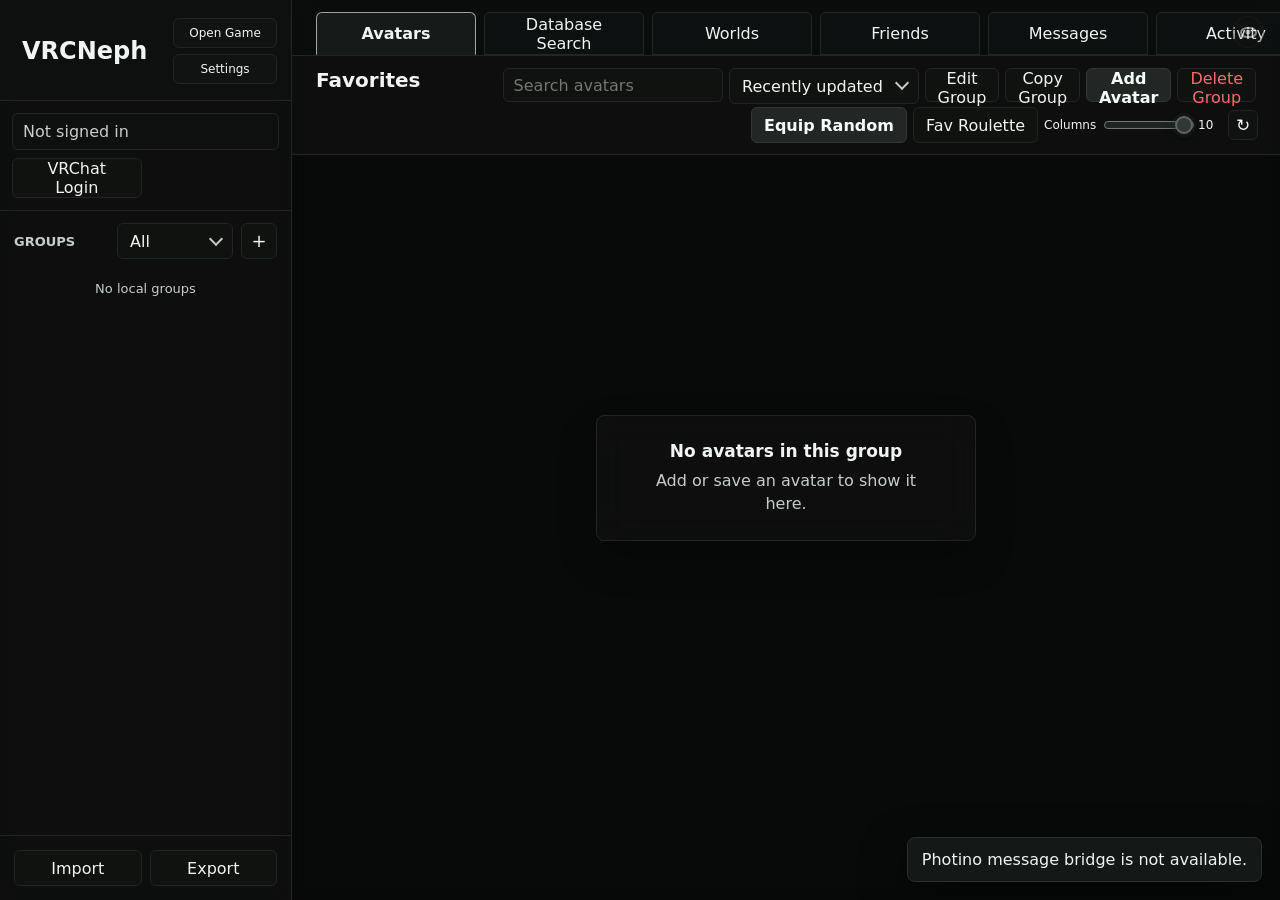
==== Source Code/src/App/index.html @ a921b08c "release: VRCNeph 1.0.37" ====
<!doctype html>
<html lang="en">
<head>
  <meta charset="utf-8">
  <meta name="viewport" content="width=device-width, initial-scale=1">
  <title>VRCNeph</title>
  <link rel="stylesheet" href="styles.css">
</head>
<body>
  <div id="backgroundLayer" class="background-layer" aria-hidden="true"></div>
  <button id="hideUiBtn" class="hide-ui-toggle icon-button" type="button" title="Hide UI" aria-label="Hide UI" aria-pressed="false"><span class="eye-icon" aria-hidden="true"></span></button>
  <div class="app-shell">
    <aside class="sidebar">
      <div class="brand">
        <div><h1>VRCNeph</h1></div>
        <div class="brand-actions">
          <button id="openGameBtn" type="button">Open Game</button>
          <button id="customizationBtn" type="button">Settings</button>
        </div>
      </div>
      <section class="account-panel">
        <button id="accountStatus" class="account-status" type="button">Not signed in</button>
        <button id="currentAvatarCard" class="current-avatar-card" type="button" hidden>
          <span class="current-avatar-thumb"><img id="currentAvatarImage" alt=""><span id="currentProfilePresenceDot" class="presence-dot offline" aria-hidden="true"></span></span>
          <span class="current-avatar-copy"><span id="currentProfileLabel">My Profile</span><strong id="currentAvatarName">Unknown avatar</strong><small id="currentAvatarId"></small></span>
        </button>
        <div class="account-actions"><button id="loginBtn">VRChat Login</button><button id="logoutBtn" hidden>Logout</button></div>
        <div id="inlineLoginPanel" class="inline-login" hidden>
          <label>Username or email<input id="inlineLoginUsernameInput" autocomplete="username"></label>
          <label>Password<input id="inlineLoginPasswordInput" type="password" autocomplete="current-password"></label>
          <div id="loginStatus" class="login-status"></div>
          <div class="account-actions"><button id="cancelInlineLoginBtn" type="button">Cancel</button><button id="runInlineLoginBtn" type="button" class="primary">Login</button></div>
        </div>
        <div id="inlineTwoFactorPanel" class="inline-login" hidden>
          <label>Method
            <div class="sort-control two-factor-method-control">
              <button id="inlineTwoFactorMethodBtn" type="button">TOTP</button>
              <div id="inlineTwoFactorMethodMenu" class="sort-menu" hidden></div>
              <select id="inlineTwoFactorMethodInput" hidden></select>
            </div>
          </label>
          <label>Code<input id="inlineTwoFactorCodeInput" inputmode="numeric" autocomplete="one-time-code"></label>
          <div id="twoFactorStatus" class="login-status"></div>
          <div class="account-actions"><button id="cancelInlineTwoFactorBtn" type="button">Cancel</button><button id="runInlineTwoFactorBtn" type="button" class="primary">Verify</button></div>
        </div>
        <button id="saveCurrentAvatarBtn" hidden>Save Current Avatar</button>
      </section>
      <div class="groups-header">
        <h2>Groups</h2>
        <div class="groups-header-actions">
          <div class="sort-control group-filter-sort">
            <button id="groupFilterMenuBtn" type="button">All</button>
            <div id="groupFilterMenu" class="sort-menu" hidden></div>
            <select id="groupFilterSelect" hidden>
              <option value="all">All</option>
              <option value="synced">Synced</option>
              <option value="local">Local</option>
            </select>
          </div>
          <button id="addGroupBtn" class="icon-button" title="Add group">+</button>
        </div>
      </div>
      <div id="groupList" class="group-list"></div>
      <div class="sidebar-actions"><button id="importBtn">Import</button><button id="exportBtn">Export</button></div>
    </aside>
    <main class="workspace">
      <nav class="page-tabs" aria-label="Pages">
        <button id="favoritesTabBtn" class="active" type="button">Avatars</button>
        <button id="databaseTabBtn" type="button">Database Search</button>
        <button id="worldsTabBtn" type="button">Worlds</button>
        <button id="friendsTabBtn" type="button">Friends</button>
        <button id="messagesTabBtn" type="button">Messages<span id="messagesTabBadge" class="tab-badge" hidden></span></button>
        <button id="notificationsTabBtn" type="button">Activity<span id="activityTabBadge" class="tab-badge" hidden></span></button>
        <div class="notification-popover-wrap">
          <button id="notificationBellBtn" class="notification-bell-button icon-button" type="button" title="Notifications" aria-label="Notifications" aria-expanded="false"><svg class="bell-icon" viewBox="0 0 24 24" aria-hidden="true"><path d="M18 9a6 6 0 0 0-12 0c0 7-3 7-3 9h18c0-2-3-2-3-9"></path><path d="M10 21h4"></path></svg><span id="notificationsTabBadge" class="tab-badge" hidden></span></button>
          <section id="notificationPopover" class="notification-popover" hidden>
            <header><h3>Notifications</h3><button id="refreshNotificationsBtn" type="button">Refresh</button></header>
            <div class="notification-popover-tabs">
              <div class="sort-control notification-filter-control">
                <button id="notificationFilterMenuBtn" type="button">All</button>
                <div id="notificationFilterMenu" class="sort-menu" hidden></div>
                <select id="notificationFilterSelect" hidden>
                  <option value="all">All</option>
                  <option value="invite">Invites</option>
                  <option value="request">Requests</option>
                  <option value="boop">Boops</option>
                  <option value="friend">Friends</option>
                  <option value="group">Groups</option>
                </select>
              </div>
            </div>
            <p id="notificationStatus" class="notification-popover-status">VRChat notifications.</p>
            <div id="notificationsList" class="notification-popover-list"></div>
          </section>
        </div>
      </nav>
      <section id="favoritesPage" class="workspace-page">
        <header class="toolbar toolbar-two-row">
          <div class="toolbar-title"><h2 id="activeGroupName">Favorites</h2><div class="toolbar-status-row"><p id="activeGroupDescription"></p><span id="rouletteCountdownFav" class="roulette-countdown toolbar-countdown" hidden></span></div></div>
          <div class="toolbar-actions">
            <div class="toolbar-action-row">
            <input id="searchInput" type="search" placeholder="Search avatars">
            <div class="sort-control">
              <button id="sortMenuBtn" type="button">Recently updated</button>
              <div id="sortMenu" class="sort-menu" hidden></div>
              <select id="sortSelect" hidden>
                <option value="updatedDesc">Recently updated</option>
                <option value="manual">Custom order</option>
                <option value="createdDesc">Recently added</option>
                <option value="nameAsc">Name A-Z</option>
                <option value="authorAsc">Author A-Z</option>
              </select>
            </div>
            <button id="replaceSyncedGroupBtn" type="button" hidden>Replace From Group</button>
            <button id="editGroupBtn">Edit Group</button>
            <button id="copyGroupBtn">Copy Group</button>
            <button id="addAvatarBtn" class="primary">Add Avatar</button>
            <button id="deleteGroupBtn" class="danger">Delete Group</button>
            <button id="unfavoriteAllBtn" type="button" class="danger">Unfavorite All</button>
            <button id="checkDeletedFavoritesBtn" type="button" hidden>Check for Deleted/Private</button>
            </div>
            <div class="toolbar-action-row">
            <span class="toolbar-secondary-actions">
              <button id="applySyncedAvatarOrderBtn" class="primary" type="button" hidden>Save</button>
              <label id="syncedAvatarEditToggleWrap" class="edit-mode-toggle" hidden><input id="syncedAvatarEditToggle" type="checkbox"><span class="toggle-slider" aria-hidden="true"></span><span>Edit mode</span></label>
              <button id="equipRandomFavoriteBtn" type="button" class="primary" title="Equip a random favorite avatar">Equip Random</button>
              <button id="favRouletteBtn" type="button" title="Favorite avatar roulette">Fav Roulette</button>
            </span>
            <label class="range-control">Columns<input id="gridSizeInput" type="range" min="3" max="10" value="10"><output id="gridSizeValue">10</output><button id="gridSizeResetBtn" type="button" class="icon-button slider-reset-button" title="Reset to default" aria-label="Reset columns to default">↻</button></label>
            </div>
          </div>
        </header>
        <section id="avatarGrid" class="avatar-grid"></section>
        <section id="emptyState" class="empty-state" hidden><h3>No avatars in this group</h3><p>Add or save an avatar to show it here.</p></section>
        <footer id="avatarPagination" class="database-pagination" hidden><button id="avatarPrevPageBtn" type="button">Previous</button><button id="avatarPageStatus" class="page-jump-button" type="button"></button><button id="avatarNextPageBtn" type="button">Next</button></footer>
      </section>
      <section id="databasePage" class="workspace-page" hidden>
        <header class="toolbar toolbar-two-row">
          <div class="toolbar-title"><h2>Database Search</h2><div class="toolbar-status-row"><p id="avatarDatabaseStatus">Search AVTR.zip, Prismic PAS, and VRCX.</p><span id="rouletteCountdownDb" class="roulette-countdown toolbar-countdown" hidden></span></div></div>
          <div class="toolbar-actions database-toolbar-actions">
            <div class="toolbar-action-row">
            <div class="database-search-history-wrap">
              <input id="avatarDatabaseSearchInput" type="search" placeholder="Search all databases" autocomplete="off">
              <div id="databaseSearchHistoryMenu" class="database-search-history-menu" hidden></div>
            </div>
            <button id="searchAvatarDatabaseBtn" type="button" class="primary">Search</button>
            <button id="clearAvatarDatabaseBtn" type="button">Clear</button>
            <div id="databaseSearchScopeControl" class="segmented-control database-search-scope" role="group" aria-label="Database search scope">
              <button id="databaseScopeAvatarBtn" type="button" class="active" data-database-scope="avatar">Avatars</button>
              <button id="databaseScopeAuthorBtn" type="button" data-database-scope="author">Authors</button>
            </div>
            <div class="sort-control database-search-method-control">
              <button id="databaseSearchMethodMenuBtn" type="button">Match Phrase</button>
              <div id="databaseSearchMethodMenu" class="sort-menu" hidden></div>
              <select id="databaseSearchMethodSelect" hidden>
                <option value="phrase">Match Phrase</option>
                <option value="exact">Exact Phrase</option>
                <option value="startsWith">Starts With Phrase</option>
                <option value="endsWith">Ends With Phrase</option>
                <option value="allWords">Match All Words</option>
              </select>
            </div>
            <div class="database-field-dropdown">
              <button id="databaseFieldMenuBtn" type="button">Filters</button>
              <div id="databaseFieldMenu" class="database-field-menu" hidden aria-label="Database search filters">
                <section class="database-filter-section">
                  <h4>Search</h4>
                  <label id="databaseDescriptionTagsWrap" class="field-toggle database-description-tags-toggle"><input id="databaseSearchDescriptionTagsToggle" type="checkbox" checked>Description & Tags</label>
                  <label class="field-toggle"><input id="databaseHideOlderAvatarsToggle" type="checkbox">Hide older avatars</label>
                </section>
                <section class="database-filter-section">
                  <h4>Show only</h4>
                  <label class="field-toggle"><input id="databasePlatformPcToggle" type="checkbox">PC</label>
                  <label class="field-toggle"><input id="databasePlatformAndroidToggle" type="checkbox">Android</label>
                  <label class="field-toggle"><input id="databasePlatformIosToggle" type="checkbox">iOS</label>
                </section>
              </div>
            </div>
            <div class="sort-control database-provider-control">
              <button id="avatarDatabaseProviderMenuBtn" type="button">All Databases</button>
              <div id="avatarDatabaseProviderMenu" class="sort-menu" hidden></div>
              <select id="avatarDatabaseProviderSelect" class="database-provider-select" title="Database source" aria-label="Database source" hidden>
                <option value="all" selected>All Databases</option>
                <option value="avtrzip">AVTR.zip</option>
                <option value="pas">Prismic PAS</option>
                <option value="vrcx">VRCX</option>
              </select>
            </div>
            <div class="sort-control">
              <button id="databaseSortMenuBtn" type="button">Recently updated</button>
              <div id="databaseSortMenu" class="sort-menu" hidden></div>
              <select id="databaseSortSelect" hidden>
                <option value="updatedDesc" selected>Recently updated</option>
                <option value="createdDesc">Recently added</option>
                <option value="nameAsc">Name A-Z</option>
                <option value="authorAsc">Author A-Z</option>
              </select>
            </div>
            </div>
            <div class="toolbar-action-row">
            <span class="toolbar-secondary-actions">
              <button id="randomAvatarDatabaseBtn" type="button" title="Random page" data-random-title="Random page">Random Page</button>
              <button id="equipRandomAvatarBtn" type="button" class="primary" title="Equip random avatar" data-random-title="Equip random avatar">Equip Random</button>
              <button id="avatarRouletteBtn" type="button" title="Avatar roulette" data-random-title="Avatar roulette">Roulette</button>
            </span>
            <label class="range-control">Columns<input id="databaseGridSizeInput" type="range" min="3" max="10" value="10"><output id="databaseGridSizeValue">10</output><button id="databaseGridSizeResetBtn" type="button" class="icon-button slider-reset-button" title="Reset to default" aria-label="Reset database columns to default">↻</button></label>
            </div>
          </div>
        </header>
        <section id="avatarDatabaseResults" class="avatar-grid"></section>
        <section id="avatarDatabaseEmptyState" class="empty-state" hidden><h3>No database results</h3><p>Search at least three characters to show matches.</p></section>
        <footer id="avatarDatabasePagination" class="database-pagination" hidden><button id="databasePrevPageBtn" type="button">Previous</button><button id="databasePageStatus" class="page-jump-button" type="button"></button><button id="databaseNextPageBtn" type="button">Next</button></footer>
      </section>
      <section id="friendsPage" class="workspace-page social-page" hidden>
        <header class="toolbar">
          <div class="toolbar-title"><h2>Friends</h2><div class="toolbar-status-row"><p id="vrchatSocialStatus">Friends and profile details.</p></div></div>
        </header>
        <section class="social-layout friends-layout">
          <section class="social-panel">
            <header><h3>Friends</h3></header>
            <div id="friendsList" class="social-list"></div>
          </section>
          <section class="social-panel social-detail-panel">
            <header><h3 id="friendDetailsPanelTitle">Friend Details</h3></header>
            <div id="socialDetailsPanel" class="social-list"></div>
          </section>
        </section>
      </section>
      <section id="worldsPage" class="workspace-page social-page" hidden>
        <header class="toolbar toolbar-two-row">
          <div class="toolbar-title"><h2>Worlds</h2><div class="toolbar-status-row"><p id="worldSocialStatus">Search and inspect VRChat worlds.</p></div></div>
          <div class="toolbar-actions world-toolbar-actions">
            <div class="toolbar-action-row">
            <div class="world-search-history-wrap">
              <input id="worldSearchInput" type="search" placeholder="Search worlds" autocomplete="off">
              <div id="worldSearchHistoryMenu" class="database-search-history-menu" hidden></div>
            </div>
            <button id="worldSearchBtn" type="button" class="primary">Search Worlds</button>
            <button id="clearWorldSearchBtn" type="button">Clear</button>
            <div class="sort-control world-search-method-control">
              <button id="worldSearchMethodMenuBtn" type="button">Match Phrase</button>
              <div id="worldSearchMethodMenu" class="sort-menu" hidden></div>
              <select id="worldSearchMethodSelect" hidden>
                <option value="phrase">Match Phrase</option>
                <option value="exact">Exact Phrase</option>
                <option value="startsWith">Starts With Phrase</option>
                <option value="endsWith">Ends With Phrase</option>
                <option value="allWords">Match All Words</option>
              </select>
            </div>
            <div class="sort-control world-search-sort-control">
              <button id="worldSearchSortMenuBtn" type="button">Relevance</button>
              <div id="worldSearchSortMenu" class="sort-menu" hidden></div>
              <select id="worldSearchSortSelect" hidden>
                <option value="relevance">Relevance</option>
                <option value="popularity">Most popular</option>
                <option value="heat">Trending</option>
                <option value="updatedDesc">Recently updated</option>
                <option value="publishedDesc">Recently published</option>
                <option value="nameAsc">Name A-Z</option>
              </select>
            </div>
            <div id="worldGroupSortWrap" class="sort-control" hidden>
              <button id="worldGroupSortMenuBtn" type="button">Recently updated</button>
              <div id="worldGroupSortMenu" class="sort-menu" hidden></div>
              <select id="worldGroupSortSelect" hidden>
                <option value="updatedDesc">Recently updated</option>
                <option value="manual">Custom order</option>
                <option value="createdDesc">Recently added</option>
                <option value="nameAsc">Name A-Z</option>
                <option value="authorAsc">Author A-Z</option>
              </select>
            </div>
            <button id="editWorldGroupBtn" type="button" hidden>Edit Group</button>
            <button id="copyWorldGroupBtn" type="button" hidden>Copy Group</button>
            <button id="deleteWorldGroupBtn" type="button" class="danger" hidden>Delete Group</button>
            <button id="unfavoriteAllWorldsBtn" type="button" class="danger" hidden>Unfavorite All</button>
            </div>
            <div class="toolbar-action-row">
            <span class="toolbar-secondary-actions">
              <button id="randomWorldBtn" type="button" class="primary">Random World</button>
            </span>
            </div>
          </div>
        </header>
        <section class="social-layout worlds-layout">
          <section class="social-panel">
            <header>
              <h3>Worlds</h3>
              <div id="worldDiscoveryFilterWrap" class="sort-control world-discovery-filter-control">
                <button id="worldDiscoveryFilterMenuBtn" type="button">All Worlds</button>
                <div id="worldDiscoveryFilterMenu" class="sort-menu" hidden></div>
                <select id="worldDiscoveryFilterSelect" hidden>
                  <option value="all">All Worlds</option>
                  <option value="popular">Most Popular</option>
                  <option value="trending">Trending</option>
                  <option value="active">Active Worlds</option>
                  <option value="updated">Recently Updated</option>
                  <option value="published">Recently Published</option>
                  <option value="labs">Community Labs</option>
                  <option value="random">Random</option>
                </select>
              </div>
            </header>
            <div id="worldResults" class="social-list"></div>
          </section>
          <section class="social-panel social-detail-panel">
            <header><h3>World Details</h3></header>
            <div id="worldDetailsPanel" class="social-list"></div>
          </section>
        </section>
      </section>
      <section id="notificationsPage" class="workspace-page social-page" hidden>
        <header class="toolbar">
          <div class="toolbar-title"><h2>Activity</h2><div class="toolbar-status-row"><p>Local VRChat activity.</p></div></div>
          <div class="toolbar-actions">
            <div class="toolbar-action-row">
            <button id="clearPlayerActivityBtn" type="button" class="danger">Clear</button>
            <button id="refreshPlayerActivityBtn" type="button" class="primary">Refresh</button>
            </div>
          </div>
        </header>
        <section class="notifications-layout activity-only-layout">
          <section class="social-panel activity-panel">
            <header><h3 id="activityPanelTitle">Player Logs</h3></header>
            <div id="activityList" class="social-list"></div>
          </section>
        </section>
      </section>
      <section id="messagesPage" class="workspace-page social-page" hidden>
        <header class="toolbar">
          <div class="toolbar-title"><h2>Messages</h2><div class="toolbar-status-row"><p id="messagesStatus">VRChat messages grouped by user.</p></div></div>
          <div class="toolbar-actions">
            <div class="toolbar-action-row">
            <button id="openMessagePopoutBtn" type="button">Open Chat Popout</button>
            <button id="clearMessagesBtn" type="button" class="danger">Clear Messages</button>
            <button id="refreshMessagesBtn" type="button" class="primary">Refresh</button>
            </div>
          </div>
        </header>
        <section class="messages-layout">
          <section class="social-panel message-thread-panel">
            <header id="messageThreadHeader"><h3>Select a conversation</h3></header>
            <div id="messageThread" class="message-thread"></div>
          </section>
        </section>
      </section>
      <aside id="messagePopup" class="message-popup" hidden>
        <button id="messagePopupCloseBtn" type="button" class="icon-button">x</button>
        <button id="messagePopupOpenBtn" type="button" class="message-popup-body"></button>
      </aside>
      <div id="messagePopupDock" class="message-popup-dock" hidden></div>
      <aside id="notificationDetailsPanel" class="notification-details-panel" hidden>
        <header><h3 id="notificationDetailsTitle">Notification Details</h3><button id="closeNotificationDetailsBtn" type="button" class="icon-button">x</button></header>
        <div id="notificationDetailsContent" class="social-list"></div>
      </aside>
      <aside id="inlineMessagePanel" class="notification-details-panel inline-message-panel" hidden>
        <header id="inlineMessageHeader"><h3>Messages</h3><button id="closeInlineMessageBtn" type="button" class="icon-button">x</button></header>
        <div id="inlineMessageContent" class="message-thread"></div>
        <span class="inline-message-resize-handle resize-n" data-inline-message-resize="n" aria-hidden="true"></span>
        <span class="inline-message-resize-handle resize-e" data-inline-message-resize="e" aria-hidden="true"></span>
        <span class="inline-message-resize-handle resize-s" data-inline-message-resize="s" aria-hidden="true"></span>
        <span class="inline-message-resize-handle resize-w" data-inline-message-resize="w" aria-hidden="true"></span>
        <span class="inline-message-resize-handle resize-ne" data-inline-message-resize="ne" aria-hidden="true"></span>
        <span class="inline-message-resize-handle resize-nw" data-inline-message-resize="nw" aria-hidden="true"></span>
        <span class="inline-message-resize-handle resize-se" data-inline-message-resize="se" aria-hidden="true"></span>
        <span class="inline-message-resize-handle resize-sw" data-inline-message-resize="sw" aria-hidden="true"></span>
      </aside>
      <aside id="avatarDetailsPanel" class="avatar-details-panel" hidden>
        <form id="avatarDetailsForm" class="dialog-form wide">
          <header><h3 id="avatarDialogTitle">Avatar</h3><button id="closeAvatarDetailsBtn" type="button" class="icon-button">x</button></header>
          <div class="lookup-row"><label>Avatar ID<input id="avatarIdInput" placeholder="avtr_..."></label><button id="copyAvatarIdBtn" type="button">Copy ID</button><button id="fetchAvatarBtn">Fetch</button></div>
          <div class="avatar-detail-preview">
            <button id="avatarDetailThumbnailButton" class="avatar-detail-thumb" type="button" disabled><img id="avatarDetailThumbnail" alt="" hidden><span id="avatarDetailThumbnailEmpty">No thumbnail</span></button>
            <div class="avatar-detail-side"><div id="avatarDetailName" class="avatar-detail-name"></div><button id="avatarDetailAuthorBtn" class="avatar-detail-author" type="button" hidden></button><div id="avatarDetailBadges" class="avatar-detail-badges"></div><button id="avatarDetailUpdated" class="avatar-detail-updated" type="button"></button></div>
          </div>
          <div class="form-grid">
            <input id="avatarNameInput" type="hidden"><input id="authorNameInput" type="hidden"><input id="authorIdInput" type="hidden">
            <label>Thumbnail URL<input id="thumbnailInput"></label><label>Image URL<input id="imageInput"></label>
            <input id="releaseStatusInput" type="hidden"><input id="versionInput" type="hidden"><input id="platformsInput" type="hidden">
            <label>Tags<input id="tagsInput"></label><label>Source URL<input id="sourceUrlInput"></label>
            <label class="detail-wide detail-description">Description<textarea id="descriptionInput" rows="3"></textarea></label><label class="detail-wide detail-notes">Notes<textarea id="notesInput" rows="3"></textarea></label><label class="detail-wide detail-raw">Raw JSON<textarea id="rawJsonInput" rows="5" spellcheck="false"></textarea></label>
          </div>
          <menu><button id="unfavoriteAvatarBtn" class="danger">Unfavorite</button><button id="equipAvatarBtn" type="button" class="primary">Equip Avatar</button><button id="saveAvatarBtn" class="primary">Save Avatar</button></menu>
        </form>
      </aside>
    </main>
  </div>

  <dialog id="groupDialog" class="confirm-dialog favorite-group-dialog avatar-group-dialog"><form method="dialog" class="dialog-form">
    <header><h3 id="groupDialogTitle">Group</h3><div class="group-dialog-header-actions"><div id="groupIconWrap" class="group-icon-editor"><span id="groupIconPreview" class="custom-group-icon" hidden></span><button id="editGroupIconBtn" type="button">Edit Icon</button><input id="groupIconInput" type="hidden"></div><button id="editGroupBackgroundBtn" type="button">Edit Background</button><button type="button" class="icon-button" data-close="groupDialog">x</button></div></header>
    <div class="favorite-group-fields">
      <label>Group name<input id="groupNameInput" required maxlength="80" autocomplete="off"></label>
      <label>Description<textarea id="groupDescriptionInput" rows="3"></textarea></label>
    </div>
    <menu><button type="button" data-close="groupDialog">Cancel</button><button id="saveGroupBtn" class="primary">Save</button></menu>
  </form></dialog>

  <dialog id="copyGroupDialog"><form method="dialog" class="dialog-form">
    <header><h3>Copy Group</h3><button type="button" class="icon-button" data-close="copyGroupDialog">x</button></header>
    <p id="copyGroupMessage" class="dialog-note"></p>
    <div id="copyGroupTargetWrap" class="dialog-select-field" hidden><span>Target group</span>
      <div class="sort-control dialog-select-control copy-group-target-control">
        <button id="copyGroupTargetMenuBtn" type="button">Choose Group</button>
        <div id="copyGroupTargetMenu" class="sort-menu" hidden></div>
        <select id="copyGroupTargetInput" hidden></select>
      </div>
    </div>
    <menu><button type="button" data-close="copyGroupDialog">Cancel</button><button id="copyGroupFullBtn" type="button">Copy Full Group</button><button id="copyGroupToExistingBtn" type="button" class="primary">Copy to Existing</button></menu>
  </form></dialog>

  <dialog id="addDatabaseAvatarDialog"><form method="dialog" class="dialog-form">
    <header><h3>Add to Group</h3><button type="button" class="icon-button" data-close="addDatabaseAvatarDialog">x</button></header>
    <p id="addDatabaseAvatarName" class="dialog-note"></p><div class="dialog-select-field"><span>Group</span>
      <div class="sort-control dialog-select-control">
        <button id="databaseAvatarGroupMenuBtn" type="button" aria-expanded="false">Group</button>
        <div id="databaseAvatarGroupMenu" class="sort-menu" hidden></div>
        <select id="databaseAvatarGroupInput" hidden></select>
      </div>
    </div>
    <menu><button type="button" data-close="addDatabaseAvatarDialog">Cancel</button><button id="confirmAddDatabaseAvatarBtn" class="primary">Add Avatar</button></menu>
  </form></dialog>

  <dialog id="saveAvatarGroupDialog"><form method="dialog" class="dialog-form">
    <header><h3>Save Avatar</h3><button type="button" class="icon-button" data-close="saveAvatarGroupDialog">x</button></header>
    <p id="saveAvatarGroupName" class="dialog-note"></p>
    <div class="dialog-select-field"><span>Group</span>
      <div class="sort-control dialog-select-control">
        <button id="saveAvatarGroupMenuBtn" type="button">Group</button>
        <div id="saveAvatarGroupMenu" class="sort-menu" hidden></div>
        <select id="saveAvatarGroupInput" hidden></select>
      </div>
    </div>
    <menu><button id="unfavoriteAvatarGroupBtn" type="button" class="danger" hidden>Unfavorite</button><button type="button" data-close="saveAvatarGroupDialog">Cancel</button><button id="copyFavoriteAvatarGroupBtn" type="button" hidden>Copy to Group</button><button id="confirmSaveAvatarGroupBtn" class="primary">Save Avatar</button></menu>
  </form></dialog>

  <dialog id="databaseJumpDialog"><form method="dialog" class="dialog-form">
    <header><h3>Jump to Page</h3><button type="button" class="icon-button" data-close="databaseJumpDialog">x</button></header>
    <div class="page-slider-row"><button id="databaseJumpPrevBtn" type="button" class="icon-button" title="Previous page">&lt;</button><input id="databaseJumpPageInput" type="range" min="1" step="1" value="1"><button id="databaseJumpNextBtn" type="button" class="icon-button" title="Next page">&gt;</button><button id="databaseJumpResetBtn" type="button" class="icon-button slider-reset-button" title="Reset to first page" aria-label="Reset to first page">↻</button></div>
    <label id="databaseJumpPageValue" class="page-slider-value">Page <input id="databaseJumpPageNumber" type="number" min="1" step="1" value="1"> of <span id="databaseJumpPageMax">1</span></label>
    <menu><button type="button" data-close="databaseJumpDialog">Cancel</button><button id="confirmDatabaseJumpBtn" class="primary">Go</button></menu>
  </form></dialog>

  <dialog id="positionDialog"><form method="dialog" class="dialog-form">
    <header><h3 id="positionDialogTitle">Change Position</h3><button type="button" class="icon-button" data-close="positionDialog">x</button></header>
    <p id="positionDialogName" class="dialog-note"></p>
    <div class="page-slider-row"><button id="positionPrevBtn" type="button" class="icon-button" title="Previous position">&lt;</button><input id="positionInput" type="range" min="1" step="1" value="1"><button id="positionNextBtn" type="button" class="icon-button" title="Next position">&gt;</button><button id="positionResetBtn" type="button" class="icon-button slider-reset-button" title="Reset to first position" aria-label="Reset to first position">↻</button></div>
    <label id="positionValue" class="page-slider-value">Position <input id="positionNumber" type="number" min="1" step="1" value="1"> of <span id="positionMax">1</span></label>
    <menu><button type="button" data-close="positionDialog">Cancel</button><button id="confirmPositionBtn" class="primary">Move</button></menu>
  </form></dialog>
  <dialog id="avatarRouletteDialog"><form method="dialog" class="dialog-form">
    <header><h3>Avatar Roulette</h3><button type="button" class="icon-button" data-close="avatarRouletteDialog">x</button></header>
    <p id="avatarRouletteStatus" class="dialog-note">Equip a random favorite avatar on a timer.</p>
    <div class="form-grid">
      <label>Minutes<input id="avatarRouletteMinutesInput" type="number" min="0" step="1" value="1"></label>
      <label>Seconds<input id="avatarRouletteSecondsInput" type="number" min="0" max="59" step="1" value="0"></label>
    </div>
    <menu><button id="stopAvatarRouletteBtn" type="button" class="danger">Stop</button><button type="button" data-close="avatarRouletteDialog">Cancel</button><button id="startAvatarRouletteBtn" type="button" class="primary">Start</button></menu>
  </form></dialog>

  <dialog id="customizationDialog" class="settings-dialog"><form method="dialog" class="dialog-form">
    <header><h3>Settings</h3><button type="button" class="icon-button" data-close="customizationDialog">x</button></header>
    <div class="settings-tabs" role="tablist">
      <button id="settingsCustomizationTab" type="button" class="active">Customization</button>
      <button id="settingsKeybindsTab" type="button">Keybinds</button>
      <button id="settingsOverlayTab" type="button">Overlay</button>
      <button id="settingsSyncTab" type="button">Sync</button>
      <button id="settingsBackupsTab" type="button">Backups</button>
      <button id="settingsHistoryTab" type="button">Metadata History</button>
      <button id="settingsDiagnosticsTab" type="button">Diagnostics</button>
      <button id="settingsLogsTab" type="button">Logs</button>
    </div>
    <section id="settingsCustomizationPanel" class="settings-panel">
      <div class="settings-panel-actions"><button id="openBackgroundFolderBtn" type="button">Edit Global Background</button><button id="resetThemeBtn" type="button">Reset Theme</button><select id="bgEffectSelect" hidden><option value="">None</option><option value="aurora">Aurora</option><option value="aurorasnow">Aurora 2</option><option value="blizzard">Blizzard</option><option value="embers">Embers</option><option value="fog">Fog</option><option value="pulse">Gradient pulse</option><option value="lowpoly">Low-poly</option><option value="matrix">Matrix rain</option><option value="nebula">Nebula</option><option value="particles">Particles</option><option value="flow">Perlin flow</option><option value="rain">Rain</option><option value="snow">Snowfall</option><option value="stars">Starfield</option><option value="thunderstorm">Thunderstorm</option><option value="noise">White noise</option><option value="noise2">White noise 2</option></select></div>
      <div class="color-row"><label class="theme-control">Background Color<input id="themeColorInput" type="color" value="#303735"></label><label class="sync-toggle-label">Sync colors<input id="panelColorSyncToggle" type="checkbox"><span class="toggle-slider" aria-hidden="true"></span></label></div>
      <label>Background opacity</label>
      <div class="page-slider-row"><button id="backgroundOpacityPrevBtn" type="button" class="icon-button" title="Less opaque">&lt;</button><input id="backgroundOpacityInput" type="range" min="0" max="100" value="20"><button id="backgroundOpacityNextBtn" type="button" class="icon-button" title="More opaque">&gt;</button><button id="backgroundOpacityResetBtn" type="button" class="icon-button slider-reset-button" title="Reset to default" aria-label="Reset background opacity to default">↻</button></div>
      <label id="backgroundOpacityValue" class="page-slider-value">Opacity <input id="backgroundOpacityNumber" type="number" min="0" max="100" step="1" value="20">%</label>
      <label id="panelColorLabel" class="theme-control">Panel Color<input id="panelColorInput" type="color" value="#303735"><span id="panelColorOverlay" class="color-overlay" hidden></span></label>
      <label>Panel opacity</label>
      <div class="page-slider-row"><button id="panelOpacityPrevBtn" type="button" class="icon-button" title="Less opaque">&lt;</button><input id="panelOpacityInput" type="range" min="0" max="100" value="35"><button id="panelOpacityNextBtn" type="button" class="icon-button" title="More opaque">&gt;</button><button id="panelOpacityResetBtn" type="button" class="icon-button slider-reset-button" title="Reset to default" aria-label="Reset panel opacity to default">↻</button></div>
      <label id="panelOpacityValue" class="page-slider-value">Opacity <input id="panelOpacityNumber" type="number" min="0" max="100" step="1" value="35">%</label>
      <label class="sync-toggle-label blur-toggle-label">Enable blur<input id="blurEnabledToggle" type="checkbox" checked><span class="toggle-slider" aria-hidden="true"></span></label>
    </section>
    <section id="settingsKeybindsPanel" class="settings-panel keybinds-settings-panel" hidden>
      <label>Overlay keybind</label>
      <div class="overlay-hotkey-row"><input id="overlayHotkeyInput" type="text" value="F8" readonly><button id="resetOverlayHotkeyBtn" type="button">Reset</button></div>
      <label>Desktop random database keybind</label>
      <div class="overlay-hotkey-row"><input id="databaseRandomHotkeyInput" type="text" value="Ctrl+R" readonly><button id="resetDatabaseRandomHotkeyBtn" type="button">Reset</button></div>
      <label>Desktop random favorite keybind</label>
      <div class="overlay-hotkey-row"><input id="favoriteRandomHotkeyInput" type="text" value="Ctrl+Alt+R" readonly><button id="resetFavoriteRandomHotkeyBtn" type="button">Reset</button></div>
    </section>
    <section id="settingsOverlayPanel" class="settings-panel overlay-settings-panel" hidden>
      <div class="settings-panel-actions"><button id="openOverlayBtn" type="button" class="primary">Open Overlay</button><button id="closeOverlayBtn" type="button">Close Overlay</button><button id="resetOverlayLayoutBtn" type="button">Reset Layout</button></div>
      <div class="overlay-settings-grid">
        <article class="overlay-settings-card">
          <strong>Mouse control</strong>
          <kbd>Hold Tab</kbd>
          <span>In VRChat desktop mode, hold Tab to free your mouse so you can click, drag, resize, and use overlay controls without opening the VRChat menu.</span>
        </article>
      </div>
      <label class="sync-toggle-label overlay-toggle-label">Enable overlay<input id="overlayEnabledToggle" type="checkbox"><span class="toggle-slider" aria-hidden="true"></span></label>
      <label>Default panel
        <select id="overlayDefaultPanelSelect">
          <option value="avatars">Avatars</option>
          <option value="friends">Friends</option>
        </select>
      </label>
      <label>Panel opacity</label>
      <div class="page-slider-row"><button id="overlayOpacityPrevBtn" type="button" class="icon-button" title="Less opaque">&lt;</button><input id="overlayOpacityInput" type="range" min="45" max="100" value="85"><button id="overlayOpacityNextBtn" type="button" class="icon-button" title="More opaque">&gt;</button><button id="overlayOpacityResetBtn" type="button" class="icon-button slider-reset-button" title="Reset to default" aria-label="Reset overlay opacity to default">↻</button></div>
      <label id="overlayOpacityValue" class="page-slider-value">Panel opacity <input id="overlayOpacityNumber" type="number" min="45" max="100" step="1" value="85">%</label>
    </section>
    <section id="settingsSyncPanel" class="settings-panel" hidden>
      <div class="settings-panel-actions"><button id="syncNowBtn" type="button">Sync Now</button><button id="refreshSyncCenterBtn" type="button">Refresh</button></div>
      <div id="syncCenterHealth" class="sync-health-card"></div>
      <div id="pipelineDiagnostics" class="pipeline-diagnostics"></div>
      <div id="syncCenterConflicts" class="settings-list sync-conflict-list"></div>
      <div id="syncCenterActions" class="settings-list sync-action-list"></div>
    </section>
    <section id="settingsBackupsPanel" class="settings-panel" hidden>
      <div class="settings-panel-actions"><button id="createAccountBackupBtn" type="button">Create Account Backup</button><button id="openAccountBackupsFolderBtn" type="button">Open Account Backups Folder</button><button id="openBackupsFolderBtn" type="button">Open Group Backups Folder</button></div>
      <div id="settingsBackupsList" class="settings-list"></div>
    </section>
    <section id="settingsHistoryPanel" class="settings-panel" hidden>
      <div class="settings-panel-actions"><button id="refreshMetadataHistoryBtn" type="button">Refresh</button></div>
      <div id="metadataHistoryList" class="settings-list metadata-history-list"></div>
    </section>
    <section id="settingsDiagnosticsPanel" class="settings-panel" hidden>
      <div class="settings-panel-actions"><button id="refreshDiagnosticsBtn" type="button">Refresh</button></div>
      <div id="diagnosticsList" class="settings-list"></div>
    </section>
    <section id="settingsLogsPanel" class="settings-panel" hidden>
      <div class="settings-panel-actions"><div class="sort-control settings-log-filter-control"><button id="settingsLogFilterMenuBtn" type="button">All Logs</button><div id="settingsLogFilterMenu" class="sort-menu" hidden></div><select id="settingsLogFilterSelect" hidden><option value="all">All Logs</option><option value="area:App">App</option><option value="area:VRChat">VRChat</option><option value="area:Groups">Groups</option><option value="area:Avatars">Avatars</option><option value="area:Backups">Backups</option><option value="area:Import">Import</option><option value="area:Export">Export</option><option value="area:Settings">Settings</option><option value="area:Database">Database</option><option value="area:Updater">Updater</option><option value="level:Warning">Warnings</option><option value="level:Error">Errors</option></select></div><button id="refreshLogsBtn" type="button">Refresh</button><button id="copyLogsBtn" type="button">Copy Logs</button><button id="openLogsFolderBtn" type="button">Open Logs Folder</button><button id="clearLogsBtn" type="button" class="danger">Clear Logs</button></div>
      <div id="settingsLogsList" class="settings-list logs-list"></div>
    </section>
    <menu><button id="checkUpdateBtn" type="button">Check Updates</button><button id="cancelSettingsBtn" type="button">Cancel</button><button id="applySettingsBtn" type="button" class="primary">Apply</button></menu>
  </form></dialog>
  <dialog id="backupRestoreDialog"><form method="dialog" class="dialog-form">
    <header><h3>Restore Backup</h3><button type="button" class="icon-button" data-close="backupRestoreDialog">x</button></header>
    <p id="backupRestoreMessage" class="dialog-note"></p>
    <menu><button type="button" data-close="backupRestoreDialog">Cancel</button><button id="restoreBackupNewBtn" type="button">Restore as New Group</button><button id="restoreBackupReplaceBtn" type="button" class="primary">Replace Original</button></menu>
  </form></dialog>
  <dialog id="backgroundActionDialog"><form method="dialog" class="dialog-form">
    <header><h3 id="backgroundActionTitle">Edit Background</h3><button type="button" class="icon-button" data-close="backgroundActionDialog">x</button></header>
    <p id="backgroundActionInfo" class="dialog-note background-action-note"></p>
    <div class="dialog-section background-effect-section">
      <span>Background Effect</span>
      <div class="sort-control dialog-effect-control"><button id="backgroundEffectMenuBtn" type="button">Use Global</button><div id="backgroundEffectMenu" class="sort-menu" hidden></div><select id="backgroundEffectSelect" hidden></select></div>
    </div>
    <menu><button id="importBackgroundsBtn" type="button" class="primary">Add Backgrounds</button><button id="openBackgroundFolderActionBtn" type="button">Open Background Folder</button><button id="clearBackgroundsBtn" type="button" class="danger">Clear Backgrounds</button><button type="button" data-close="backgroundActionDialog">Cancel</button></menu>
  </form></dialog>
  <dialog id="groupIconActionDialog"><form method="dialog" class="dialog-form">
    <header><h3>Edit Icon</h3><button type="button" class="icon-button" data-close="groupIconActionDialog">x</button></header>
    <menu><button id="changeGroupIconActionBtn" type="button" class="primary">Change Icon</button><button id="removeGroupIconActionBtn" type="button" class="danger">Remove Icon</button><button type="button" data-close="groupIconActionDialog">Cancel</button></menu>
  </form></dialog>
  <dialog id="inviteMessageDialog" class="confirm-dialog"><form method="dialog" class="dialog-form">
    <header><h3 id="inviteMessageTitle">Send Invite</h3><button type="button" class="icon-button" data-close="inviteMessageDialog">x</button></header>
    <p id="inviteMessageText" class="dialog-note"></p>
    <div class="invite-message-picker">
      <div class="sort-control invite-message-slot-control">
        <button id="inviteMessageSlotBtn" type="button">Loading messages...</button>
        <div id="inviteMessageSlotMenu" class="sort-menu" hidden></div>
        <select id="inviteMessageSlotInput" hidden></select>
      </div>
      <label>Edit selected message<textarea id="inviteMessageEditInput" maxlength="64" rows="3" placeholder="VRChat message text"></textarea></label>
      <div class="invite-message-edit-actions"><span id="inviteMessageEditCount">0/64</span><button id="saveInviteMessageBtn" type="button">Save Message</button></div>
    </div>
    <menu><button id="cancelInviteMessageBtn" type="button">Cancel</button><button id="confirmInviteMessageBtn" type="button" class="primary">Send</button></menu>
  </form></dialog>
  <dialog id="favoriteWorldDialog" class="confirm-dialog"><form method="dialog" class="dialog-form">
    <header><h3>Favorite World</h3><button type="button" class="icon-button" data-close="favoriteWorldDialog">x</button></header>
    <p id="favoriteWorldText" class="dialog-note"></p>
    <label>Favorite group<select id="favoriteWorldGroupInput"></select></label>
    <menu><button id="cancelFavoriteWorldBtn" type="button">Cancel</button><button id="confirmFavoriteWorldBtn" type="button" class="primary">Favorite</button></menu>
  </form></dialog>
  <dialog id="worldGroupDialog" class="confirm-dialog favorite-group-dialog world-group-dialog"><form method="dialog" class="dialog-form">
    <header><h3 id="worldGroupDialogTitle">World Group</h3><button type="button" class="icon-button" data-close="worldGroupDialog">x</button></header>
    <div class="favorite-group-fields">
      <label>Group name<input id="worldGroupNameInput" maxlength="80" autocomplete="off"></label>
      <label>Description<textarea id="worldGroupDescriptionInput" rows="3"></textarea></label>
    </div>
    <menu><button id="cancelWorldGroupBtn" type="button">Cancel</button><button id="saveWorldGroupBtn" type="button" class="primary">Save</button></menu>
  </form></dialog>

  <dialog id="imagePreviewDialog" class="image-preview-dialog"><button type="button" class="icon-button image-preview-close" data-close="imagePreviewDialog">x</button><img id="imagePreviewFull" alt=""></dialog>
  <dialog id="confirmDeleteDialog" class="confirm-dialog"><form method="dialog" class="dialog-form"><header><h3 id="confirmDialogTitle">Delete</h3><button type="button" class="icon-button" data-close="confirmDeleteDialog">x</button></header><p id="confirmDeleteMessage" class="confirm-message"></p><menu><button id="cancelConfirmBtn" type="button">Cancel</button><button id="runConfirmBtn" type="button" class="danger">Delete</button></menu></form></dialog>
  <dialog id="startupSummaryDialog" class="confirm-dialog startup-summary-dialog"><form method="dialog" class="dialog-form"><header><h3>Startup Summary</h3><button type="button" class="icon-button" data-close="startupSummaryDialog">x</button></header><div id="startupSummaryList" class="startup-summary-list"></div><menu><button id="startupSummaryActionBtn" type="button" class="primary" hidden>Update</button><button type="button" data-close="startupSummaryDialog" class="primary">OK</button></menu></form></dialog>
  <dialog id="avatarUpdateHistoryDialog" class="confirm-dialog"><form method="dialog" class="dialog-form"><header><h3>Update History</h3><button type="button" class="icon-button" data-close="avatarUpdateHistoryDialog">x</button></header><div id="avatarUpdateHistoryList" class="update-history-list"></div><menu><button type="button" data-close="avatarUpdateHistoryDialog" class="primary">OK</button></menu></form></dialog>
  <dialog id="playerHistoryDialog" class="wide-dialog player-history-dialog"><form method="dialog" class="dialog-form wide"><header><h3 id="playerHistoryTitle">Player History</h3><button type="button" class="icon-button" data-close="playerHistoryDialog">x</button></header><div id="playerHistoryContent" class="player-history-content"></div><menu><button type="button" data-close="playerHistoryDialog" class="primary">OK</button></menu></form></dialog>
  <dialog id="importDialog" class="wide-dialog"><form method="dialog" class="dialog-form wide"><header><h3>Import Library</h3><button type="button" class="icon-button" data-close="importDialog">x</button></header><label id="importDropZone" class="import-drop-zone">JSON<textarea id="importJsonInput" rows="12" spellcheck="false"></textarea></label><menu><button type="button" data-close="importDialog">Cancel</button><button id="runImportBtn" class="primary">Import</button></menu></form></dialog>
  <div id="toast" role="status" aria-live="polite"></div>
  <div id="zoomIndicator" class="zoom-indicator" role="status" aria-live="polite" hidden>100%</div>
  <div id="contextMenu" class="context-menu" hidden></div>
  <script src="app.js"></script>
</body>
</html>
---- Source Code/src/App/styles.css ----
:root {
  color-scheme: dark;
  --avatar-columns: 10;
  --avatar-grid-gap: 12px;
  --avatar-card-size: 120px;
  --avatar-card-padding: 7px;
  --avatar-name-size: 12px;
  --avatar-meta-size: 11px;
  --avatar-badge-size: 11px;
  --avatar-details-width: clamp(410px, 34vw, 520px);
  --bg: #101312;
  --panel: #181d1b;
  --panel-2: #202724;
  --line: #2d3733;
  --text: #f1f5f2;
  --text-secondary: #c5cec8;
  --text-tertiary: #a9b4ad;
  --muted: var(--text-secondary);
  --description-text: color-mix(in srgb, var(--text) 62%, var(--text-secondary));
  --accent: #303735;
  --accent-ink: #f6fff8;
  --accent-highlight: color-mix(in srgb, var(--accent) 45%, var(--accent-ink));
  --drag-placement: var(--accent-highlight);
  --danger: #ff6b6b;
  --blue: #6bb7ff;
  --gold: #f4c95d;
  --green: #70e0a2;
  --presence-green: #67c23a;
  --presence-blue: #00b8ff;
  --presence-orange: #ff9500;
  --presence-red: #ff2c2c;
  --presence-core: #909399;
  --panel-rgb: 24, 29, 27;
  --panel-2-rgb: 32, 39, 36;
  --accent-rgb: 48, 55, 53;
  --bg-obscure-opacity: 0.2;
  --panel-opacity: 0.42;
  --glass: rgba(var(--panel-rgb), var(--panel-opacity));
  --glass-strong: rgba(var(--panel-2-rgb), var(--panel-opacity));
  --glass-soft: rgba(var(--panel-rgb), calc(var(--panel-opacity) * .72));
  --glass-hover: rgba(var(--accent-rgb), var(--panel-opacity));
  --glass-input: rgba(var(--panel-rgb), var(--panel-opacity));
  --popup-surface: var(--glass);
  --surface-filter: blur(16px) saturate(1.18);
  --region-filter: blur(8px) saturate(1.18);
  font-family: "Segoe UI", system-ui, sans-serif;
}
html.blur-disabled {
  --surface-filter: none;
  --region-filter: none;
}
* { box-sizing: border-box; }
[hidden] { display: none !important; }
* { scrollbar-width: thin; scrollbar-color: color-mix(in srgb, var(--accent) 72%, var(--muted)) color-mix(in srgb, var(--panel) 36%, transparent); }
*::-webkit-scrollbar { width: 10px; height: 10px; }
*::-webkit-scrollbar-track { background: color-mix(in srgb, var(--panel) 28%, transparent); border-left: 1px solid var(--line); }
*::-webkit-scrollbar-thumb { background: color-mix(in srgb, var(--accent) 72%, var(--muted)); border: 2px solid transparent; border-radius: 999px; background-clip: padding-box; }
*::-webkit-scrollbar-thumb:hover { background: color-mix(in srgb, var(--muted) 70%, var(--accent)); background-clip: padding-box; }
html, body { height: 100%; }
body {
  margin: 0;
  min-width: 980px;
  background: var(--bg);
  color: var(--text);
  overflow: hidden;
}
.background-layer {
  position: fixed;
  inset: 0;
  z-index: -2;
  overflow: hidden;
  background: var(--bg);
  pointer-events: none;
}
.background-layer img,
.background-layer video {
  width: 100%;
  height: 100%;
  object-fit: cover;
  display: block;
}
body.ui-hidden .app-shell,
body.ui-hidden dialog[open] {
  opacity: 0;
  pointer-events: none;
}
body.ui-hidden::before { background: transparent; }
body::before {
  content: "";
  position: fixed;
  inset: 0;
  z-index: -1;
  background: rgba(16, 19, 18, var(--bg-obscure-opacity));
  pointer-events: none;
}
body.user-detail-popup-open::after {
  content: "";
  position: fixed;
  inset: 0;
  z-index: 2395;
  background: rgba(0,0,0,.62);
  pointer-events: auto;
}
body.group-details-popup-open::after {
  content: "";
  position: fixed;
  inset: 0;
  z-index: 1895;
  background: transparent;
  pointer-events: auto;
}
body.user-detail-popup-open.group-details-popup-open::after { z-index: 2395; }
button, input, select, textarea, a, [role="button"], [tabindex] { touch-action: manipulation; }
button, input, select, textarea { font: inherit; }
button {
  border: 1px solid var(--line);
  border-radius: 6px;
  color: var(--text);
  background: var(--popup-surface);
  min-height: 36px;
  padding: 0 12px;
  cursor: pointer;
}
button:hover, input:hover, select:hover, textarea:hover { border-color: var(--accent-highlight); }
button.primary { background: color-mix(in srgb, var(--accent) 62%, transparent); border-color: var(--accent); color: var(--accent-ink); font-weight: 600; }
button.primary:hover { border-color: var(--accent-highlight); }
button.danger { color: var(--danger); }
.icon-button { width: 36px; padding: 0; display: inline-grid; place-items: center; line-height: 1; font-size: 18px; }
.hide-ui-toggle {
  position: fixed;
  right: 16px;
  top: 16px;
  z-index: 1800;
  width: 32px;
  min-height: 32px;
  height: 32px;
  padding: 0;
  border-radius: 999px;
  opacity: .52;
  background: color-mix(in srgb, var(--glass-strong) 72%, transparent);
  transition: opacity 160ms ease, background-color 160ms ease, border-color 160ms ease;
}
.hide-ui-toggle::before {
  content: "";
  position: absolute;
  inset: -22px;
  border-radius: 999px;
}
.hide-ui-toggle:hover,
.hide-ui-toggle[aria-pressed="true"] {
  opacity: .95;
  border-color: var(--accent);
  background: color-mix(in srgb, var(--accent) 30%, var(--glass-strong));
}
body.ui-hidden .hide-ui-toggle {
  opacity: 0;
  background: transparent;
  border-color: transparent;
  transition: opacity 3s ease, background-color 160ms ease, border-color 160ms ease;
}
body.ui-hidden .hide-ui-toggle:hover,
body.ui-hidden .hide-ui-toggle:focus-visible {
  opacity: .95;
  border-color: var(--accent);
  background: color-mix(in srgb, var(--accent) 30%, var(--glass-strong));
  transition: opacity 160ms ease, background-color 160ms ease, border-color 160ms ease;
}
.eye-icon {
  position: relative;
  width: 17px;
  height: 11px;
  border: 2px solid currentColor;
  border-radius: 999px / 760px;
}
.eye-icon::before {
  content: "";
  position: absolute;
  left: 50%;
  top: 50%;
  width: 5px;
  height: 5px;
  border-radius: 999px;
  background: currentColor;
  transform: translate(-50%, -50%);
}
.hide-ui-toggle[aria-pressed="true"] .eye-icon::after {
  content: "";
  position: absolute;
  left: -4px;
  right: -4px;
  top: 50%;
  height: 2px;
  border-radius: 2px;
  background: currentColor;
  transform: rotate(-38deg);
}
input, select, textarea {
  width: 100%;
  border: 1px solid var(--line);
  border-radius: 6px;
  background: var(--glass-input);
  color: var(--text);
  padding: 9px 10px;
  outline: none;
}
input[readonly], textarea[readonly] { cursor: text; }
input.readonly-field, textarea.readonly-field { color: var(--muted); background: var(--glass-input); }
select option { background: var(--panel-2); color: var(--text); }
input[type="range"] {
  appearance: none;
  -webkit-appearance: none;
  height: 18px;
  padding: 0;
  border: 0;
  border-radius: 999px;
  background: transparent;
  accent-color: var(--accent);
  cursor: pointer;
}
input[type="range"]:hover, input[type="range"]:focus-visible, input[type="range"]:active { border: 0; background: transparent; }
input[type="range"]::-webkit-slider-runnable-track {
  height: 8px;
  border: 1px solid color-mix(in srgb, var(--accent) 58%, var(--muted));
  border-radius: 999px;
  background: color-mix(in srgb, var(--accent) 32%, var(--panel));
}
input[type="range"]:hover::-webkit-slider-runnable-track, input[type="range"]:focus-visible::-webkit-slider-runnable-track {
  border-color: color-mix(in srgb, var(--accent) 72%, var(--text));
  background: color-mix(in srgb, var(--accent) 46%, var(--panel-2));
}
input[type="range"]::-webkit-slider-thumb {
  -webkit-appearance: none;
  width: 18px;
  height: 18px;
  margin-top: -6px;
  border: 2px solid color-mix(in srgb, var(--accent) 76%, var(--text));
  border-radius: 999px;
  background: var(--accent);
  box-shadow: 0 0 0 3px color-mix(in srgb, var(--accent) 22%, transparent), 0 3px 10px rgba(0,0,0,.38);
}
input[type="range"]:hover::-webkit-slider-thumb, input[type="range"]:focus-visible::-webkit-slider-thumb, input[type="range"]:active::-webkit-slider-thumb {
  border-color: color-mix(in srgb, var(--accent) 70%, var(--muted));
  background: color-mix(in srgb, var(--accent) 82%, var(--text));
  box-shadow: 0 0 0 4px color-mix(in srgb, var(--accent) 30%, transparent), 0 4px 12px rgba(0,0,0,.42);
}
input[type="range"]::-moz-range-track {
  height: 8px;
  border: 1px solid color-mix(in srgb, var(--accent) 58%, var(--muted));
  border-radius: 999px;
  background: color-mix(in srgb, var(--accent) 32%, var(--panel));
}
input[type="range"]:hover::-moz-range-track, input[type="range"]:focus-visible::-moz-range-track {
  border-color: color-mix(in srgb, var(--accent) 72%, var(--text));
  background: color-mix(in srgb, var(--accent) 46%, var(--panel-2));
}
input[type="range"]::-moz-range-thumb {
  width: 18px;
  height: 18px;
  border: 2px solid color-mix(in srgb, var(--accent) 76%, var(--text));
  border-radius: 999px;
  background: var(--accent);
  box-shadow: 0 0 0 3px color-mix(in srgb, var(--accent) 22%, transparent), 0 3px 10px rgba(0,0,0,.38);
}
input[type="range"]:hover::-moz-range-thumb, input[type="range"]:focus-visible::-moz-range-thumb, input[type="range"]:active::-moz-range-thumb {
  border-color: color-mix(in srgb, var(--accent) 70%, var(--muted));
  background: color-mix(in srgb, var(--accent) 82%, var(--text));
  box-shadow: 0 0 0 4px color-mix(in srgb, var(--accent) 30%, transparent), 0 4px 12px rgba(0,0,0,.42);
}
input[type="range"]:disabled { cursor: default; opacity: .55; }
textarea { resize: vertical; }
label { display: grid; gap: 6px; color: var(--muted); font-size: 13px; }
.app-shell { position: relative; display: grid; grid-template-columns: 292px 1fr; height: 100vh; min-height: 0; overflow: hidden; }
.sidebar, .workspace { position: relative; }
.sidebar::before, .workspace::before { content: ""; position: absolute; inset: 0; z-index: 0; -webkit-backdrop-filter: var(--region-filter); backdrop-filter: var(--region-filter); pointer-events: none; }
.sidebar::before { background: var(--glass); }
.workspace::before { background: transparent; }
.sidebar > *, .workspace > * { z-index: 3; }
.sidebar { border-right: 1px solid var(--line); background: transparent; display: grid; grid-template-rows: auto auto auto 1fr auto; height: 100vh; min-height: 0; overflow: hidden; }
.brand { display: flex; align-items: center; justify-content: space-between; gap: 14px; padding: 18px 14px 16px 22px; border-bottom: 1px solid var(--line); background: var(--glass-soft); }
.brand h1, .toolbar h2, dialog h3, .avatar-details-panel h3, .notification-details-panel h3 { margin: 0; letter-spacing: 0; }
.brand h1 { font-size: 24px; }
.brand p, .toolbar p { margin: 4px 0 0; color: var(--muted); }
.brand-actions { display: grid; gap: 6px; width: 104px; }
.brand-actions button { min-height: 30px; padding: 0 9px; font-size: 12px; white-space: nowrap; }
.account-panel { display: grid; gap: 8px; padding: 12px; border-bottom: 1px solid var(--line); }
.account-status { min-height: 34px; padding: 8px 10px; border: 1px solid var(--line); border-radius: 6px; color: var(--muted); background: var(--glass-soft); overflow: hidden; text-overflow: ellipsis; white-space: nowrap; text-align: left; }
.account-status.logged-in { color: var(--text); cursor: pointer; }
.current-avatar-card { display: grid; grid-template-columns: 48px 1fr; gap: 10px; align-items: center; min-height: 66px; padding: 8px 10px; text-align: left; }
.current-avatar-card[hidden], .inline-login[hidden] { display: none; }
.current-avatar-thumb { position: relative; width: 48px; height: 48px; border: 1px solid var(--line); border-radius: 50%; display: grid; place-items: center; overflow: visible; background: var(--panel-2); }
.current-avatar-thumb img { width: 100%; height: 100%; object-fit: cover; border-radius: 50%; display: block; }
.current-avatar-thumb .presence-dot { position: absolute; right: -1px; bottom: -1px; width: 14px; height: 14px; min-width: 14px; --presence-ring-size: 2px; --presence-ring-color: var(--panel); }
.current-avatar-copy { min-width: 0; display: grid; align-content: center; gap: 3px; }
.current-avatar-copy span, .current-avatar-copy small { color: var(--muted); overflow: hidden; text-overflow: ellipsis; white-space: nowrap; }
.current-avatar-copy #currentProfileLabel { color: var(--muted); }
.current-avatar-copy #currentProfileLabel .friend-name-rank { font-weight: 900; }
.current-avatar-copy strong { min-width: 0; line-height: 1.18; color: var(--text); overflow: hidden; text-overflow: ellipsis; white-space: nowrap; }
.current-avatar-copy small { display: grid; gap: 2px; }
.account-actions { display: grid; grid-template-columns: 1fr 1fr; gap: 8px; }
#saveCurrentAvatarBtn { overflow: hidden; text-overflow: ellipsis; white-space: nowrap; }
#saveCurrentAvatarBtn.equip-progress-status { cursor: wait; color: var(--blue); border-color: color-mix(in srgb, var(--blue) 62%, var(--line)); }
#saveCurrentAvatarBtn.equip-progress-status.waiting { color: var(--gold); border-color: color-mix(in srgb, var(--gold) 62%, var(--line)); }
#saveCurrentAvatarBtn.equip-progress-status.failed { cursor: pointer; color: var(--danger); border-color: color-mix(in srgb, var(--danger) 62%, var(--line)); }
#saveCurrentAvatarBtn.equip-progress-status.running::before { content: ""; display: inline-block; width: 7px; height: 7px; margin-right: 7px; border-radius: 999px; vertical-align: 1px; background: currentColor; box-shadow: 0 0 0 3px color-mix(in srgb, currentColor 16%, transparent); animation: syncPulse 900ms ease-in-out infinite; }
.sync-queue-status { min-height: 32px; display: grid; grid-template-columns: 10px minmax(0, 1fr); gap: 8px; align-items: center; padding: 8px 10px; border: 1px solid var(--line); border-radius: 6px; background: var(--glass-soft); color: var(--muted); font-size: 12px; line-height: 1.3; }
.sync-queue-status[hidden] { display: none; }
.sync-queue-status span:last-child { min-width: 0; overflow: hidden; text-overflow: ellipsis; white-space: nowrap; }
.sync-queue-dot { width: 9px; height: 9px; border-radius: 999px; background: currentColor; box-shadow: 0 0 0 3px color-mix(in srgb, currentColor 18%, transparent); }
.sync-queue-status.running .sync-queue-dot { animation: syncPulse 900ms ease-in-out infinite; }
.sync-queue-status.running { color: var(--blue); border-color: color-mix(in srgb, var(--blue) 40%, var(--line)); }
.sync-queue-status.failed { color: var(--danger); border-color: color-mix(in srgb, var(--danger) 52%, var(--line)); }
.sync-queue-status.waiting { color: var(--gold); border-color: color-mix(in srgb, var(--gold) 48%, var(--line)); }
@keyframes syncPulse {
  0%, 100% { opacity: .42; transform: scale(.78); }
  50% { opacity: 1; transform: scale(1); }
}
.inline-login { display: grid; gap: 8px; padding: 10px; border: 1px solid var(--line); border-radius: 8px; background: var(--glass-soft); }
.inline-login .sort-control { width: 100%; }
.inline-login .sort-menu { width: 100%; }
.dialog-select-field { display: grid; gap: 6px; color: var(--muted); font-size: 13px; }
.dialog-select-control { width: 100%; }
.dialog-select-control .sort-menu { max-height: min(260px, 42vh); overflow-y: auto; overscroll-behavior: contain; }
#saveAvatarGroupDialog, #addDatabaseAvatarDialog { overflow: visible; }
#saveAvatarGroupDialog .dialog-form, #addDatabaseAvatarDialog .dialog-form { overflow: visible; }
#saveAvatarGroupDialog .dialog-select-control, #addDatabaseAvatarDialog .dialog-select-control { position: relative; z-index: 1200; }
#saveAvatarGroupDialog .dialog-select-control.open, #addDatabaseAvatarDialog .dialog-select-control.open { z-index: 1600; }
#saveAvatarGroupDialog .dialog-select-control .sort-menu, #addDatabaseAvatarDialog .dialog-select-control .sort-menu {
  max-height: clamp(170px, 44vh, 320px);
  overflow-y: auto;
  overscroll-behavior: contain;
}
#copyGroupDialog { overflow: visible; }
#copyGroupDialog .dialog-form { overflow: visible; }
#copyGroupDialog .dialog-select-control { position: relative; z-index: 1200; }
#copyGroupDialog .dialog-select-control.open { z-index: 1600; }
#copyGroupDialog .copy-group-target-control .sort-menu {
  top: calc(100% + 6px);
  bottom: auto;
  max-height: clamp(150px, 38vh, 280px);
  overflow-y: auto;
  overscroll-behavior: contain;
}
.login-status { min-height: 18px; color: var(--muted); font-size: 12px; line-height: 1.35; }
.groups-header { display: flex; align-items: center; justify-content: space-between; gap: 10px; padding: 12px 14px 0; }
.groups-header h2 { margin: 0; color: var(--muted); font-size: 13px; text-transform: uppercase; }
.groups-header-actions { display: flex; align-items: center; gap: 8px; }
.groups-header-actions .sort-control { width: 116px; }
.group-list { padding: 8px 10px; min-height: 0; overflow-y: auto; overflow-x: hidden; }
.social-sidebar-tabs { display: grid; grid-template-columns: 1fr 1fr; gap: 6px; margin-bottom: 10px; }
.social-sidebar-tabs button { min-height: 30px; padding: 6px 8px; border: 1px solid var(--line); border-radius: 6px; background: var(--glass-soft); color: var(--muted); font-weight: 500; }
.social-sidebar-tabs button:hover, .social-sidebar-tabs button.active { border-color: var(--accent); background: var(--glass-hover); color: var(--text); }
.social-sidebar-select-label { display: grid; gap: 5px; margin-bottom: 10px; color: var(--muted); font-size: 11px; font-weight: 800; text-transform: uppercase; letter-spacing: .06em; }
.social-sidebar-select { width: 100%; min-height: 34px; padding: 6px 32px 6px 10px; border: 1px solid var(--line); border-radius: 6px; background: var(--glass-soft); color: var(--text); font: inherit; font-weight: 500; outline: none; }
.social-sidebar-select:hover, .social-sidebar-select:focus { border-color: var(--accent); background: var(--glass-hover); }
.group-list .social-list-section { display: grid; gap: 8px; }
.group-list .social-list-section + .social-list-section { margin-top: 10px; padding-top: 10px; border-top: 1px solid var(--line); }
.group-list .social-list-section h4 { margin: 0; color: var(--muted); font-size: 12px; text-transform: uppercase; letter-spacing: .06em; }
.group-list .social-card { margin: 0 0 6px; }
.world-group-item { width: 100%; min-height: 42px; display: grid; grid-template-columns: minmax(0, 1fr) auto; gap: 8px; align-items: center; margin-bottom: 5px; padding: 8px 10px; border: 1px solid var(--line); border-radius: 6px; background: var(--glass-soft); color: var(--text); text-align: left; }
.world-group-item:hover, .world-group-item.active { border-color: var(--muted); background: var(--glass-hover); }
.world-group-item span { min-width: 0; overflow: hidden; text-overflow: ellipsis; white-space: nowrap; font-weight: 600; }
.world-group-item small { color: var(--muted); font-size: 12px; }
.group-empty { padding: 14px 8px; color: var(--muted); font-size: 13px; text-align: center; }
.group-list.drag-over { outline: 1px dashed var(--accent); outline-offset: -4px; background: var(--glass-hover); }
.group-item { position: relative; display: grid; grid-template-columns: auto 1fr; align-items: stretch; min-height: 42px; margin-bottom: 5px; border: 1px solid var(--line); border-radius: 6px; background: var(--glass-soft); overflow: hidden; transition: opacity 120ms ease, transform 150ms ease, box-shadow 150ms ease; }
.group-item:hover, .group-item.active { border-color: var(--muted); background: var(--glass-hover); }
.group-position { min-height: 0; width: 34px; padding: 0 4px; border: 0; border-right: 1px solid var(--line); border-radius: 0; background: transparent; color: var(--muted); font-size: 11px; }
.group-position:hover { color: var(--text); background: var(--glass-hover); }
.group-item.locked .group-position { color: color-mix(in srgb, var(--muted) 42%, transparent); opacity: .34; cursor: default; filter: grayscale(1); }
.group-item.locked .group-position:hover { color: color-mix(in srgb, var(--muted) 42%, transparent); background: transparent; }
.group-select { border: 0; background: transparent; display: grid; grid-template-columns: 1fr auto; gap: 8px; align-items: center; text-align: left; min-height: 40px; padding: 6px 8px; }
.activity-filter-item { grid-template-columns: minmax(0, 1fr); }
.activity-filter-item .group-select { width: 100%; }
.group-title { font-weight: 600; overflow: hidden; text-overflow: ellipsis; white-space: nowrap; }
.custom-group-icon { display: inline-grid; place-items: center; width: 18px; height: 18px; margin-right: 6px; border: 1px solid var(--line); border-radius: 5px; background: var(--glass-soft); color: var(--text); font-size: 13px; line-height: 1; vertical-align: -3px; overflow: hidden; }
.custom-group-icon img { width: 100%; height: 100%; object-fit: cover; display: block; }
.group-icon-editor { display: flex; align-items: center; gap: 10px; }
.group-icon-editor .custom-group-icon { width: 30px; height: 30px; margin-right: 0; border-radius: 7px; font-size: 18px; }
.sync-icon { display: inline-flex; align-items: center; justify-content: center; width: 18px; height: 18px; margin-right: 6px; color: var(--blue); vertical-align: -4px; opacity: .96; }
.sync-icon svg { width: 17px; height: 17px; display: block; stroke: currentColor; stroke-width: 2.4; stroke-linecap: round; stroke-linejoin: round; fill: none; }
.updated-icon, .uploaded-icon, .recent-icon, .unfavorite-icon { display: inline-flex; align-items: center; justify-content: center; width: 18px; height: 18px; margin-right: 6px; vertical-align: -4px; opacity: .96; }
.updated-icon { color: var(--accent); }
.uploaded-icon { color: var(--green); }
.recent-icon { color: var(--gold); }
.unfavorite-icon { color: var(--danger); }
.updated-icon svg, .uploaded-icon svg, .recent-icon svg, .unfavorite-icon svg { width: 17px; height: 17px; display: block; stroke: currentColor; stroke-width: 2.2; stroke-linecap: round; stroke-linejoin: round; fill: none; }
.trash-icon { display: inline-flex; align-items: center; justify-content: center; width: 18px; height: 18px; margin-right: 6px; color: var(--danger); vertical-align: -4px; opacity: .96; }
.trash-icon svg { width: 17px; height: 17px; display: block; stroke: currentColor; stroke-width: 2.2; stroke-linecap: round; stroke-linejoin: round; fill: none; }
.group-count { color: var(--muted); font-size: 12px; }
.sidebar-actions { display: grid; grid-template-columns: 1fr 1fr; gap: 8px; padding: 14px; border-top: 1px solid var(--line); }
.workspace { min-width: 0; min-height: 0; height: 100vh; display: grid; grid-template-columns: minmax(0, 1fr) auto; grid-template-rows: auto 1fr; overflow: hidden; }
.page-tabs { position: relative; z-index: 1500; grid-column: 1 / -1; display: flex; gap: 8px; padding: 12px 24px 0; border-bottom: 1px solid var(--line); background: var(--glass-soft); }
.page-tabs button { position: relative; border-bottom-left-radius: 0; border-bottom-right-radius: 0; min-width: 160px; background: var(--glass-soft); }
.page-tabs button.active { border-color: var(--accent-highlight); border-bottom-color: transparent; background: var(--glass-hover); font-weight: 600; }
.tab-badge { position: absolute; top: 5px; right: 8px; min-width: 17px; height: 17px; display: inline-grid; place-items: center; padding: 0 5px; border-radius: 999px; background: #ef233c; color: white; font-size: 10px; font-weight: 900; line-height: 1; box-shadow: 0 0 0 2px color-mix(in srgb, var(--panel) 70%, black); }
.notification-popover-wrap { position: relative; margin-left: auto; margin-right: 48px; align-self: stretch; display: flex; align-items: center; padding-bottom: 7px; }
.page-tabs .notification-bell-button { min-width: 36px; width: 36px; height: 36px; min-height: 36px; display: inline-grid; place-items: center; padding: 0; border-radius: 999px; color: var(--muted); background: color-mix(in srgb, var(--glass-strong) 88%, transparent); border-color: color-mix(in srgb, var(--line) 78%, transparent); box-shadow: inset 0 0 0 1px color-mix(in srgb, var(--text) 6%, transparent), 0 6px 16px rgba(0,0,0,.22); transition: color 140ms ease, border-color 140ms ease, background-color 140ms ease, box-shadow 140ms ease, transform 140ms ease; }
.page-tabs .notification-bell-button:hover,
.page-tabs .notification-bell-button[aria-expanded="true"] { color: var(--text); border-color: var(--accent); background: color-mix(in srgb, var(--accent) 30%, var(--glass-strong)); box-shadow: inset 0 0 0 1px color-mix(in srgb, var(--text) 10%, transparent), 0 0 18px color-mix(in srgb, var(--accent) 24%, transparent); transform: translateY(-1px); }
.notification-bell-button .tab-badge { top: -4px; right: -5px; box-shadow: 0 0 0 2px color-mix(in srgb, var(--panel-2) 82%, black); }
.bell-icon { width: 18px; height: 18px; display: block; fill: none; stroke: currentColor; stroke-width: 2.2; stroke-linecap: round; stroke-linejoin: round; }
.notification-popover { position: fixed; right: 48px; top: 58px; z-index: 1700; width: min(390px, calc(100vw - 32px)); max-height: min(560px, calc(100vh - 86px)); display: grid; grid-template-rows: auto auto auto minmax(0, 1fr); border: 1px solid var(--line); border-radius: 10px; background: var(--popup-surface); -webkit-backdrop-filter: var(--surface-filter); backdrop-filter: var(--surface-filter); box-shadow: 0 22px 58px rgba(0,0,0,.48); overflow: hidden; }
.notification-popover[hidden] { display: none; }
.notification-popover header { display: flex; align-items: center; justify-content: space-between; gap: 10px; padding: 8px 12px 6px; }
.notification-popover h3 { margin: 0; font-size: 18px; }
.notification-popover header button { min-height: 30px; padding: 0 10px; }
.notification-popover-tabs { padding: 0 16px 8px; }
.notification-popover-tabs .sort-control { width: 132px; }
.notification-popover-status { margin: 0; padding: 0 16px 10px; color: var(--muted); font-size: 12px; line-height: 1.35; }
.notification-popover-list { min-height: 180px; overflow: auto; display: grid; align-content: start; gap: 8px; padding: 0 12px 12px; }
.notification-popover-list .settings-empty { min-height: 220px; display: grid; place-content: center; text-align: center; }
.workspace-page { grid-column: 1; min-height: 0; height: 100%; position: relative; display: grid; grid-template-rows: auto minmax(0, 1fr) auto; overflow: hidden; }
.workspace-page[hidden] { display: none; }
.social-page { display: grid; grid-template-rows: auto minmax(0, 1fr); min-height: 0; height: 100%; overflow: hidden; }
.social-page > .toolbar { min-height: 0; }
.social-page > .social-layout { min-height: 0; height: 100%; }
.avatar-details-panel { grid-column: 2; grid-row: 2; width: var(--avatar-details-width); height: 100%; min-height: 0; border-left: 1px solid var(--line); background: var(--glass); overflow: hidden; }
.avatar-details-panel[hidden] { display: none; }
body.details-open #favoritesPage,
body.details-open #databasePage { grid-column: 1 / -1; grid-row: 2; }
body.details-open .avatar-details-panel { margin-top: 99px; height: calc(100% - 99px); }
body.details-open #favoritesPage .avatar-grid,
body.details-open #databasePage .avatar-grid,
body.details-open #favoritesPage .database-pagination,
body.details-open #databasePage .database-pagination { margin-right: var(--avatar-details-width); }
body.details-open #favoritesPage .empty-state,
body.details-open #databasePage .empty-state { left: calc((100% - var(--avatar-details-width)) / 2); }
.notification-details-panel { grid-column: 2; grid-row: 2; width: min(620px, 40vw); min-width: 480px; max-width: 680px; height: 100%; min-height: 0; display: grid; grid-template-rows: auto minmax(0, 1fr); border-left: 1px solid var(--line); background: var(--glass); overflow: hidden; }
.notification-details-panel[hidden] { display: none; }
.notification-details-panel > header { display: flex; align-items: center; justify-content: space-between; gap: 12px; padding: 12px 14px; border-bottom: 1px solid var(--line); }
.notification-details-panel .social-list { padding: 12px; }
.notification-details-panel.user-detail-popup {
  position: fixed;
  left: 50%;
  top: 50%;
  grid-column: auto;
  grid-row: auto;
  width: min(980px, calc(100vw - 48px));
  min-width: min(560px, calc(100vw - 64px));
  max-width: calc(100vw - 48px);
  height: auto;
  max-height: calc(100vh - 20px);
  transform: translate(-50%, -50%);
  border: 1px solid var(--line);
  border-radius: 8px;
  background: var(--popup-surface);
  backdrop-filter: var(--surface-filter);
  box-shadow: 0 24px 70px rgba(0,0,0,.46);
  z-index: 2400;
}
.notification-details-panel.user-detail-popup > header {
  min-height: 48px;
  padding: 11px 16px;
  background: var(--popup-surface);
}
.notification-details-panel.user-detail-popup .social-list,
.notification-details-panel.user-detail-popup .friend-tab-content {
  overscroll-behavior: contain;
}
.notification-details-panel.user-detail-popup .social-list { padding: 10px; }
.notification-details-panel.user-detail-popup .friend-detail-host .friend-detail { gap: 8px; }
.notification-details-panel.user-detail-popup .friend-profile-header {
  grid-template-columns: 78px minmax(0, 1fr);
  align-items: center;
  min-height: 96px;
}
.notification-details-panel.user-detail-popup .friend-profile-avatar {
  width: 78px;
  height: 78px;
  display: grid;
  place-items: center;
  color: var(--muted);
  font-size: 28px;
  font-weight: 900;
}
.notification-details-panel.user-detail-popup .social-detail-actions { gap: 5px; }
.notification-details-panel.user-detail-popup .social-detail-tabs { gap: 7px; padding-bottom: 5px; }
.notification-details-panel.user-detail-popup .friend-tab-content { gap: 7px; padding-right: 4px; }
.notification-details-panel.user-detail-popup .friend-info-vrcx { display: grid; grid-template-rows: auto auto minmax(0, auto); gap: 8px; overflow: visible; }
.notification-details-panel.user-detail-popup .friend-info-stack {
  display: grid;
  grid-template-columns: minmax(0, 1fr);
  gap: 10px;
  overflow: visible;
  align-items: start;
}
.notification-details-panel.user-detail-popup .friend-info-stack section {
  min-height: 0;
  align-content: start;
  padding: 0;
  border: 0;
  border-radius: 0;
  background: transparent;
}
.notification-details-panel.user-detail-popup .friend-info-stack h5 {
  font-size: 13px;
  line-height: 1.2;
}
.notification-details-panel.user-detail-popup .friend-avatar-inline {
  width: 100%;
  max-width: 460px;
}
.notification-details-panel.user-detail-popup .friend-info-represented {
  max-width: 460px;
}
.notification-details-panel.user-detail-popup .friend-info-bio p {
  max-height: clamp(90px, 18vh, 160px);
  overflow: auto;
  overscroll-behavior: contain;
  padding-right: 6px;
}
.notification-details-panel.user-detail-popup .friend-link-list {
  margin-top: 6px;
}
.notification-details-panel.user-detail-popup .friend-info-metrics-section {
  margin-top: 2px;
  padding-top: 10px;
  border-top: 1px solid var(--line);
}
.notification-details-panel.user-detail-popup .friend-info-metrics { grid-template-columns: repeat(auto-fit, minmax(132px, 1fr)); }
.notification-details-panel.user-detail-popup .friend-info-metrics span { min-height: 46px; }
.notification-details-panel.user-detail-popup .user-popup-detail {
  height: auto;
  min-height: 0;
  display: flex;
  flex-direction: column;
  gap: 7px;
  overflow: visible;
}
.notification-details-panel.user-detail-popup .user-popup-info {
  flex: 0 0 auto;
  min-height: 0;
  display: grid;
  grid-template-columns: minmax(0, 1fr);
  gap: 8px;
  overflow: visible;
  padding: 0 4px 2px;
  align-content: start;
}
.notification-details-panel.user-detail-popup .user-popup-info > h4 {
  margin: 0;
  padding: 0;
  border: 0;
  color: var(--text);
  font-size: 15px;
  line-height: 1.25;
}
.notification-details-panel.user-detail-popup .user-popup-info > .friend-info-divider {
  height: 1px;
  margin: 6px 0 3px;
  background: var(--line);
}
.notification-details-panel.user-detail-popup .user-popup-info > section {
  min-width: 0;
  min-height: 0;
  display: grid;
  gap: 1px;
  margin: 0;
  padding: 0 0 0 16px;
  border: 0;
  border-radius: 0;
  background: transparent;
  overflow: visible;
}
.notification-details-panel.user-detail-popup .user-popup-info > section > h5 {
  display: block;
  margin: 0;
  color: var(--text);
  font-size: 13px;
  line-height: 1.14;
}
.notification-details-panel.user-detail-popup .user-popup-info p {
  margin: 0;
  min-width: 0;
  color: var(--text);
  font-size: 13px;
  line-height: 1.16;
  overflow-wrap: anywhere;
  white-space: pre-wrap;
}
.notification-details-panel.user-detail-popup .friend-profile-title {
  display: grid;
  grid-template-columns: minmax(0, auto) max-content;
  justify-content: start;
  align-items: center;
  gap: 8px;
  flex-wrap: nowrap;
  max-width: 100%;
}
.notification-details-panel.user-detail-popup .user-popup-name-button {
  min-height: 0;
  max-width: 100%;
  padding: 0;
  border: 0;
  border-radius: 0;
  background: transparent;
  color: var(--text);
  font-size: 18px;
  font-weight: 900;
  line-height: 1.2;
  text-align: left;
  overflow: hidden;
  text-overflow: ellipsis;
  white-space: nowrap;
}
.notification-details-panel.user-detail-popup .user-popup-name-button:hover {
  color: var(--blue);
  background: transparent;
  text-decoration: underline;
}
.notification-details-panel.user-detail-popup .user-popup-info .friend-avatar-inline {
  width: min(100%, 360px);
  max-width: 360px;
  min-height: 44px;
  grid-template-columns: 44px minmax(0, 1fr);
  gap: 8px;
}
.notification-details-panel.user-detail-popup .user-popup-bio p {
  max-height: clamp(90px, 18vh, 160px);
  display: block;
  overflow: auto;
  overscroll-behavior: contain;
  padding-right: 6px;
  white-space: pre-wrap;
}
.notification-details-panel.user-detail-popup .user-popup-info .friend-info-metrics-section {
  padding: 0 0 0 16px;
  border-top: 0;
}
.notification-details-panel.user-detail-popup .user-popup-info .friend-info-metrics {
  grid-template-columns: repeat(5, minmax(0, 1fr));
  gap: 10px 28px;
  padding-top: 0;
}
.notification-details-panel.user-detail-popup .user-popup-info .friend-info-metrics span {
  min-height: 0;
  padding: 0;
  border: 0;
  border-radius: 0;
  background: transparent;
  gap: 2px;
  color: var(--text);
  overflow: visible;
}
.notification-details-panel.user-detail-popup .user-popup-info .friend-info-metrics strong,
.notification-details-panel.user-detail-popup .user-popup-info .friend-info-metrics em {
  color: var(--text);
  font-size: 12px;
  line-height: 1.12;
  overflow: visible;
  text-overflow: clip;
  white-space: normal;
  overflow-wrap: anywhere;
}
.notification-details-panel.user-detail-popup .friend-info-represented {
  max-width: none;
  grid-template-columns: 34px minmax(0, 1fr);
  gap: 8px;
  background: transparent;
}
.notification-details-panel.user-detail-popup .friend-info-represented img {
  width: 34px;
  height: 34px;
}
.notification-details-panel.user-detail-popup .friend-info-represented strong,
.notification-details-panel.user-detail-popup .friend-info-represented span {
  white-space: normal;
  overflow: visible;
  text-overflow: clip;
}
.notification-details-panel.user-detail-popup .friend-link-list {
  min-height: 0;
  overflow: visible;
  flex-wrap: wrap;
}
.notification-details-panel.user-detail-popup .friend-profile-header,
.notification-details-panel.user-detail-popup .social-detail-section,
.notification-details-panel.user-detail-popup .friend-info-represented {
  background: transparent;
}
.inline-message-panel {
  position: fixed;
  right: 18px;
  bottom: 18px;
  grid-column: auto;
  grid-row: auto;
  width: min(420px, calc(100vw - 36px));
  min-width: 360px;
  max-width: calc(100vw - 36px);
  height: min(560px, calc(100vh - 96px));
  min-height: 360px;
  max-height: calc(100vh - 96px);
  border: 1px solid var(--line);
  border-radius: 10px;
  background: var(--popup-surface);
  box-shadow: 0 16px 42px rgba(0,0,0,.42);
  z-index: 1690;
}
.inline-message-panel > header { min-height: 54px; padding: 6px 8px; }
.inline-message-panel .message-thread-heading { flex: 1 1 auto; min-width: 0; }
.inline-message-panel > header > .icon-button { flex: 0 0 auto; }
.inline-message-panel .message-thread-heading { grid-template-columns: auto minmax(0, 1fr); gap: 6px; }
.inline-message-panel .message-thread-heading .message-avatar.large { width: 36px; height: 36px; }
.inline-message-panel .message-thread-heading button { display: none; }
.inline-message-panel > header > .icon-button { width: 30px; height: 30px; min-height: 30px; }
.inline-message-panel .message-bubbles { padding: 10px; }
.inline-message-panel .message-bubble { max-width: 88%; }
.inline-message-panel .message-composer { gap: 8px; padding: 9px; }
.inline-message-panel .message-composer textarea { min-height: 54px; max-height: 82px; }
.inline-message-panel .message-composer-actions { gap: 6px; }
.inline-message-panel .message-composer-actions button { min-height: 32px; padding-inline: 10px; }
.inline-message-panel.resizing { user-select: none; }
.inline-message-resize-handle { position: absolute; z-index: 2; }
.inline-message-resize-handle.resize-n { top: -4px; left: 12px; right: 12px; height: 8px; cursor: ns-resize; }
.inline-message-resize-handle.resize-s { bottom: -4px; left: 12px; right: 12px; height: 8px; cursor: ns-resize; }
.inline-message-resize-handle.resize-e { top: 12px; right: -4px; bottom: 12px; width: 8px; cursor: ew-resize; }
.inline-message-resize-handle.resize-w { top: 12px; left: -4px; bottom: 12px; width: 8px; cursor: ew-resize; }
.inline-message-resize-handle.resize-ne,
.inline-message-resize-handle.resize-nw,
.inline-message-resize-handle.resize-se,
.inline-message-resize-handle.resize-sw { width: 16px; height: 16px; }
.inline-message-resize-handle.resize-ne { top: -5px; right: -5px; cursor: nesw-resize; }
.inline-message-resize-handle.resize-nw { top: -5px; left: -5px; cursor: nwse-resize; }
.inline-message-resize-handle.resize-se { right: -5px; bottom: -5px; cursor: nwse-resize; }
.inline-message-resize-handle.resize-sw { left: -5px; bottom: -5px; cursor: nesw-resize; }
.avatar-details-panel .dialog-form { max-height: 100%; height: 100%; grid-template-rows: auto auto auto minmax(0, 1fr) auto; align-content: stretch; gap: 8px; padding: 10px; overflow: hidden; }
.toolbar { position: relative; z-index: 30; display: grid; grid-template-columns: minmax(210px, 230px) minmax(0, 1fr); gap: 12px; padding: 12px 24px; border-bottom: 1px solid var(--line); background: var(--glass); overflow: visible; }
.toolbar-two-row { min-height: 99px; }
.toolbar-title { min-width: 0; display: grid; align-content: start; gap: 2px; }
.toolbar h2 { font-size: 20px; overflow: hidden; text-overflow: ellipsis; white-space: nowrap; }
.toolbar p { min-height: 18px; max-width: 560px; display: -webkit-box; -webkit-line-clamp: 2; -webkit-box-orient: vertical; overflow: hidden; font-size: 13px; line-height: 1.35; }
.toolbar-status-row { min-width: 0; min-height: 18px; display: flex; align-items: flex-start; gap: 8px; flex-wrap: wrap; }
.toolbar-status-row p { width: 100%; max-width: 100%; margin-top: 0; }
.toolbar-actions { min-width: 0; display: grid; grid-template-rows: 34px; gap: 6px; align-content: start; }
.toolbar-two-row > .toolbar-actions { grid-template-rows: 34px 34px; min-height: 74px; }
.toolbar-action-row { min-width: 0; height: 34px; display: flex; flex-wrap: nowrap; align-items: stretch; justify-content: flex-end; gap: 6px; }
.toolbar-action-row > button { min-height: 34px; height: 34px; }
.toolbar-action-row > input, .toolbar-action-row .database-search-history-wrap > input { min-height: 34px; height: 34px; padding-block: 7px; }
.toolbar-action-row .sort-control, .toolbar-action-row .segmented-control, .toolbar-action-row .range-control { height: 34px; flex: 0 0 auto; }
.toolbar-action-row .sort-control > button { height: 34px; }
.toolbar-actions input[type="search"] { width: 220px; }
.world-discovery-filter-control { width: 176px; flex: 0 0 176px; }
#favoritesPage .toolbar p:has(.toolbar-main-status) { display: grid; gap: 1px; max-height: none; }
.toolbar-main-status, .toolbar-sync-status { min-width: 0; overflow: hidden; text-overflow: ellipsis; white-space: nowrap; }
.toolbar-sync-status { color: color-mix(in srgb, var(--muted) 86%, var(--text)); }
#databasePage .toolbar { align-items: start; }
.database-toolbar-actions { overflow: visible; }
.database-toolbar-actions input[type="search"] { width: 215px; flex: 0 0 215px; }
.database-search-history-wrap { position: relative; flex: 0 0 215px; width: 215px; }
.database-search-history-wrap input[type="search"] { width: 100%; flex: none; }
.world-search-history-wrap { position: relative; flex: 0 0 220px; width: 220px; }
.world-search-history-wrap input[type="search"] { width: 100%; }
.world-toolbar-actions { overflow: visible; }
.world-toolbar-actions .sort-control { width: 176px; flex: 0 0 176px; }
#worldSearchBtn { min-width: 112px; padding-inline: 12px; }
#clearWorldSearchBtn { min-width: 62px; padding-inline: 12px; }
#randomWorldBtn { flex: 0 0 auto; white-space: nowrap; padding-inline: 12px; }
.database-search-history-menu { position: absolute; top: calc(100% + 6px); left: 0; z-index: 1400; width: min(360px, calc(100vw - 24px)); max-height: min(360px, 52vh); overflow-y: auto; overscroll-behavior: contain; padding: 6px; border: 1px solid var(--line); border-radius: 8px; background: var(--popup-surface); backdrop-filter: var(--surface-filter); box-shadow: 0 18px 40px rgba(0,0,0,.38); }
.database-search-history-menu[hidden] { display: none; }
.database-search-history-header { display: flex; align-items: center; justify-content: space-between; gap: 10px; padding: 5px 7px 7px; color: var(--muted); font-size: 12px; font-weight: 800; }
.database-search-history-header button { min-height: 26px; padding: 3px 8px; font-size: 12px; }
.database-search-history-item { display: grid; grid-template-columns: minmax(0, 1fr) auto; align-items: center; gap: 4px; border: 1px solid color-mix(in srgb, var(--accent) 20%, transparent); border-radius: 7px; background: color-mix(in srgb, var(--glass-soft) 78%, transparent); overflow: hidden; }
.database-search-history-item:hover { border-color: color-mix(in srgb, var(--accent) 65%, var(--line)); background: color-mix(in srgb, var(--accent) 22%, var(--glass-hover)); }
.database-search-history-item > button:first-child { min-width: 0; min-height: 32px; padding: 7px 8px; border: 0; background: transparent; text-align: left; overflow: hidden; text-overflow: ellipsis; white-space: nowrap; }
.database-search-history-remove { width: 30px; min-height: 30px; padding: 0; border: 0; border-left: 1px solid color-mix(in srgb, var(--accent) 20%, transparent); background: transparent; color: var(--muted); font-size: 16px; line-height: 1; }
.database-search-history-remove:hover { color: var(--text); background: color-mix(in srgb, var(--danger) 24%, transparent); }
#searchAvatarDatabaseBtn { min-width: 70px; padding-inline: 12px; }
#clearAvatarDatabaseBtn { min-width: 62px; padding-inline: 12px; }
.sort-control.database-provider-control { width: 150px; flex: 0 0 150px; }
.database-provider-control .sort-menu { width: 170px; }
.database-provider-select { width: 150px; min-width: 150px; height: 36px; flex: 0 0 auto; padding-right: 28px; }
.database-search-scope { flex: 0 0 172px; width: 172px; }
.segmented-control { height: 36px; display: inline-flex; align-items: stretch; border: 1px solid var(--line); border-radius: 8px; background: var(--glass-soft); overflow: hidden; }
.segmented-control button { flex: 1 1 0; min-width: 0; min-height: 0; height: 100%; border: 0; border-radius: 0; background: transparent; color: color-mix(in srgb, var(--text) 72%, var(--muted)); padding: 0 12px; white-space: nowrap; box-shadow: none; font-weight: 500; }
.segmented-control button + button { border-left: 1px solid var(--line); }
.segmented-control button:hover { color: var(--text); background: var(--glass-hover); }
.segmented-control button.active { color: var(--text); background: color-mix(in srgb, var(--accent) 28%, var(--glass-strong)); font-weight: 600; }
.database-description-tags-toggle { height: 36px; padding: 0 10px; border-radius: 8px; }
.database-description-tags-toggle.is-disabled { opacity: .48; filter: grayscale(.25); cursor: default; pointer-events: none; }
.database-description-tags-toggle.is-disabled input { cursor: default; }
.database-field-dropdown { position: relative; flex: 0 0 110px; width: 110px; z-index: 2; }
.database-field-dropdown.open { z-index: 80; }
.database-field-dropdown::after { content: ""; position: absolute; right: 12px; top: 14px; width: 8px; height: 8px; border-right: 2px solid var(--muted); border-bottom: 2px solid var(--muted); transform: rotate(45deg); pointer-events: none; }
.database-field-dropdown > button { width: 100%; height: 36px; padding: 0 34px 0 12px; text-align: left; white-space: nowrap; overflow: hidden; text-overflow: ellipsis; }
.database-field-menu { position: fixed; top: 0; left: 0; z-index: 2000; width: 190px; max-height: min(600px, calc(100vh - 96px)); overflow-y: auto; padding: 9px; border: 1px solid var(--line); border-radius: 8px; background: var(--popup-surface); -webkit-backdrop-filter: var(--surface-filter); backdrop-filter: var(--surface-filter); box-shadow: 0 18px 40px rgba(0,0,0,.38); display: grid; gap: 10px; }
.database-field-menu[hidden] { display: none; }
.database-filter-section { display: grid; gap: 6px; }
.database-filter-section + .database-filter-section { padding-top: 8px; border-top: 1px solid var(--line); }
.database-filter-section h4 { margin: 0; color: var(--muted); font-size: 11px; font-weight: 900; text-transform: uppercase; letter-spacing: .04em; }
#databaseSortMenuBtn { min-width: 0; }
.database-toolbar-actions .sort-control:not(.database-provider-control) { width: 176px; flex: 0 0 176px; }
#randomAvatarDatabaseBtn, #equipRandomAvatarBtn, #avatarRouletteBtn, #equipRandomFavoriteBtn, #favRouletteBtn { flex: 0 0 auto; white-space: nowrap; padding-inline: 12px; }
.toolbar-secondary-actions { display: inline-flex; align-items: center; justify-content: flex-end; gap: 6px; min-width: 0; }
.roulette-running { border-color: var(--accent); background: color-mix(in srgb, var(--accent) 28%, var(--glass-strong)); box-shadow: inset 0 0 0 1px var(--accent), 0 0 16px color-mix(in srgb, var(--accent) 30%, transparent); color: var(--text); }
.roulette-running:hover { border-color: var(--accent-highlight); background: color-mix(in srgb, var(--accent) 38%, var(--glass-strong)); }
.field-toggle { display: inline-flex; grid-template-columns: none; align-items: center; gap: 6px; min-height: 30px; padding: 5px 8px; border: 1px solid var(--line); border-radius: 999px; background: var(--glass-soft); color: var(--text); font-size: 12px; white-space: nowrap; cursor: pointer; }
.database-field-menu .field-toggle { width: 100%; border-radius: 6px; }
.field-toggle:hover { border-color: var(--muted); background: var(--glass-hover); }
.field-toggle input { width: 14px; height: 14px; padding: 0; accent-color: var(--accent); cursor: pointer; }
.sort-control { position: relative; z-index: 2; width: 190px; height: 36px; }
.sort-control.open { z-index: 80; }
.sort-control::after { content: ""; position: absolute; right: 12px; top: 50%; width: 8px; height: 8px; border-right: 2px solid var(--muted); border-bottom: 2px solid var(--muted); transform: translateY(-70%) rotate(45deg); pointer-events: none; }
.sort-control > button { width: 100%; inline-size: 100%; max-width: 100%; max-inline-size: 100%; min-width: 0; height: 36px; display: grid; grid-template-columns: minmax(0, 1fr); align-items: center; padding-right: 34px; text-align: left; overflow: hidden; contain: paint; }
.sort-control > button .app-dropdown-label { display: block; min-width: 0; max-width: 100%; overflow: hidden; text-overflow: ellipsis; white-space: nowrap; }
.sort-menu { position: absolute; top: calc(100% + 6px); left: 0; z-index: 2000; width: 100%; max-width: min(100%, calc(100vw - 24px)); max-height: min(280px, 42vh); padding: 6px; border: 1px solid var(--line); border-radius: 8px; background: var(--popup-surface); backdrop-filter: var(--surface-filter); box-shadow: 0 18px 40px rgba(0,0,0,.38); overflow-x: hidden; overflow-y: auto; overscroll-behavior: contain; }
.sort-menu.sort-menu-portal { position: fixed; inset: auto; z-index: 2200; margin: 0; pointer-events: auto; }
.sort-menu button { width: 100%; min-width: 0; min-height: 36px; border: 1px solid color-mix(in srgb, var(--accent) 20%, transparent); border-radius: 7px; background: color-mix(in srgb, var(--glass-soft) 78%, transparent); color: var(--text); padding: 8px 9px; overflow: hidden; text-overflow: ellipsis; white-space: nowrap; text-align: left; font-weight: 500; }
.sort-menu button .app-dropdown-label { display: block; min-width: 0; max-width: 100%; overflow: hidden; text-overflow: ellipsis; white-space: nowrap; }
.sort-menu button:hover { border-color: color-mix(in srgb, var(--accent) 65%, var(--line)); background: color-mix(in srgb, var(--accent) 22%, var(--glass-hover)); color: var(--text); }
.sort-menu button[aria-checked="true"] { border-color: color-mix(in srgb, var(--accent) 52%, var(--line)); background: color-mix(in srgb, var(--accent) 42%, var(--glass-strong)); color: var(--text); }
.range-control, .theme-control { height: 36px; display: grid; align-items: center; gap: 6px; color: var(--muted); font-size: 12px; position: relative; }
.range-control { color: var(--text); }
.range-control { grid-template-columns: auto minmax(0, 1fr) 24px 28px; width: 212px; }
.range-control input { padding: 0; accent-color: var(--accent); }
.slider-reset-button { width: 30px; min-width: 30px; min-height: 30px; height: 30px; padding: 0; font-size: 17px; line-height: 1; }
.edit-mode-toggle { height: 36px; min-height: 36px; display: inline-grid; grid-template-columns: auto auto; align-items: center; gap: 8px; padding: 0 4px; border: 0; border-radius: 6px; background: transparent; color: var(--text); font-size: 16px; font-weight: 600; line-height: 1; white-space: nowrap; cursor: pointer; }
.edit-mode-toggle input { position: absolute; opacity: 0; pointer-events: none; }
.edit-mode-toggle:hover { color: var(--text); background: transparent; }
.toggle-slider { --toggle-w: 34px; --toggle-h: 18px; --toggle-knob: 12px; --toggle-shift: 16px; position: relative; flex: 0 0 var(--toggle-w); width: var(--toggle-w); height: var(--toggle-h); border: 1px solid color-mix(in srgb, var(--muted) 50%, var(--line)); border-radius: 999px; background: color-mix(in srgb, var(--panel-2) 72%, transparent); box-shadow: inset 0 1px 3px rgba(0,0,0,.34); transition: border-color 140ms ease, background-color 140ms ease, box-shadow 140ms ease; }
.toggle-slider::before { content: ""; position: absolute; left: 2px; top: 50%; width: var(--toggle-knob); height: var(--toggle-knob); border: 1px solid color-mix(in srgb, var(--text) 18%, transparent); border-radius: 999px; background: color-mix(in srgb, var(--muted) 88%, var(--text)); box-shadow: 0 2px 6px rgba(0,0,0,.4); transform: translateY(-50%); transition: transform 160ms ease, background-color 140ms ease, border-color 140ms ease, box-shadow 140ms ease; }
.edit-mode-toggle:has(input:checked) { color: var(--text); }
.edit-mode-toggle:has(input:checked) .toggle-slider, .sync-toggle-label:has(input:checked) .toggle-slider, .world-instance-toggle.active .toggle-slider { border-color: color-mix(in srgb, var(--accent) 76%, var(--text)); background: color-mix(in srgb, var(--accent) 66%, var(--panel)); box-shadow: inset 0 1px 5px rgba(0,0,0,.32); }
.edit-mode-toggle:has(input:checked) .toggle-slider::before, .sync-toggle-label:has(input:checked) .toggle-slider::before, .world-instance-toggle.active .toggle-slider::before { transform: translate(var(--toggle-shift), -50%); border-color: color-mix(in srgb, var(--accent-ink) 72%, var(--accent)); background: var(--accent-ink); box-shadow: 0 2px 7px rgba(0,0,0,.42); }
.edit-mode-toggle .toggle-slider { --toggle-w: 34px; --toggle-h: 16px; --toggle-knob: 10px; --toggle-shift: 18px; }
.edit-mode-toggle > span:not(.toggle-slider) { display: block; line-height: 16px; }
.theme-control { grid-template-columns: auto 44px; width: 150px; position: relative; }
.theme-control input { height: 30px; padding: 2px; cursor: pointer; }
.avatar-grid { padding: 24px; display: grid; grid-template-columns: repeat(var(--avatar-columns), var(--avatar-card-size)); grid-auto-rows: max-content; align-content: start; gap: var(--avatar-grid-gap); min-height: 0; overflow-y: auto; overflow-x: hidden; }
.avatar-card { position: relative; width: var(--avatar-card-size); border: 1px solid var(--line); border-radius: 8px; background: var(--glass); overflow: visible; content-visibility: auto; contain-intrinsic-size: 0 220px; transition: border-color 120ms ease, background-color 120ms ease, transform 150ms ease, opacity 120ms ease, box-shadow 150ms ease; padding-bottom: 34px; }
.avatar-card:hover { border-color: var(--accent); background: var(--glass-hover); transform: translateY(-2px); }
.avatar-card.selected, .avatar-card.details-selected { border-color: var(--accent); background: color-mix(in srgb, var(--accent) 24%, var(--glass)); box-shadow: inset 0 0 0 1px var(--accent), 0 0 18px color-mix(in srgb, var(--accent) 18%, transparent); }
.avatar-card.favorite-syncing { border-color: color-mix(in srgb, var(--blue) 58%, var(--line)); box-shadow: inset 0 0 0 1px color-mix(in srgb, var(--blue) 36%, transparent); }
.synced-edit-card { cursor: grab; }
.synced-edit-card:active { cursor: grabbing; }
.avatar-card > button:first-child { width: 100%; border: 0; border-radius: 0; padding: 0; background: transparent; text-align: left; }
.avatar-card > button:first-child:hover { border-color: transparent; background: transparent; }
.thumb { aspect-ratio: 1/1; background: color-mix(in srgb, var(--panel) 48%, transparent); display: grid; place-items: center; color: var(--muted); overflow: hidden; }
.thumb img { width: 100%; height: 100%; object-fit: contain; display: block; }
.avatar-info { padding: var(--avatar-card-padding); display: grid; gap: 5px; align-content: start; min-height: 88px; }
.avatar-name { font-weight: 600; font-size: var(--avatar-name-size); line-height: 1.2; min-height: 0; display: -webkit-box; -webkit-line-clamp: 3; -webkit-box-orient: vertical; overflow: hidden; overflow-wrap: anywhere; }
.meta-line { color: var(--muted); font-size: var(--avatar-meta-size); line-height: 1.2; display: -webkit-box; -webkit-line-clamp: 2; -webkit-box-orient: vertical; overflow: hidden; overflow-wrap: anywhere; }
.badges { display: flex; gap: 4px; flex-wrap: wrap; align-content: flex-start; min-height: 22px; }
.avatar-card-footer { display: flex; align-items: center; justify-content: space-between; gap: 6px; min-width: 0; margin: 0 7px; padding-top: 6px; border-top: 1px solid color-mix(in srgb, var(--line) 72%, transparent); position: absolute; bottom: 7px; left: 7px; right: 7px; }
.avatar-card-footer button { box-sizing: border-box; height: 24px; min-height: 24px; line-height: 1; }
.avatar-card-actions { flex: 0 0 auto; margin-left: auto; display: flex; align-items: center; justify-content: flex-end; gap: 6px; min-width: 0; }
.avatar-sync-badge { flex: 1 1 auto; min-width: 0; height: 22px; display: inline-flex; align-items: center; justify-content: center; padding: 0 6px; border: 1px solid color-mix(in srgb, var(--blue) 48%, var(--line)); border-radius: 999px; color: var(--blue); background: color-mix(in srgb, var(--blue) 14%, transparent); font-size: 10px; font-weight: 800; line-height: 1; overflow: hidden; text-overflow: ellipsis; white-space: nowrap; }
.avatar-position { flex: 0 0 auto; width: auto; max-width: 38px; min-width: 31px; padding: 0 7px; border-radius: 999px; color: var(--muted); font-size: 11px; background: transparent; overflow: hidden; text-overflow: ellipsis; white-space: nowrap; }
.avatar-position:hover { border-color: var(--muted); background: var(--glass-hover); color: var(--text); }
.avatar-card-equip { flex: 0 0 42px; width: 42px; min-width: 0; padding: 0; border-radius: 999px; font-size: 11px; overflow: hidden; }
.avatar-card-save { flex: 0 0 28px; width: 28px; min-width: 0; padding: 0; border-radius: 999px; font-size: 0; overflow: hidden; display: inline-grid; place-items: center; color: var(--muted); background: color-mix(in srgb, var(--glass) 74%, transparent); }
.avatar-card-save svg { width: 15px; height: 15px; stroke: currentColor; stroke-width: 2; stroke-linejoin: round; fill: transparent; }
.avatar-card-save:hover { color: var(--text); border-color: color-mix(in srgb, var(--accent) 72%, var(--line)); background: var(--glass-hover); }
.avatar-card-save.active { color: var(--gold); border-color: color-mix(in srgb, var(--gold) 72%, var(--line)); background: color-mix(in srgb, var(--gold) 16%, var(--glass)); }
.avatar-card-save.active svg { fill: currentColor; }
.avatar-reorder-locked .avatar-position { opacity: .42; cursor: default; filter: grayscale(.75); }
.avatar-reorder-enabled, .group-item[data-can-reorder="true"] { user-select: none; -webkit-user-drag: none; }
.dragging { pointer-events: none; background: transparent !important; border-color: color-mix(in srgb, var(--line) 68%, transparent) !important; box-shadow: none !important; -webkit-backdrop-filter: none !important; backdrop-filter: none !important; transition: none !important; }
.dragging > * { visibility: hidden !important; }
.floating-drag-preview { position: fixed; left: 0; top: 0; z-index: 2000; pointer-events: none; opacity: .78; border: 2px solid var(--drag-placement); background: color-mix(in srgb, var(--panel) 78%, transparent) !important; -webkit-backdrop-filter: none !important; backdrop-filter: none !important; box-shadow: 0 12px 24px rgba(0,0,0,.32), 0 0 14px color-mix(in srgb, var(--drag-placement) 30%, transparent); border-radius: 8px; overflow: hidden; will-change: transform; contain: layout paint; transition: none !important; }
.floating-drag-preview:hover { background: color-mix(in srgb, var(--panel) 78%, transparent) !important; }
.floating-drag-preview button { -webkit-backdrop-filter: none !important; backdrop-filter: none !important; }
.floating-drag-preview > * { visibility: visible !important; }
.drop-before, .drop-after { border-color: var(--drag-placement); background: color-mix(in srgb, var(--drag-placement) 16%, transparent); }
.drop-target { border-color: var(--accent); background: color-mix(in srgb, var(--accent) 32%, transparent); box-shadow: inset 0 0 0 1px var(--accent), 0 0 18px color-mix(in srgb, var(--accent) 18%, transparent); }
.drop-before::before, .drop-after::after { content: ""; position: absolute; z-index: 2; background: var(--drag-placement); opacity: 1; box-shadow: 0 0 14px color-mix(in srgb, var(--drag-placement) 74%, transparent); pointer-events: none; }
.group-item.drop-before::before, .group-item.drop-after::after { left: 0; right: 0; height: 4px; }
.group-item.drop-before::before { top: 0; }
.group-item.drop-after::after { bottom: 0; }
.avatar-card.drop-before::before, .avatar-card.drop-after::after { top: 0; bottom: 0; width: 5px; }
.avatar-card.drop-before::before { left: 0; }
.avatar-card.drop-after::after { right: 0; }
.badge { border: 1px solid var(--line); border-radius: 999px; padding: 2px 6px; font-size: var(--avatar-badge-size); color: var(--muted); line-height: 1.15; }
.badge.public { color: #7ee6a6; border-color: #3d8d5b; background: transparent; }
.badge.private { color: var(--gold); border-color: #6f5d2a; }
.badge.deleted { color: var(--danger); border-color: color-mix(in srgb, var(--danger) 58%, var(--line)); }
.badge.source { color: var(--blue); border-color: #315a79; }
.badge.platform-pc { color: #8bd3ff; border-color: #37779b; }
.badge.platform-android { color: #8cffb1; border-color: #3b8755; }
.badge.platform-ios, .badge.platform { color: #d7b7ff; border-color: #6a4f92; }
.badge.platform-all { color: var(--gold); border-color: color-mix(in srgb, var(--gold) 62%, var(--line)); background: color-mix(in srgb, var(--gold) 12%, transparent); }
.empty-state { position: absolute; left: 50%; top: 50%; transform: translate(-50%, -50%); width: min(380px, calc(100% - 48px)); min-height: 126px; padding: 20px 22px; border: 1px solid var(--line); border-radius: 8px; background: var(--popup-surface); backdrop-filter: var(--surface-filter); text-align: center; box-shadow: 0 18px 38px rgba(0,0,0,.22); pointer-events: none; display: grid; place-content: center; gap: 7px; }
.empty-state h3 { margin: 0; font-size: 17px; line-height: 1.2; color: var(--text); }
.empty-state p { margin: 0 auto; max-width: 300px; color: var(--muted); line-height: 1.45; }
dialog { position: relative; border: 1px solid var(--line); border-radius: 8px; background: var(--popup-surface); backdrop-filter: var(--surface-filter); color: var(--text); width: min(520px, calc(100vw - 48px)); max-height: calc(100vh - 48px); padding: 0; overflow: hidden; box-shadow: 0 24px 70px rgba(0,0,0,.46); }
dialog:has(> .sort-menu:not([hidden])) { overflow: visible; }
dialog.wide-dialog { width: min(1180px, calc(100vw - 32px)); }
body.settings-live-preview #customizationDialog::backdrop,
body.settings-live-preview #backgroundActionDialog::backdrop {
  background: transparent;
  transition: none;
}
body.settings-live-preview::before { background: transparent; }
body.settings-live-preview.settings-preview-background-opacity::before {
  background: rgba(16, 19, 18, var(--bg-obscure-opacity));
}
#backgroundActionDialog, #backgroundActionDialog .dialog-form { overflow: visible; }
#backgroundActionDialog::backdrop { transition: none; }
body.background-effect-preview .app-shell,
body.background-effect-preview #customizationDialog {
  opacity: 0;
  pointer-events: none;
}
body.background-effect-preview #groupDialog {
  opacity: 0;
  pointer-events: none;
}
body.background-effect-preview #backgroundActionDialog {
  background: transparent;
  border-color: transparent;
  box-shadow: none;
  backdrop-filter: none;
}
body.background-effect-preview #customizationDialog::backdrop,
body.background-effect-preview #groupDialog::backdrop,
body.background-effect-preview #backgroundActionDialog::backdrop {
  background: transparent;
  transition: none;
  pointer-events: none;
}
body.background-effect-preview::before { background: transparent; }
body.background-effect-preview #backgroundActionDialog .dialog-form {
  background: transparent;
}
body.background-effect-preview #backgroundActionDialog header,
body.background-effect-preview #backgroundActionDialog menu,
body.background-effect-preview #backgroundActionDialog .background-effect-section > span,
body.background-effect-preview #backgroundActionDialog .background-action-note {
  opacity: 0;
  pointer-events: none;
}
body.background-effect-preview #backgroundActionDialog .dialog-effect-control {
  opacity: 1;
  pointer-events: auto;
}
dialog::backdrop { background: rgba(0,0,0,.62); transition: background-color 900ms ease; }
.dialog-form { padding: 0; display: grid; gap: 0; max-height: calc(100vh - 48px); overflow: auto; }
.dialog-form > :not(header):not(menu) { margin: 0 16px; }
.dialog-form > header { margin: 0; padding: 6px 12px; border-bottom: 1px solid var(--line); background: var(--popup-surface); }
.dialog-form > header + * { margin-top: 14px; }
.dialog-form > :not(header):not(menu) + :not(menu) { margin-top: 12px; }
.dialog-form header { display: flex; justify-content: space-between; align-items: center; gap: 12px; }
.dialog-form header h3 { min-width: 0; line-height: 1.1; }
.dialog-form > header > .icon-button { width: 30px; height: 30px; min-height: 30px; font-size: 15px; }
.group-dialog-header-actions { flex: 0 0 auto; display: flex; align-items: center; gap: 8px; }
.group-dialog-header-actions button:not(.icon-button) { min-width: max-content; white-space: nowrap; }
.dialog-note { margin: 0; color: var(--muted); line-height: 1.45; }
.background-action-note { white-space: pre-line; }
.dialog-form menu { margin: 14px 0 0; padding: 12px 16px 14px; display: flex; justify-content: flex-end; align-items: center; gap: 8px; flex-wrap: wrap; background: var(--popup-surface); border-top: 1px solid var(--line); }
.dialog-form menu button { min-height: 34px; height: 34px; padding: 0 13px; max-width: 100%; }
.dialog-section { padding: 14px 16px 0; display: grid; gap: 8px; }
.background-effect-section { grid-template-columns: minmax(0, 1fr) 190px; align-items: center; }
.dialog-effect-control.open { z-index: 1200; }
.dialog-effect-control .sort-menu { max-height: 170px; overflow-y: auto; overscroll-behavior: contain; }
.settings-dialog { width: min(980px, calc(100vw - 48px)); }
.settings-dialog .dialog-form {
  height: min(720px, calc(100vh - 48px));
  grid-template-rows: auto auto minmax(0, 1fr) auto;
  overflow: hidden;
}
.settings-tabs { display: flex; flex-wrap: nowrap; gap: 6px; padding: 0 16px; border-bottom: 1px solid var(--line); overflow: visible; }
.settings-tabs button { flex: 0 0 auto; min-height: 34px; height: 34px; border-bottom-left-radius: 0; border-bottom-right-radius: 0; color: var(--muted); background: transparent; white-space: nowrap; }
.settings-tabs button.active { color: var(--text); border-color: var(--accent); background: color-mix(in srgb, var(--accent) 16%, transparent); }
.settings-panel { min-height: 0; display: grid; gap: 12px; align-content: start; overflow: auto; padding-right: 2px; }
.settings-panel-actions { display: flex; align-items: center; justify-content: flex-end; gap: 8px; flex-wrap: wrap; }
.settings-panel-actions .sort-control { width: 150px; flex: 0 0 auto; }
.settings-log-filter-control .sort-menu { max-height: min(280px, 42vh); overflow-y: auto; overscroll-behavior: contain; }
.settings-list { display: grid; align-content: start; gap: 8px; min-height: 0; overflow: auto; }
.settings-list-item { width: 100%; display: grid; grid-template-columns: minmax(0, 1fr) auto auto; gap: 12px; align-items: center; padding: 10px 12px; border: 1px solid var(--line); border-radius: 8px; background: var(--glass-soft); text-align: left; }
.settings-list-item div { min-width: 0; display: grid; gap: 3px; }
.settings-list-item strong, .settings-list-item span { overflow: hidden; text-overflow: ellipsis; white-space: nowrap; }
.settings-list-item span, .settings-list-item small { color: var(--muted); }
.backup-group { border: 1px solid var(--line); border-radius: 8px; background: color-mix(in srgb, var(--panel) 72%, transparent); overflow: hidden; }
.backup-group summary { display: grid; grid-template-columns: auto minmax(0, 1fr) auto; gap: 12px; align-items: center; padding: 10px 12px; cursor: pointer; list-style: none; }
.backup-group summary::-webkit-details-marker { display: none; }
.backup-group summary::before { content: "\25B6"; color: var(--accent); font-size: 10px; transform: translateY(1px); }
.backup-group[open] summary::before { content: "\25BC"; }
.backup-group summary div { min-width: 0; display: grid; gap: 3px; }
.backup-group summary strong, .backup-group summary span { overflow: hidden; text-overflow: ellipsis; white-space: nowrap; }
.backup-group summary span, .backup-group summary small { color: var(--muted); }
.backup-group-items { display: grid; gap: 6px; padding: 0 8px 8px; }
.backup-group-items .settings-list-item { background: color-mix(in srgb, var(--glass-soft) 84%, transparent); }
.logs-list { max-height: 360px; }
#settingsSyncPanel { display: block; overflow: auto; padding-right: 2px; }
#settingsSyncPanel > * + * { margin-top: 12px; }
#settingsSyncPanel .settings-list { min-height: auto; overflow: visible; }
.sync-action-list, .sync-conflict-list { max-height: none; }
#settingsSyncPanel .sync-health-grid { grid-template-columns: max-content minmax(0, 1fr); gap: 5px 18px; align-items: baseline; }
#settingsSyncPanel .sync-health-grid span,
#settingsSyncPanel .sync-health-grid strong { display: block; min-width: 0; }
#settingsSyncPanel .sync-health-grid strong { white-space: normal; overflow: visible; text-overflow: clip; }
.sync-conflict-toolbar { width: 100%; display: flex; justify-content: flex-start; align-items: baseline; gap: 8px; padding: 10px 12px; border: 1px solid var(--line); border-radius: 8px; background: var(--glass-soft); text-align: left; }
.sync-conflict-toolbar strong { flex: 0 0 auto; color: var(--text); text-align: left; }
.sync-conflict-toolbar span { min-width: 0; color: var(--muted); font-size: 12px; line-height: 1.35; text-align: left; }
.settings-section-label { color: var(--muted); font-size: 12px; text-transform: uppercase; letter-spacing: .06em; padding: 0 2px; }
.overlay-settings-panel { grid-template-columns: minmax(0, 1fr); }
.overlay-settings-panel { gap: 8px; overflow: visible; padding-right: 0; }
.overlay-settings-panel .settings-panel-actions { gap: 6px; }
.overlay-settings-grid { display: grid; grid-template-columns: repeat(2, minmax(0, 1fr)); gap: 8px; }
.overlay-settings-card { min-width: 0; display: grid; gap: 5px; padding: 9px 10px; border: 1px solid var(--line); border-radius: 8px; background: var(--glass-soft); }
.overlay-settings-grid .overlay-settings-card:only-child { grid-column: 1 / -1; grid-template-columns: auto auto minmax(0, 1fr); align-items: center; gap: 10px; padding: 8px 10px; }
.overlay-settings-card strong { color: var(--text); }
.overlay-settings-card span { color: var(--muted); line-height: 1.4; }
.overlay-settings-grid .overlay-settings-card:only-child span { line-height: 1.2; }
.overlay-settings-card kbd { justify-self: start; padding: 4px 7px; border: 1px solid color-mix(in srgb, var(--accent) 62%, var(--line)); border-radius: 6px; background: color-mix(in srgb, var(--accent) 20%, transparent); color: var(--text); font: 800 12px "Segoe UI", system-ui, sans-serif; }
.overlay-hotkey-row { display: grid; grid-template-columns: minmax(0, 1fr) auto; gap: 6px; align-items: center; }
.overlay-hotkey-row.vr-hotkey-row { grid-template-columns: minmax(0, 1fr) auto auto; }
.settings-help { display: block; color: var(--muted); line-height: 1.35; margin-top: -4px; }
.overlay-hotkey-row input { cursor: pointer; text-align: center; font-weight: 900; }
.overlay-toggle-label { justify-self: start; height: 26px; min-height: 26px; }
.settings-toggle-row { display: grid; grid-template-columns: minmax(0, 1fr) auto auto; align-items: center; gap: 12px; padding: 10px 12px; border: 1px solid var(--line); border-radius: 8px; background: var(--glass-soft); cursor: pointer; }
.settings-toggle-row input { position: absolute; opacity: 0; pointer-events: none; }
.settings-toggle-row strong, .settings-toggle-row small { display: block; min-width: 0; }
.settings-toggle-row small { color: var(--muted); font-size: 12px; line-height: 1.35; }
.settings-toggle-row:has(input:checked) .toggle-slider { border-color: color-mix(in srgb, var(--accent) 76%, var(--text)); background: color-mix(in srgb, var(--accent) 66%, var(--panel)); box-shadow: inset 0 1px 5px rgba(0,0,0,.32); }
.settings-toggle-row:has(input:checked) .toggle-slider::before { transform: translate(var(--toggle-shift), -50%); border-color: color-mix(in srgb, var(--accent-ink) 72%, var(--accent)); background: var(--accent-ink); box-shadow: 0 2px 7px rgba(0,0,0,.42); }
.keybind-row { grid-template-columns: minmax(0, 1fr) auto; }
.keybind-row kbd { min-width: 96px; padding: 6px 10px; border: 1px solid color-mix(in srgb, var(--accent) 45%, var(--line)); border-radius: 7px; background: color-mix(in srgb, var(--panel) 68%, transparent); color: var(--text); font: inherit; font-weight: 900; text-align: center; white-space: nowrap; }
.settings-empty.compact { padding: 10px; }
.sync-conflict-item { display: grid; grid-template-columns: minmax(0, 1fr); gap: 12px; align-items: start; padding: 10px 12px; border: 1px solid color-mix(in srgb, var(--gold) 42%, var(--line)); border-radius: 8px; background: var(--glass-soft); }
.sync-conflict-item.resolved { border-color: var(--line); opacity: .72; }
.sync-conflict-item div { min-width: 0; display: grid; gap: 3px; }
.sync-conflict-item strong { color: var(--text); overflow: hidden; text-overflow: ellipsis; white-space: nowrap; }
.sync-conflict-item span, .sync-conflict-item small { color: var(--muted); min-width: 0; white-space: normal; overflow-wrap: anywhere; line-height: 1.35; }
.sync-action-buttons { display: flex; gap: 8px; margin-top: 7px; align-self: start; }
.sync-action-buttons button { min-height: 28px; padding: 0 10px; }
.sync-action-card { display: grid; gap: 5px; padding: 10px 12px; border: 1px solid var(--line); border-radius: 8px; background: var(--glass-soft); min-width: 0; }
.sync-action-card.failed { border-color: color-mix(in srgb, var(--danger) 56%, var(--line)); }
.sync-action-card.pending, .sync-action-card.queued { border-color: color-mix(in srgb, var(--gold) 52%, var(--line)); }
.sync-action-card-head { display: grid; grid-template-columns: minmax(0, 1fr) auto; gap: 10px; align-items: center; min-width: 0; }
.sync-action-card-head strong { min-width: 0; color: var(--text); overflow: hidden; text-overflow: ellipsis; white-space: nowrap; }
.sync-action-card-head span { justify-self: end; max-width: 120px; min-height: 22px; padding: 2px 9px; border: 1px solid var(--line); border-radius: 999px; color: var(--muted); font-size: 11px; font-weight: 800; overflow: hidden; text-overflow: ellipsis; white-space: nowrap; }
.sync-action-card.failed .sync-action-card-head span { color: var(--danger); border-color: color-mix(in srgb, var(--danger) 56%, var(--line)); }
.sync-action-card p { margin: 0; color: var(--text); line-height: 1.35; overflow-wrap: anywhere; }
.sync-action-card p + p { color: var(--muted); font-size: 12px; }
.sync-action-card time { color: var(--muted); font-size: 11px; line-height: 1.25; }
.sync-details { display: grid; gap: 8px; border: 1px solid var(--line); border-radius: 8px; background: color-mix(in srgb, var(--glass-soft) 76%, transparent); overflow: hidden; }
.sync-details summary { min-height: 34px; padding: 8px 12px; cursor: pointer; color: var(--text); font-weight: 800; list-style-position: inside; }
.sync-details-body { display: grid; gap: 8px; padding: 0 8px 8px; }
.sync-details-body .sync-conflict-item,
.sync-details-body .sync-action-card { background: color-mix(in srgb, var(--glass-soft) 72%, transparent); }
.pipeline-card { display: grid; gap: 9px; padding: 10px 12px; border: 1px solid var(--line); border-radius: 8px; background: var(--glass-soft); }
.pipeline-card-head { display: flex; align-items: center; justify-content: space-between; gap: 10px; }
.pipeline-card-head strong { color: var(--text); }
.pipeline-card-head span { color: var(--muted); font-size: 12px; font-weight: 900; }
.pipeline-card-head span.ok { color: var(--green); }
.pipeline-card-head span.bad { color: var(--danger); }
.pipeline-metrics { display: grid; grid-template-columns: max-content minmax(0, 1fr); gap: 5px 18px; font-size: 12px; }
.pipeline-metrics span { color: var(--muted); }
.pipeline-metrics strong { min-width: 0; color: var(--text); overflow-wrap: anywhere; }
.pipeline-validation { display: grid; grid-template-columns: max-content minmax(0, 1fr); gap: 5px 18px; padding-top: 2px; border-top: 1px solid color-mix(in srgb, var(--line) 70%, transparent); font-size: 12px; }
.pipeline-validation span { color: var(--muted); }
.pipeline-validation strong { color: var(--muted); font-weight: 800; }
.pipeline-validation strong.ok { color: var(--green); }
.pipeline-validation strong.bad { color: var(--danger); }
.pipeline-actions { display: flex; justify-content: flex-end; gap: 8px; }
.pipeline-actions button { min-height: 28px; padding: 0 10px; font-size: 12px; }
.pipeline-events { border: 1px solid color-mix(in srgb, var(--line) 78%, transparent); border-radius: 7px; background: color-mix(in srgb, var(--glass-soft) 72%, transparent); overflow: hidden; }
.pipeline-events summary { padding: 7px 9px; cursor: pointer; color: var(--text); font-size: 12px; font-weight: 900; }
.pipeline-events p { margin: 0; padding: 0 9px 9px; color: var(--muted); font-size: 12px; }
.pipeline-type-summary { display: flex; flex-wrap: wrap; gap: 6px; padding: 0 8px 8px; }
.pipeline-type-summary span { display: inline-flex; gap: 5px; align-items: center; min-height: 24px; padding: 2px 8px; border: 1px solid var(--line); border-radius: 999px; color: var(--muted); font-size: 11px; }
.pipeline-type-summary strong { color: var(--text); }
.pipeline-event-list { display: grid; gap: 6px; padding: 0 8px 8px; }
.pipeline-event-list article { display: grid; grid-template-columns: minmax(0, 1fr) auto; gap: 3px 8px; padding: 7px 8px; border: 1px solid var(--line); border-radius: 7px; background: color-mix(in srgb, var(--panel) 36%, transparent); }
.pipeline-event-list article.unknown { border-color: color-mix(in srgb, var(--gold) 52%, var(--line)); }
.pipeline-event-list strong { min-width: 0; color: var(--text); overflow: hidden; text-overflow: ellipsis; white-space: nowrap; }
.pipeline-event-list span { color: var(--muted); font-size: 11px; font-weight: 900; }
.pipeline-event-list small { grid-column: 1 / -1; color: var(--muted); overflow-wrap: anywhere; }
.pipeline-event-list code { grid-column: 1 / -1; max-height: 70px; overflow: auto; padding: 6px; border: 1px solid color-mix(in srgb, var(--line) 70%, transparent); border-radius: 6px; color: color-mix(in srgb, var(--text) 82%, var(--muted)); background: color-mix(in srgb, var(--panel) 55%, transparent); font-size: 10px; white-space: pre-wrap; overflow-wrap: anywhere; }
.diagnostic-item { width: 100%; display: grid; grid-template-columns: minmax(0, 1fr) auto; gap: 12px; align-items: center; padding: 10px 12px; border: 1px solid var(--line); border-radius: 8px; background: var(--glass-soft); }
.diagnostic-item div { min-width: 0; display: grid; gap: 3px; }
.diagnostic-item strong { color: var(--text); }
.diagnostic-item span, .diagnostic-item small { color: var(--muted); overflow: hidden; text-overflow: ellipsis; white-space: nowrap; }
.diagnostic-item.source-item span { overflow: visible; text-overflow: clip; white-space: normal; overflow-wrap: anywhere; }
.diagnostic-item.ok small { color: var(--green); }
.diagnostic-item.warning small { color: var(--gold); }
.diagnostic-item.error small { color: var(--danger); }
.metadata-history-list { max-height: 420px; }
.metadata-history-item { display: grid; grid-template-columns: minmax(0, .9fr) minmax(0, 1.2fr); gap: 12px; padding: 10px 12px; border: 1px solid var(--line); border-radius: 8px; background: var(--glass-soft); }
.metadata-history-item div { min-width: 0; display: grid; gap: 3px; }
.metadata-history-item strong { color: var(--text); overflow: hidden; text-overflow: ellipsis; white-space: nowrap; }
.metadata-history-item span, .metadata-history-item small { color: var(--muted); overflow: hidden; text-overflow: ellipsis; white-space: nowrap; }
.social-layout { min-height: 0; gap: 16px; padding: 24px; overflow: hidden; }
.friends-layout { display: grid; grid-template-columns: minmax(0, 1fr); width: 100%; }
.worlds-layout { display: grid; grid-template-columns: minmax(320px, .9fr) minmax(520px, 1.35fr); grid-auto-rows: minmax(0, 1fr); align-items: stretch; width: 100%; }
.worlds-layout .social-detail-panel { align-self: stretch; height: 100%; max-height: 100%; }
.notifications-layout { min-height: 0; display: grid; grid-template-columns: minmax(420px, 1fr) minmax(420px, 1fr); gap: 16px; padding: 24px; overflow: hidden; }
.activity-only-layout { grid-template-columns: minmax(0, 1fr); }
.messages-layout { min-height: 0; display: grid; grid-template-columns: minmax(0, 1fr); gap: 16px; padding: 24px; overflow: hidden; }
.friends-layout > .social-panel:first-child { display: none; }
.social-panel { min-height: 0; height: 100%; align-self: stretch; display: grid; grid-template-rows: auto minmax(0, 1fr); border: 1px solid var(--line); border-radius: 8px; background: var(--glass); overflow: hidden; }
.social-panel > header { display: flex; align-items: center; justify-content: space-between; gap: 10px; padding: 12px 14px; border-bottom: 1px solid var(--line); }
.social-panel h3 { margin: 0; font-size: 15px; }
.social-panel > header button { min-height: 28px; padding: 0 10px; }
.social-list { min-height: 0; display: grid; align-content: start; gap: 8px; padding: 12px; overflow: auto; }
.social-list.friend-detail-host { align-content: stretch; overflow: hidden; }
.social-list.world-detail-host { align-content: stretch; overflow: hidden; container-type: inline-size; }
.social-list.embedded-list { max-height: 360px; padding: 0; overflow: auto; }
.social-card { width: 100%; display: grid; grid-template-columns: 64px minmax(0, 1fr); gap: 10px; align-items: center; padding: 10px; border: 1px solid var(--line); border-radius: 8px; background: var(--glass-soft); text-align: left; }
.social-card:hover { border-color: var(--muted); background: var(--glass-hover); }
.social-card.selected { border-color: var(--muted); background: var(--glass-hover); box-shadow: inset 0 0 0 1px color-mix(in srgb, var(--accent) 46%, transparent); }
.social-card.online { border-color: color-mix(in srgb, var(--green) 32%, var(--line)); }
.social-card.active { border-color: color-mix(in srgb, var(--green) 34%, var(--line)); }
.social-card.offline { opacity: .72; }
.social-card.favorite { border-color: color-mix(in srgb, var(--accent) 42%, var(--line)); }
.social-card img { width: 64px; height: 48px; object-fit: cover; border-radius: 6px; background: var(--panel-2); }
.friend-card { grid-template-columns: 48px minmax(0, 1fr); min-height: 68px; align-items: center; }
.friend-card img { width: 48px; height: 48px; border-radius: 50%; }
.friend-card-avatar { position: relative; width: 48px; height: 48px; display: block; }
.friend-card-avatar img { width: 100%; height: 100%; object-fit: cover; }
.friend-card-avatar > .presence-dot { position: absolute; right: -1px; bottom: -1px; width: 14px; height: 14px; min-width: 14px; --presence-ring-size: 2px; --presence-ring-color: var(--panel); }
.friend-card-title { display: flex; align-items: center; gap: 7px; min-width: 0; }
.friend-card-title span:not(.presence-dot) { min-width: 0; overflow: hidden; text-overflow: ellipsis; white-space: nowrap; }
.message-sidebar-card.selected { border-color: var(--muted); background: var(--glass-hover); }
.message-sidebar-card .friend-card-title em { margin-left: auto; min-width: 18px; height: 18px; display: inline-grid; place-items: center; border-radius: 999px; background: color-mix(in srgb, var(--accent) 28%, transparent); color: var(--text); font-size: 11px; font-style: normal; font-weight: 900; }
.message-sidebar-avatar { position: relative; width: 48px; height: 48px; display: grid; place-items: center; border-radius: 50%; background: var(--panel-2); border: 1px solid var(--line); }
.message-sidebar-avatar img { width: 100%; height: 100%; object-fit: cover; border-radius: inherit; }
.message-sidebar-avatar > .presence-dot { position: absolute; right: 0; bottom: 0; width: 13px; height: 13px; min-width: 13px; --presence-ring-size: 2px; --presence-ring-color: var(--panel); }
.message-sidebar-card .friend-card-title > .presence-dot { width: 11px; height: 11px; min-width: 11px; }
.friend-name-rank.trusted { color: #b18cff; }
.friend-name-rank.known { color: #ff9f43; }
.friend-name-rank.user { color: #59d98e; }
.friend-name-rank.new { color: #63b3ff; }
.friend-name-rank.nuisance { color: var(--danger); }
.friend-name-rank.visitor { color: var(--text); }
.presence-badge { display: inline-flex; align-items: center; gap: 6px; min-height: 20px; color: color-mix(in srgb, var(--text) 92%, var(--muted)); font-size: 13px; font-weight: 800; line-height: 1; white-space: nowrap; vertical-align: middle; }
.friend-profile-title .presence-badge { align-self: center; margin-top: 1px; }
.presence-badge .presence-dot { width: 11px; height: 11px; min-width: 11px; }
.presence-dot { --presence-color: color-mix(in srgb, var(--muted) 68%, var(--panel-2)); --presence-ring-size: 0px; --presence-ring-color: transparent; position: relative; display: inline-block; flex: 0 0 auto; box-sizing: border-box; width: 10px; height: 10px; min-width: 10px; border: var(--presence-ring-size) solid var(--presence-ring-color); border-radius: 999px; background: transparent; overflow: hidden; }
.presence-dot::before { content: ""; position: absolute; inset: 0; border-radius: inherit; background: var(--presence-color); }
.presence-dot.limited::after { content: ""; position: absolute; inset: 2px; border-radius: inherit; background: color-mix(in srgb, #d8dde8 82%, var(--presence-core)); box-shadow: 0 0 0 1px rgba(10, 8, 16, .62), 0 0 5px rgba(255, 255, 255, .28); }
.presence-dot.online { --presence-color: var(--presence-green); }
.presence-dot.active { --presence-color: var(--presence-green); }
.presence-dot.joinme { --presence-color: var(--presence-blue); }
.presence-dot.askme { --presence-color: var(--presence-orange); }
.presence-dot.busy { --presence-color: var(--presence-red); }
.presence-dot.offline { --presence-color: color-mix(in srgb, var(--muted) 58%, transparent); }
.social-card div { min-width: 0; display: grid; gap: 3px; }
.social-card strong, .social-card span, .social-card small { overflow: hidden; text-overflow: ellipsis; white-space: nowrap; }
.social-card span, .social-card small { color: var(--muted); }
.social-list-section { display: grid; gap: 8px; }
.social-list-section + .social-list-section { margin-top: 8px; padding-top: 10px; border-top: 1px solid var(--line); }
.social-list-section h4 { margin: 0; color: var(--muted); font-size: 12px; text-transform: uppercase; letter-spacing: .06em; }
.world-group-description { margin: -2px 0 2px; color: var(--text); font-size: 13px; line-height: 1.4; overflow-wrap: anywhere; }
.world-discovery-section { gap: 10px; }
.world-section-row { display: grid; grid-template-columns: repeat(auto-fill, minmax(240px, 1fr)); gap: 8px; }
.social-detail { display: grid; align-content: start; gap: 12px; min-width: 0; min-height: 0; }
.friend-detail { height: 100%; min-height: 0; display: flex; flex-direction: column; overflow: hidden; }
.friend-detail > .friend-profile-header,
.friend-detail > .social-detail-actions,
.friend-detail > .social-detail-tabs { flex: 0 0 auto; }
.friend-tab-content { flex: 1 1 auto; min-height: 0; display: grid; align-content: start; gap: 12px; overflow: auto; padding-right: 4px; }
.friend-tab-content.group-tab-active { align-content: stretch; }
.friend-tab-content.mutual-tab-active { align-content: stretch; overflow: hidden; }
.friend-tab-content.info-tab-active { align-content: stretch; overflow: hidden; }
.friend-tab-content.activity-tab-active { align-content: stretch; overflow: hidden; }
.friend-tab-content.json-tab-active { align-content: stretch; overflow: hidden; padding-right: 0; }
.friend-profile-header { display: grid; grid-template-columns: 96px minmax(0, 1fr); gap: 14px; align-items: start; padding: 10px; border: 1px solid var(--line); border-radius: 8px; background: var(--glass-soft); }
.friend-profile-header.with-location { grid-template-columns: 96px minmax(0, 1fr) minmax(190px, .52fr); }
.friend-profile-avatar { width: 92px; height: 92px; border-radius: 8px; border: 1px solid var(--line); background: var(--panel-2); overflow: hidden; }
.friend-profile-avatar img { object-fit: cover; }
.friend-profile-avatar img { width: 100%; height: 100%; display: block; }
button.friend-profile-avatar, button.world-detail-image-card { min-height: 0; padding: 0; cursor: zoom-in; }
.friend-profile-main { min-width: 0; display: grid; gap: 8px; }
.friend-profile-title { min-width: 0; display: flex; align-items: center; flex-wrap: wrap; gap: 8px; }
.friend-profile-title h4 { margin: 0; color: var(--text); font-size: 18px; overflow-wrap: anywhere; }
.user-history-name-button {
  min-height: 0;
  max-width: 100%;
  padding: 0;
  border: 0;
  border-radius: 0;
  background: transparent;
  color: var(--text);
  font-size: 18px;
  font-weight: 900;
  line-height: 1.2;
  text-align: left;
  overflow-wrap: anywhere;
}
.user-history-name-button:hover {
  color: var(--blue);
  background: transparent;
  text-decoration: underline;
}
.friend-status-line { margin: 0; color: var(--text); font-weight: 700; }
.profile-edit-quick-actions { display: contents; }
.profile-field-editor { display: grid; gap: 7px; text-align: left; }
.profile-field-editor > span { color: var(--muted); font-size: 12px; font-weight: 800; text-transform: uppercase; letter-spacing: .04em; }
.profile-field-editor input,
.profile-field-editor select,
.profile-field-editor textarea { width: min(620px, 72vw); max-width: 100%; }
.profile-field-editor textarea { resize: vertical; line-height: 1.35; }
.profile-field-editor .sort-control { width: min(620px, 72vw); max-width: 100%; }
.profile-field-editor .dialog-select-control.open { z-index: 1600; }
.profile-field-editor .sort-control > button,
.profile-field-editor .sort-menu button { color: var(--text); }
.profile-field-editor .dialog-select-control .sort-menu { max-height: min(230px, 42vh); overflow-y: auto; overscroll-behavior: contain; }
.friend-chip-row, .social-detail-tabs, .friend-link-list { display: flex; align-items: center; flex-wrap: wrap; gap: 6px; }
.friend-chip-row span, .friend-link-list span, .friend-link-list a { max-width: 100%; overflow: hidden; text-overflow: ellipsis; white-space: nowrap; border: 1px solid var(--line); border-radius: 999px; padding: 3px 8px; color: var(--muted); background: color-mix(in srgb, var(--panel) 38%, transparent); font-size: 11px; font-weight: 800; }
.friend-chip-row span.trust.trusted { color: #c6a7ff; border-color: #8a5cff; background: rgb(138 92 255 / 12%); }
.friend-chip-row span.trust.known { color: #f2c46f; border-color: #b77d2a; background: rgb(183 125 42 / 12%); }
.friend-chip-row span.trust.user { color: #8cffb1; border-color: #3b8755; background: rgb(59 135 85 / 12%); }
.friend-chip-row span.trust.new { color: #76d7ff; border-color: #37779b; background: rgb(55 119 155 / 12%); }
.friend-chip-row span.trust.nuisance { color: var(--danger); border-color: color-mix(in srgb, var(--danger) 58%, var(--line)); background: color-mix(in srgb, var(--danger) 12%, transparent); }
.friend-chip-row span.age { color: #6bb7ff; border-color: #315a79; background: rgb(49 90 121 / 16%); }
.friend-chip-row span.vrc-plus { color: var(--gold); border-color: #9a7426; background: rgb(154 116 38 / 14%); }
.friend-chip-row span.platform.pc { color: #8bd3ff; border-color: #37779b; background: rgb(55 119 155 / 12%); }
.friend-chip-row span.platform.android { color: #8cffb1; border-color: #3b8755; background: rgb(59 135 85 / 12%); }
.friend-chip-row span.platform.ios { color: #d7b7ff; border-color: #6a4f92; background: rgb(106 79 146 / 14%); }
.friend-chip-row span.developer { color: var(--accent-ink); border-color: var(--accent); background: color-mix(in srgb, var(--accent) 28%, transparent); }
.social-detail-tabs { border-bottom: 1px solid var(--line); padding: 0 2px 6px; }
.social-detail-tabs button { min-height: 0; border: 0; border-radius: 0; background: transparent; padding: 0 2px 6px; color: var(--muted); font-size: 14px; font-weight: 500; }
.social-detail-tabs button:hover { color: var(--text); background: transparent; }
.social-detail-tabs button.active { color: var(--text); border-bottom: 2px solid var(--text); font-weight: 600; }
.friend-bio, .vrchat-formatted-text { white-space: pre-wrap; color: var(--text); }
.vrchat-formatted-text { overflow-wrap: anywhere; line-height: 1.35; }
.friend-info-vrcx { height: 100%; min-height: 0; display: grid; grid-template-rows: auto auto minmax(0, 1fr) auto; gap: 8px; overflow: hidden; padding: 2px 4px 4px; }
.friend-info-vrcx h4 { margin: 0; font-size: 15px; color: var(--text); }
.friend-info-divider { height: 1px; background: var(--line); }
.friend-info-stack { min-height: 0; display: grid; grid-template-rows: auto auto auto auto minmax(0, 1fr); gap: 8px; overflow: hidden; align-content: stretch; }
.friend-info-stack section { min-width: 0; display: grid; gap: 3px; }
.friend-info-stack h5 { margin: 0; color: var(--text); font-size: 13px; line-height: 1.14; }
.friend-info-stack p { margin: 0; color: var(--text); font-size: 13px; line-height: 1.16; overflow-wrap: anywhere; white-space: pre-wrap; }
.friend-info-empty { color: var(--muted) !important; }
.friend-info-bio { min-height: 0; display: grid !important; grid-template-rows: auto minmax(0, 1fr) auto; overflow: hidden; }
.friend-info-bio p {
  max-height: none;
  min-height: 0;
  overflow: auto;
  overscroll-behavior: contain;
  padding-right: 6px;
}
.friend-info-represented { display: grid; grid-template-columns: 44px minmax(0, 1fr); gap: 8px; align-items: center; max-width: 340px; }
.friend-info-represented img { width: 44px; height: 44px; object-fit: cover; border: 1px solid var(--line); border-radius: 999px; background: var(--panel-2); }
.friend-info-represented div { min-width: 0; display: grid; gap: 2px; }
.friend-info-represented strong, .friend-info-represented span { overflow: hidden; text-overflow: ellipsis; white-space: nowrap; }
.friend-info-represented span { color: var(--muted); font-size: 13px; }
.friend-avatar-inline { width: min(100%, 360px); min-height: 44px; display: grid; grid-template-columns: 44px minmax(0, 1fr); gap: 8px; align-items: center; padding: 0; border: 0; background: transparent; text-align: left; }
.friend-avatar-inline:hover { background: transparent; }
.friend-avatar-inline img { width: 44px; height: 44px; object-fit: cover; border-radius: 8px; border: 1px solid var(--line); background: var(--panel-2); }
.friend-avatar-inline span { min-width: 0; display: grid; gap: 2px; }
.friend-avatar-inline strong, .friend-avatar-inline small { overflow: hidden; text-overflow: ellipsis; white-space: nowrap; }
.friend-avatar-inline strong { color: var(--blue); }
.friend-avatar-inline small { color: var(--muted); font-size: 13px; }
.friend-info-metrics-section { min-width: 0; display: grid; gap: 2px; margin-top: 2px; padding-top: 0; border-top: 0; }
.friend-info-metrics-section h5 { margin: 0; color: var(--text); font-size: 13px; line-height: 1.14; }
.friend-info-metrics { display: grid; grid-template-columns: repeat(5, minmax(0, 1fr)); gap: 10px 28px; padding-top: 0; }
.friend-info-metrics span { min-width: 0; display: grid; gap: 2px; padding: 0; border: 0; border-radius: 0; background: transparent; color: var(--text); font-size: 12px; line-height: 1.12; overflow: visible; }
.friend-info-metrics strong { min-width: 0; color: var(--text); font-size: 12px; overflow: visible; text-overflow: clip; white-space: normal; }
.friend-info-metrics em { min-width: 0; color: var(--text); font-style: normal; overflow-wrap: anywhere; }
.friend-activity-tab { height: 100%; min-height: 0; min-width: 0; display: grid; gap: 8px; align-content: start; overflow: hidden; }
.friend-activity-tab .social-detail-section { min-height: 0; padding: 8px; }
.friend-activity-tab .encounter-list { max-height: 120px; overflow: hidden; }
.friend-avatar-preview { width: 100%; display: grid; grid-template-columns: 84px minmax(0, 1fr); gap: 10px; align-items: center; padding: 0; border: 0; background: transparent; text-align: left; }
.friend-avatar-preview:hover { background: transparent; }
.friend-avatar-preview img { width: 84px; height: 84px; object-fit: cover; border-radius: 8px; border: 1px solid var(--line); background: var(--panel-2); }
.friend-avatar-preview div { min-width: 0; display: grid; gap: 4px; }
.friend-avatar-preview strong, .friend-avatar-preview span { overflow: hidden; text-overflow: ellipsis; white-space: nowrap; }
.friend-avatar-preview span { color: var(--muted); }
.uploaded-avatar-list { display: grid; grid-template-columns: repeat(auto-fill, minmax(220px, 1fr)); gap: 8px; }
.uploaded-avatar-list .friend-avatar-preview { width: 100%; min-width: 0; }
.friend-metric-grid { display: grid; grid-template-columns: repeat(2, minmax(0, 1fr)); gap: 8px; }
.friend-metric-grid span { min-width: 0; display: grid; gap: 3px; padding: 8px; border: 1px solid var(--line); border-radius: 8px; background: color-mix(in srgb, var(--panel) 38%, transparent); color: var(--muted); font-size: 12px; }
.friend-metric-grid strong { min-width: 0; color: var(--text); overflow-wrap: anywhere; }
.friend-tab-content.mutual-tab-active .mutual-friends-section { min-height: 0; display: grid; grid-template-rows: auto minmax(0, 1fr); overflow: hidden; }
.friend-tab-content.mutual-tab-active .mutual-friends-section .embedded-list { height: 100%; max-height: none; min-height: 0; align-content: start; overflow: auto; }
.notification-details-panel .friend-detail-host { align-content: stretch; overflow: hidden; }
.notification-details-panel .friend-detail-host .friend-detail { height: 100%; min-height: 0; gap: 10px; }
.notification-details-panel .friend-profile-header { grid-template-columns: 76px minmax(0, 1fr); gap: 10px; padding: 8px; }
.notification-details-panel .friend-profile-avatar,
.notification-details-panel .profile-location-compact { display: none; }
.notification-details-panel .social-detail-actions { gap: 6px; }
.notification-details-panel .social-detail-actions button { min-height: 30px; padding: 0 9px; font-size: 12px; }
.notification-details-panel .social-detail-tabs { flex-wrap: nowrap; gap: 8px; overflow-x: auto; overflow-y: hidden; }
.notification-details-panel .social-detail-tabs button { flex: 0 0 auto; font-size: 12px; }
.notification-details-panel .friend-tab-content { min-width: 0; overflow: auto; padding-right: 4px; }
.notification-details-panel .friend-info-vrcx { min-width: 0; overflow: visible; padding: 0; }
.notification-details-panel .friend-info-stack,
.notification-details-panel .friend-info-stack section,
.notification-details-panel .friend-info-metrics-section,
.notification-details-panel .friend-activity-tab,
.notification-details-panel .friend-activity-tab .social-detail-section { min-width: 0; }
.notification-details-panel .friend-info-metrics,
.notification-details-panel .friend-metric-grid { grid-template-columns: repeat(2, minmax(0, 1fr)); }
.notification-details-panel .friend-link-list span,
.notification-details-panel .encounter-item strong,
.notification-details-panel .encounter-item span,
.notification-details-panel .encounter-item small { white-space: normal; overflow-wrap: anywhere; }
.notification-details-panel .name-history-item strong { flex-wrap: wrap; }
.profile-location-card { width: 100%; display: grid; gap: 3px; padding: 8px; border: 1px solid var(--line); border-radius: 8px; background: var(--glass-soft); text-align: left; }
.profile-location-card:hover { border-color: var(--muted); background: var(--glass-hover); }
.profile-location-card span { color: var(--muted); font-size: 11px; font-weight: 800; text-transform: uppercase; letter-spacing: .04em; }
.profile-location-card strong, .profile-location-card small { min-width: 0; overflow: hidden; text-overflow: ellipsis; white-space: nowrap; }
.profile-location-card small { color: var(--muted); }
.profile-location-card.rich { grid-template-columns: 78px minmax(0, 1fr); gap: 10px; align-items: center; padding: 10px; }
.profile-location-card.rich img,
.profile-location-thumb-placeholder { width: 78px; height: 56px; border-radius: 7px; border: 1px solid var(--line); background: var(--glass); object-fit: cover; }
.profile-location-card.rich > div { min-width: 0; display: grid; gap: 3px; }
.profile-location-chips { display: flex; align-items: center; flex-wrap: wrap; gap: 5px; margin-top: 2px; }
.profile-location-chips em { padding: 2px 7px; border: 1px solid color-mix(in srgb, var(--blue) 55%, var(--line)); border-radius: 999px; color: var(--blue); background: color-mix(in srgb, var(--blue) 12%, transparent); font-size: 11px; font-style: normal; font-weight: 800; line-height: 1.2; }
.profile-location-raw { opacity: .85; font-size: 11px; }
.profile-location-compact { min-width: 0; width: 100%; }
.profile-location-compact .profile-location-card { min-height: 92px; align-content: center; }
.world-detail { gap: 12px; max-width: 100%; overflow-x: hidden; }
.world-detail-host .world-detail { width: 100%; height: 100%; min-height: 0; grid-template-rows: auto minmax(0, 1fr); overflow: hidden; }
.world-detail-hero { display: grid; border: 1px solid var(--line); border-radius: 8px; background: var(--glass-soft); overflow: hidden; }
.world-detail-hero-copy { min-width: 0; display: grid; grid-template-columns: minmax(0, 1fr) auto; gap: 14px; align-items: center; padding: 12px 14px; }
.world-detail-hero-copy > div:first-child { min-width: 0; max-width: min(560px, 100%); display: grid; gap: 6px; align-content: start; }
.world-detail-hero-copy h4 { margin: 0; color: var(--text); font-size: 22px; line-height: 1.1; overflow-wrap: anywhere; }
.world-detail-hero-copy span { color: var(--text); font-weight: 800; }
.world-detail-hero-side { min-width: min(620px, 54vw); display: grid; justify-items: end; gap: 7px; }
.world-detail-chips { display: flex; align-items: center; flex-wrap: wrap; gap: 6px; }
.world-detail-chip { border: 1px solid var(--line); border-radius: 999px; padding: 4px 9px; background: color-mix(in srgb, var(--panel) 58%, transparent); color: var(--text); font-size: 11px; font-weight: 900; }
.world-detail-chip.favorite { color: var(--gold); border-color: color-mix(in srgb, var(--gold) 58%, var(--line)); }
.world-detail-actions { display: flex; justify-content: flex-end; align-items: center; flex-wrap: wrap; gap: 6px; }
.world-detail-action { min-height: 34px; height: 34px; padding: 0 12px; border-radius: 7px; font-size: 12px; font-weight: 900; white-space: nowrap; }
.world-detail-action.primary { background: color-mix(in srgb, var(--accent) 50%, var(--glass-soft)); border-color: var(--accent); color: var(--accent-ink); }
.world-actions-menu-btn { min-width: 0; min-height: 36px; height: 36px; display: inline-grid; place-items: center; padding: 0 14px; border: 1px solid color-mix(in srgb, var(--accent) 68%, var(--line)); border-radius: 7px; background: color-mix(in srgb, var(--accent) 24%, var(--glass-soft)); color: var(--text); font-size: 12px; font-weight: 900; line-height: 1; }
.world-actions-menu-btn:hover { border-color: var(--accent); background: color-mix(in srgb, var(--accent) 36%, var(--glass-strong)); }
.world-detail-tabs { flex: 0 0 auto; gap: 18px; padding: 0 2px 6px; }
.world-detail-body { min-width: 0; max-width: 100%; min-height: 0; display: grid; grid-template-columns: minmax(0, 1fr); gap: 12px; align-content: stretch; overflow: hidden; }
.world-detail-primary { position: relative; min-width: 0; min-height: 0; display: grid; grid-template-rows: auto auto minmax(0, 1fr); gap: 10px; align-content: stretch; overflow: hidden; padding-right: 0; }
.world-detail .social-detail-section { padding: 8px; }
.world-detail-summary { min-width: 0; max-width: 100%; min-height: 0; display: grid; grid-template-columns: minmax(210px, .42fr) minmax(0, 1fr); gap: 12px; align-items: start; }
.world-detail-media-stack { min-width: 0; min-height: 0; display: grid; gap: 10px; align-content: start; }
.world-detail-image-card { min-width: 0; display: grid; place-items: center; border: 1px solid var(--line); border-radius: 8px; background: var(--panel-2); overflow: hidden; }
.world-detail-image-card img { width: 100%; aspect-ratio: 16 / 9; object-fit: cover; display: block; }
.world-detail-image-card span { min-height: 150px; display: grid; place-items: center; color: var(--muted); font-weight: 800; }
.world-info-tab-content { min-width: 0; min-height: 0; height: 100%; display: grid; grid-template-rows: auto minmax(0, 1fr); gap: 8px; align-content: stretch; overflow: hidden; }
.world-lower-grid { min-width: 0; min-height: 0; display: grid; grid-template-columns: minmax(0, .95fr) minmax(260px, .85fr); gap: 10px; align-items: stretch; }
.world-metadata-stack { min-width: 0; min-height: 0; display: grid; grid-template-rows: auto minmax(0, 1fr); gap: 10px; overflow: hidden; }
.world-detail-tab-content { position: relative; z-index: 3; min-width: 0; min-height: 0; display: grid; align-content: stretch; overflow: hidden; }
.world-json-details { min-width: 0; align-content: start; }
.world-json-details pre { max-width: 100%; max-height: 210px; margin: 0; overflow: auto; }
.world-json-tab { min-height: 0; display: grid; grid-template-rows: auto minmax(0, 1fr); }
.world-json-tab pre { max-height: min(420px, 48vh); min-height: 0; overflow: auto; overscroll-behavior: contain; }
.world-about-section { position: relative; z-index: 1; min-height: 0; height: 164px; max-height: 164px; display: grid; grid-template-rows: auto minmax(0, 1fr); overflow: hidden; }
.world-about-section p { max-height: none; min-height: 0; overflow: auto; overscroll-behavior: contain; padding-right: 4px; }
.world-detail-tabs { position: relative; z-index: 4; }
.world-detail .social-stat-grid { gap: 7px; }
.world-detail .social-stat-grid span { min-height: 0; display: flex; align-items: baseline; gap: 6px; padding: 5px 8px; line-height: 1.15; }
.world-detail .social-stat-grid strong { flex: 0 0 auto; font-size: 16px; }
.world-detail .world-overview-section dl { grid-template-columns: 86px minmax(0, 1fr); gap: 4px 10px; font-size: 12px; }
.world-detail .world-overview-section { min-height: 0; overflow: auto; align-content: start; }
.world-overview-section dd { line-height: 1.25; }
.world-related-activity-section { min-height: 0; display: grid; grid-template-rows: auto auto minmax(0, 1fr); gap: 6px; overflow: hidden; }
.world-related-summary { display: grid; grid-template-columns: repeat(3, minmax(0, 1fr)); gap: 6px; }
.world-related-summary span { min-width: 0; display: grid; grid-template-columns: auto minmax(0, 1fr); align-items: baseline; gap: 5px; padding: 4px 7px; border: 1px solid var(--line); border-radius: 7px; background: color-mix(in srgb, var(--panel) 34%, transparent); color: var(--muted); font-size: 10px; line-height: 1.2; }
.world-related-summary strong { min-width: 0; color: var(--text); font-size: 13px; overflow: hidden; text-overflow: ellipsis; white-space: nowrap; }
.world-related-list { min-height: 0; display: grid; align-content: start; gap: 5px; overflow: auto; overscroll-behavior: contain; padding-right: 3px; }
.world-related-activity-section > .settings-empty.compact { min-height: 0; height: 100%; display: grid; place-content: center; align-content: center; justify-items: center; gap: 6px; padding: 8px 12px; text-align: center; overflow: hidden; }
.world-related-activity-section > .settings-empty.compact h4,
.world-related-activity-section > .settings-empty.compact p { max-width: 100%; overflow-wrap: anywhere; }
.world-related-item { min-width: 0; display: grid; grid-template-columns: minmax(112px, .8fr) minmax(0, 1fr) auto; align-items: center; gap: 8px; padding: 6px 8px; border: 1px solid var(--line); border-radius: 7px; background: color-mix(in srgb, var(--panel) 36%, transparent); }
.world-related-item strong, .world-related-item span, .world-related-item small { min-width: 0; overflow: hidden; text-overflow: ellipsis; white-space: nowrap; }
.world-related-item span, .world-related-item small { color: var(--muted); font-size: 12px; }
.world-related-user { min-height: 0; border: 0; padding: 0; background: transparent; color: var(--blue); font-weight: 900; text-align: left; overflow: hidden; text-overflow: ellipsis; white-space: nowrap; }
.world-related-user:hover { background: transparent; color: var(--text); text-decoration: underline; }
.world-detail .world-instances-section { min-height: 0; height: 100%; grid-template-rows: auto minmax(0, 1fr); padding: 8px; }
.world-detail .world-instances-section .section-title-row { align-items: flex-start; flex-direction: column; }
.world-detail .world-instances-section .world-instance-results { min-height: 0; max-height: none; overflow: auto; }
.world-detail .world-instances-section .settings-empty.compact { height: 100%; min-height: 92px; align-content: center; }
.notification-details-panel .world-detail-body { grid-template-columns: minmax(0, 1fr); overflow: visible; }
.notification-details-panel .world-detail-primary { overflow: visible; padding-right: 0; }
.notification-details-panel .world-detail-summary { grid-template-columns: minmax(0, 1fr); }
.notification-details-panel .notification-world-detail-host { align-content: stretch; overflow: hidden; }
.notification-details-panel .notification-world-detail-host .world-detail { height: 100%; grid-template-rows: auto minmax(0, 1fr); overflow: hidden; }
.notification-details-panel .notification-world-detail-host .compact-world-detail { height: 100% !important; grid-template-rows: auto minmax(0, 1fr) !important; align-content: stretch; overflow: hidden !important; gap: 8px; }
.compact-world-detail-content { min-width: 0; min-height: 0; display: grid; grid-template-rows: minmax(140px, auto) auto minmax(0, 1fr); grid-template-columns: minmax(0, 1fr); align-content: stretch; gap: 8px; overflow: hidden; padding-right: 0; }
.compact-world-detail .world-detail-hero-copy { padding: 10px 12px; }
.compact-world-detail .world-detail-hero-copy h4 { font-size: 20px; line-height: 1.15; }
.compact-world-detail .world-detail-image-card { aspect-ratio: 16 / 9; max-height: min(248px, 30vh); }
.compact-world-detail .world-detail-image-card img { width: 100%; height: 100%; aspect-ratio: auto; object-fit: contain; background: var(--panel-2); }
.compact-world-detail .world-instances-section,
.compact-world-detail .world-about-section,
.compact-world-detail .world-overview-section { min-height: 0; height: auto; }
.compact-world-info-tab { min-width: 0; min-height: 0; display: grid; align-content: start; gap: 10px; overflow: auto; overscroll-behavior: contain; padding-right: 4px; }
.compact-world-detail .world-detail-tab-content { min-height: 0; overflow: hidden; }
.compact-world-detail .world-instances-section { grid-template-rows: auto auto; padding: 8px; }
.compact-world-detail .section-title-row { align-items: flex-start; flex-direction: column; gap: 8px; }
.compact-world-detail .world-instance-controls { justify-content: flex-start; gap: 6px 8px; font-size: 11px; }
.compact-world-detail .world-instance-results { max-height: 280px; overflow: auto; }
.compact-world-detail .world-instance-list { gap: 6px; }
.compact-world-detail .world-instance-row { grid-template-columns: minmax(0, 1fr); align-items: stretch; gap: 6px; padding: 7px; }
.compact-world-detail .world-instance-heading { grid-template-columns: minmax(0, 1fr) auto; }
.compact-world-detail .world-instance-count { position: static; align-self: start; justify-self: end; }
.compact-world-detail .world-instance-main { grid-template-columns: minmax(0, 1fr); }
.compact-world-detail .world-instance-action { grid-template-columns: minmax(0, 1fr) auto; align-items: center; }
.compact-world-detail .world-instance-row button[data-social-action="joinWorld"] { width: 100%; justify-self: stretch; min-height: 27px; }
.compact-world-detail .world-about-section p { max-height: 180px; overflow: auto; }
.compact-world-detail .social-stat-grid { grid-template-columns: repeat(2, minmax(0, 1fr)); }
.compact-world-detail .world-overview-section dl { grid-template-columns: 82px minmax(0, 1fr); }
.compact-world-detail .world-json-details { min-height: 0; height: 100%; display: grid; grid-template-rows: auto minmax(0, 1fr); gap: 6px; }
.compact-world-detail .world-json-details pre { max-height: none; min-height: 0; overflow: auto; overscroll-behavior: contain; }
.activity-world-detail .world-detail-hero-copy { grid-template-columns: minmax(0, 1fr) auto; }
.activity-world-detail .world-detail-hero-copy > div:first-child { min-width: 0; }
.activity-world-detail .world-detail-hero-copy h4,
.activity-world-detail .world-detail-hero-copy span { min-width: 0; overflow: hidden; text-overflow: ellipsis; white-space: nowrap; }
.activity-world-detail .world-detail-tab-content { min-height: 0; overflow: hidden; }
.activity-world-info-tab { gap: 8px; padding-right: 5px; align-content: stretch; }
.activity-world-info-tab .social-stat-grid { grid-template-columns: repeat(2, minmax(0, 1fr)); }
.activity-world-info-tab .social-stat-grid span { min-height: 54px; align-content: center; }
.activity-world-info-tab .world-about-section { max-height: none; }
.activity-world-info-tab .world-about-section p { max-height: min(260px, 26vh); overflow: auto; }
.activity-world-info-tab .world-overview-section { max-height: none; overflow: visible; }
.activity-world-info-tab .world-overview-section dl { grid-template-columns: 76px minmax(0, 1fr); }
.activity-world-info-tab .world-overview-section dt,
.activity-world-info-tab .world-overview-section dd { min-width: 0; overflow-wrap: anywhere; }
.activity-world-detail .world-json-details pre { font-size: 11px; line-height: 1.22; }
.world-detail-host:not(.notification-world-detail-host) .world-detail-image-card img { min-height: 0; }
@container (min-width: 880px) {
  .world-detail-host:not(.notification-world-detail-host) .world-detail-body { grid-template-columns: minmax(0, 1fr); align-content: stretch; overflow: hidden; }
  .world-detail-host:not(.notification-world-detail-host) .world-detail-primary { overflow: hidden; padding-right: 4px; }
  .world-detail-host:not(.notification-world-detail-host) .world-detail-primary { overflow: hidden; padding-right: 4px; }
  .world-detail-host:not(.notification-world-detail-host) .world-detail-summary { min-height: 0; grid-template-columns: minmax(230px, .42fr) minmax(0, 1fr); }
  .world-detail-host:not(.notification-world-detail-host) .world-detail-media-stack { min-height: 0; display: grid; align-content: start; }
  .world-detail-host:not(.notification-world-detail-host) .world-json-details { min-height: 0; display: grid; grid-template-rows: auto minmax(0, 1fr); }
  .world-detail-host:not(.notification-world-detail-host) .world-json-details pre { max-height: min(420px, 48vh); min-height: 0; overflow: auto; overscroll-behavior: contain; font-size: 10px; line-height: 1.16; }
  .world-detail-host:not(.notification-world-detail-host) .world-about-section { min-height: 0; height: 164px; max-height: 164px; grid-template-rows: auto minmax(0, 1fr); }
  .world-detail-host:not(.notification-world-detail-host) .world-about-section p { min-height: 0; overflow: auto; overscroll-behavior: contain; }
  .world-detail-host:not(.notification-world-detail-host) .world-instance-results { max-height: none; }
}
@container (max-width: 560px) {
  .world-detail-host:not(.notification-world-detail-host) .world-detail-summary { grid-template-columns: minmax(0, 1fr); }
  .world-detail-host:not(.notification-world-detail-host) .world-lower-grid { grid-template-columns: minmax(0, 1fr); }
  .world-detail-host:not(.notification-world-detail-host) .world-about-section { height: 220px; max-height: 220px; }
  .world-detail-host:not(.notification-world-detail-host) .world-about-section p { min-height: 0; }
  .world-detail-host:not(.notification-world-detail-host) .social-stat-grid { grid-template-columns: repeat(2, minmax(0, 1fr)); }
}
.notification-item,
.activity-item {
  display: grid;
  grid-template-columns: minmax(0, 1fr) auto;
  gap: 12px;
  align-items: start;
  padding: 12px;
  border: 1px solid var(--line);
  border-radius: 8px;
  background: var(--glass-soft);
}
.notification-item.unseen { border-color: color-mix(in srgb, var(--accent) 58%, var(--line)); }
.notification-item[role="button"] { cursor: pointer; }
.notification-item[role="button"]:hover { background: var(--glass-hover); border-color: var(--muted); }
.notification-item.invite { border-color: color-mix(in srgb, var(--blue) 42%, var(--line)); }
.notification-item.request { border-color: color-mix(in srgb, var(--gold) 42%, var(--line)); }
.notification-item.friend { border-color: color-mix(in srgb, var(--green) 38%, var(--line)); }
.notification-item div,
.activity-item div { min-width: 0; display: grid; gap: 4px; }
.notification-item strong,
.activity-item strong { color: var(--text); overflow: hidden; text-overflow: ellipsis; white-space: nowrap; }
.activity-item button { justify-self: start; max-width: 100%; min-height: 0; border: 0; padding: 0; background: transparent; color: var(--blue); font-weight: 900; text-align: left; overflow: hidden; text-overflow: ellipsis; white-space: nowrap; }
.activity-item button .friend-name-rank.trusted { color: #b18cff; }
.activity-item button .friend-name-rank.known { color: #ff9f43; }
.activity-item button .friend-name-rank.user { color: #59d98e; }
.activity-item button .friend-name-rank.new { color: #63b3ff; }
.activity-item button .friend-name-rank.nuisance { color: var(--danger); }
.activity-item button .friend-name-rank.visitor { color: var(--text); }
.activity-item button:hover { color: var(--text); background: transparent; text-decoration: underline; }
.activity-item .activity-entity { min-width: 0; display: inline-grid; grid-template-columns: auto minmax(0, 1fr); gap: 8px; align-items: center; max-width: 100%; }
.activity-item .activity-entity:not(:has(img)) { display: inline-block; }
.activity-item .activity-entity img { width: 28px; height: 28px; border-radius: 7px; object-fit: cover; border: 1px solid var(--line); background: var(--panel-2); }
.activity-item .activity-entity > span { min-width: 0; overflow: hidden; text-overflow: ellipsis; white-space: nowrap; }
.activity-avatar-item .activity-avatar-entity { display: inline-grid; grid-template-columns: auto minmax(0, 1fr); gap: 8px; align-items: center; }
.activity-avatar-item .activity-avatar-entity img { width: 36px; height: 36px; border-radius: 8px; object-fit: cover; border: 1px solid var(--line); background: var(--panel-2); }
.activity-avatar-item .activity-avatar-entity span { min-width: 0; overflow: hidden; text-overflow: ellipsis; white-space: nowrap; }
.notification-item p,
.activity-item p { margin: 0; color: var(--muted); line-height: 1.35; overflow-wrap: anywhere; }
.notification-item time,
.activity-item time { color: var(--muted); font-size: 12px; white-space: nowrap; }
.activity-links { display: flex !important; flex-direction: row; flex-wrap: wrap; gap: 8px !important; }
.activity-links button { font-size: 12px; }
.activity-panel .social-list { min-height: 0; display: block; overflow: hidden; }
.activity-list-paged { height: 100%; min-height: 0; display: grid; grid-template-rows: minmax(0, 1fr) auto; gap: 8px; }
.activity-list-items { min-height: 0; display: grid; align-content: start; gap: 8px; overflow: auto; }
.player-log-table { height: 100%; min-height: 0; min-width: 0; display: grid; grid-template-rows: auto minmax(0, 1fr) auto; border: 1px solid var(--line); border-radius: 8px; overflow: hidden; }
.player-log-head,
.player-log-row { display: grid; grid-template-columns: 104px 116px minmax(130px, .8fr) minmax(180px, 1.2fr); gap: 10px; align-items: center; min-width: 0; padding: 9px 10px; border-bottom: 1px solid var(--line); }
.player-log-head { z-index: 1; background: var(--glass-strong); color: var(--text); font-weight: 900; }
.player-log-body { min-height: 0; overflow: auto; }
.player-log-row:last-child { border-bottom: 0; }
.player-log-row time,
.player-log-row small,
.player-log-row span,
.player-log-row button { min-width: 0; overflow: hidden; text-overflow: ellipsis; white-space: nowrap; }
.player-log-row button { justify-self: start; max-width: 100%; min-height: 0; border: 0; padding: 0; background: transparent; color: var(--blue); font-weight: 900; text-align: left; }
.player-log-row button:hover { color: var(--text); background: transparent; text-decoration: underline; }
.player-log-row .player-log-entity { display: inline-grid; grid-template-columns: auto minmax(0, 1fr); gap: 7px; align-items: center; }
.player-log-row .player-log-entity:not(:has(img)) { display: inline-block; }
.player-log-row .player-log-entity img { width: 24px; height: 24px; border-radius: 6px; object-fit: cover; border: 1px solid var(--line); background: var(--panel-2); }
.player-log-row .player-log-entity span { min-width: 0; overflow: hidden; text-overflow: ellipsis; white-space: nowrap; }
.player-log-row .player-log-world { color: var(--muted); font-weight: 700; }
.player-log-row .player-log-world:hover { color: var(--blue); }
.player-log-row small { color: var(--muted); }
.player-log-type { justify-self: start; border: 1px solid var(--line); border-radius: 999px; padding: 3px 8px; color: var(--muted); font-size: 12px; font-weight: 800; }
.player-log-type.joined { color: var(--green); border-color: color-mix(in srgb, var(--green) 48%, var(--line)); }
.player-log-type.left { color: var(--muted); }
.player-log-type.avatar { color: var(--accent); border-color: color-mix(in srgb, var(--accent) 48%, var(--line)); }
.activity-pager { display: flex; align-items: center; justify-content: flex-end; gap: 8px; padding: 8px 10px; border-top: 1px solid var(--line); background: var(--glass-soft); color: var(--muted); font-size: 12px; }
.activity-pager span { margin-right: auto; }
.activity-pager strong { color: var(--text); }
.activity-pager button { min-height: 28px; padding: 0 10px; }
.message-avatar { position: relative; width: 44px; height: 44px; display: inline-grid; place-items: center; border-radius: 999px; background: var(--panel-2); border: 1px solid var(--line); }
.message-avatar.large { width: 54px; height: 54px; }
.message-avatar img { width: 100%; height: 100%; object-fit: cover; border-radius: inherit; }
.message-avatar .presence-dot { position: absolute; right: -1px; bottom: -1px; }
.message-thread-panel > header { min-height: 76px; }
.message-thread-heading { width: 100%; display: grid; grid-template-columns: auto minmax(0, 1fr) auto auto; gap: 10px; align-items: center; }
.message-thread-heading .message-user-details-button { min-width: 0; display: grid; gap: 2px; justify-self: start; width: fit-content; max-width: 100%; border-radius: 7px; padding: 4px 6px; cursor: pointer; }
.message-thread-heading .message-user-details-button:hover,
.message-thread-heading .message-user-details-button:focus-visible { background: color-mix(in srgb, var(--accent) 16%, transparent); outline: 1px solid color-mix(in srgb, var(--accent) 54%, transparent); }
.message-thread-heading h3 { display: flex; align-items: center; gap: 7px; }
.message-thread-heading h3, .message-thread-heading span { overflow: hidden; text-overflow: ellipsis; white-space: nowrap; }
.message-thread-heading span { color: var(--muted); font-size: 12px; }
.message-thread-heading h3 .presence-dot { width: 10px; height: 10px; min-width: 10px; }
.message-header-status { flex: 0 0 auto; border: 1px solid var(--line); border-radius: 999px; padding: 2px 7px; color: var(--muted); font-size: 11px; font-weight: 800; }
.message-header-status.joinme { color: var(--presence-blue); border-color: color-mix(in srgb, var(--presence-blue) 52%, var(--line)); }
.message-header-status.askme { color: var(--presence-orange); border-color: color-mix(in srgb, var(--presence-orange) 56%, var(--line)); }
.message-header-status.busy { color: var(--presence-red); border-color: color-mix(in srgb, var(--presence-red) 52%, var(--line)); }
.message-header-status.active { color: var(--presence-green); border-color: color-mix(in srgb, var(--presence-green) 52%, var(--line)); }
.message-thread-heading button { min-height: 30px; padding: 0 10px; }
.message-thread { min-height: 0; display: grid; grid-template-rows: minmax(0, 1fr) auto; overflow: hidden; }
.message-bubbles { min-height: 0; display: flex; flex-direction: column; gap: 10px; padding: 16px; overflow: auto; }
.message-bubble { max-width: min(620px, 74%); display: grid; gap: 7px; align-self: flex-start; padding: 10px 12px 8px; border: 1px solid var(--line); border-radius: 14px; border-top-left-radius: 5px; background: var(--glass-soft); }
.message-bubble.outgoing { align-self: flex-end; border-top-left-radius: 14px; border-top-right-radius: 5px; background: color-mix(in srgb, var(--accent) 22%, var(--glass-soft)); }
.message-bubble.invite { border-color: color-mix(in srgb, var(--blue) 42%, var(--line)); }
.message-bubble.request { border-color: color-mix(in srgb, var(--gold) 42%, var(--line)); }
.message-bubble.friend { border-color: color-mix(in srgb, var(--green) 38%, var(--line)); }
.message-bubble strong { color: var(--text); }
.message-bubble p { margin: 0; color: var(--text); line-height: 1.4; white-space: pre-wrap; overflow-wrap: anywhere; }
.invite-location-card { min-width: 0; display: grid; gap: 3px; padding: 8px 10px; border: 1px solid color-mix(in srgb, var(--blue) 42%, var(--line)); border-radius: 8px; background: color-mix(in srgb, var(--blue) 10%, var(--glass-soft)); }
.invite-location-card strong { color: var(--text); overflow: hidden; text-overflow: ellipsis; white-space: nowrap; }
.invite-location-card span,
.invite-location-card small { min-width: 0; color: var(--muted); font-size: 12px; overflow: hidden; text-overflow: ellipsis; white-space: nowrap; }
.message-bubble footer { display: flex; justify-content: flex-end; gap: 10px; align-items: center; color: var(--muted); font-size: 11px; }
.message-bubble footer span { min-width: 0; overflow: hidden; text-overflow: ellipsis; white-space: nowrap; }
.message-bubble time { color: var(--muted); white-space: nowrap; }
.message-actions { display: flex; flex-wrap: wrap; gap: 6px; margin-top: 8px; }
.message-actions button { min-height: 28px; padding: 0 10px; }
.message-composer { display: grid; grid-template-columns: minmax(0, 1fr) auto; gap: 10px; align-items: end; padding: 10px 12px; border-top: 1px solid var(--line); background: color-mix(in srgb, var(--glass-soft) 74%, transparent); }
.message-composer-field { min-width: 0; display: grid; align-items: end; }
.message-composer textarea { width: 100%; min-height: 40px; max-height: 72px; resize: vertical; align-self: end; padding: 9px 11px; line-height: 1.35; border-radius: 8px; }
.message-composer-actions { display: grid; grid-template-columns: auto; grid-template-rows: auto auto; align-items: end; justify-content: end; gap: 6px; min-width: max-content; }
.message-composer-actions span { justify-self: end; color: var(--muted); font-size: 11px; line-height: 1; padding-right: 2px; }
.message-composer-actions button { min-height: 32px; padding-inline: 12px; border-radius: 7px; }
.message-popup { position: fixed; right: 18px; bottom: 18px; z-index: 1700; width: min(360px, calc(100vw - 36px)); display: grid; grid-template-columns: minmax(0, 1fr) auto; gap: 8px; align-items: start; padding: 10px; border: 1px solid color-mix(in srgb, var(--accent) 58%, var(--line)); border-radius: 10px; background: var(--popup-surface); backdrop-filter: var(--surface-filter); -webkit-backdrop-filter: var(--surface-filter); box-shadow: 0 16px 42px rgba(0,0,0,.48); }
.message-popup .icon-button { width: 30px; height: 30px; min-height: 30px; font-size: 14px; }
.message-popup-body { min-width: 0; display: grid; grid-template-columns: 44px minmax(0, 1fr); gap: 10px; align-items: center; padding: 4px; border: 0; background: transparent; text-align: left; }
.message-popup-body:hover { background: transparent; }
.message-popup-body span:not(.message-avatar) { min-width: 0; display: grid; gap: 2px; }
.message-popup-body strong, .message-popup-body small { overflow: hidden; text-overflow: ellipsis; white-space: nowrap; }
.message-popup-body small { color: var(--muted); }
.message-popup-dock { position: fixed; right: 18px; bottom: 18px; z-index: 1700; display: flex; flex-direction: row-reverse; align-items: flex-end; gap: 10px; max-width: calc(100vw - 36px); pointer-events: none; }
.chat-popup-panel { width: min(370px, calc(100vw - 36px)); height: min(520px, calc(100vh - 96px)); min-height: 340px; display: grid; grid-template-rows: auto minmax(0, 1fr); border: 1px solid color-mix(in srgb, var(--accent) 58%, var(--line)); border-radius: 10px; background: var(--popup-surface); backdrop-filter: var(--surface-filter); -webkit-backdrop-filter: var(--surface-filter); box-shadow: 0 16px 42px rgba(0,0,0,.48); overflow: hidden; pointer-events: auto; }
.chat-popup-panel.collapsed { width: 270px; height: auto; min-height: 0; grid-template-rows: auto; }
.chat-popup-panel > header { min-height: 46px; display: grid; grid-template-columns: minmax(0, 1fr) 28px 28px 28px; gap: 4px; align-items: center; padding: 3px 6px; border-bottom: 1px solid var(--line); }
.chat-popup-panel.collapsed > header { grid-template-columns: minmax(0, 1fr) auto; border-bottom: 0; }
.chat-popup-panel .message-thread-heading { min-width: 0; grid-template-columns: 36px minmax(0, 1fr); gap: 6px; overflow: hidden; }
.chat-popup-panel .message-thread-heading > button { display: none; }
.chat-popup-panel .message-thread-heading h3 { min-width: 0; margin: 0; font-size: 14px; line-height: 1.15; }
.chat-popup-panel .message-thread-heading h3 small { display: none; }
.chat-popup-panel .message-thread-heading span { font-size: 10px; }
.chat-popup-panel .message-avatar.large { width: 36px; height: 36px; }
.chat-popup-panel .message-bubbles { padding: 12px; }
.chat-popup-panel .message-bubble { max-width: 88%; }
.chat-popup-panel .message-composer { padding: 8px; gap: 7px; grid-template-columns: minmax(0, 1fr) auto; }
.chat-popup-panel .message-composer textarea { min-height: 42px; max-height: 76px; }
.chat-popup-panel .message-composer-field { grid-column: auto; }
.chat-popup-panel .message-composer-actions { grid-template-columns: auto; grid-template-rows: auto auto; align-items: end; min-width: max-content; gap: 6px; }
.chat-popup-panel .message-composer-actions span { justify-self: end; }
.chat-popup-panel .message-composer-actions button { min-height: 30px; padding-inline: 9px; }
.chat-popup-panel .icon-button { width: 28px; height: 28px; min-height: 28px; padding: 0 0 2px; border-radius: 8px; font-size: 16px; font-weight: 800; line-height: 1; transition: transform 120ms ease, border-color 120ms ease, background-color 120ms ease; }
.chat-popup-panel .icon-button:hover { transform: translateY(-1px); }
.chat-actions-wrap { position: relative; width: 28px; height: 28px; }
.chat-actions-btn { width: 28px !important; height: 28px !important; font-size: 18px !important; letter-spacing: 0; }
.chat-close-btn { font-size: 14px !important; font-weight: 500 !important; }
.chat-actions-menu { right: 0; left: auto; width: max-content; min-width: 142px; max-width: none; }
.chat-actions-menu-portal { position: fixed; z-index: 2200; right: auto; max-width: calc(100vw - 16px); }
.chat-actions-menu[hidden] { display: none; }
.chat-collapsed-main { min-width: 0; display: grid; grid-template-columns: 40px minmax(0, 1fr); gap: 9px; align-items: center; padding: 0; border: 0; background: transparent; text-align: left; }
.chat-collapsed-main:hover { background: transparent; }
.chat-collapsed-main .message-avatar { width: 40px; height: 40px; }
.chat-collapsed-main span:not(.message-avatar) { min-width: 0; display: grid; gap: 2px; }
.chat-collapsed-main strong, .chat-collapsed-main small { overflow: hidden; text-overflow: ellipsis; white-space: nowrap; }
.chat-collapsed-main small { color: var(--muted); }
#inviteMessageDialog { width: min(560px, calc(100vw - 48px)); }
#inviteMessageDialog .dialog-form { width: 100%; min-width: 0; grid-template-rows: auto auto auto auto; overflow: visible; }
#inviteMessageDialog .dialog-form > :not(header):not(menu) { width: calc(100% - 32px); max-width: calc(100% - 32px); min-width: 0; }
#inviteMessageDialog .dialog-note { overflow-wrap: anywhere; }
.invite-message-picker { display: grid; gap: 10px; min-width: 0; max-width: 100%; }
.invite-message-picker label, .invite-message-picker textarea { min-width: 0; max-width: 100%; }
.invite-message-slot-control { width: 100%; max-width: 100%; position: relative; }
.invite-message-slot-control > button { width: 100%; inline-size: 100%; min-width: 0; max-width: 100%; max-inline-size: 100%; position: relative; }
.invite-message-slot-control > button .app-dropdown-label { min-width: 0; max-width: 100%; overflow: hidden; text-overflow: ellipsis; white-space: nowrap; }
.invite-message-slot-control .sort-menu { max-height: min(230px, 42vh); overflow-y: auto; overscroll-behavior: contain; }
.invite-message-slot-control .sort-menu button { max-width: 100%; display: block; }
.invite-message-edit-actions { display: flex; justify-content: flex-end; align-items: center; gap: 8px; }
.invite-message-edit-actions span { margin-right: auto; color: var(--muted); font-size: 11px; }
.invite-message-edit-actions button { min-height: 32px; padding-inline: 12px; }
.encounter-list { display: grid; gap: 6px; }
.encounter-item { display: grid; gap: 2px; padding: 7px 8px; border: 1px solid var(--line); border-radius: 7px; background: color-mix(in srgb, var(--panel) 36%, transparent); }
.encounter-list button.encounter-item { width: 100%; min-height: 0; color: var(--text); text-align: left; cursor: pointer; }
.encounter-list button.encounter-item:hover { border-color: var(--accent); background: color-mix(in srgb, var(--accent) 22%, var(--panel)); }
.encounter-item strong, .encounter-item span, .encounter-item small { min-width: 0; overflow: hidden; text-overflow: ellipsis; white-space: nowrap; }
.encounter-item span, .encounter-item small { color: var(--muted); font-size: 12px; }
.name-history-item strong { display: flex; align-items: center; gap: 6px; }
.name-history-item em { flex: 0 0 auto; color: var(--accent); font-size: 10px; font-style: normal; font-weight: 800; text-transform: uppercase; }
.history-more-button { min-height: 30px; border: 1px dashed var(--line); border-radius: 7px; background: transparent; color: var(--muted); text-align: center; }
.history-more-button:hover { color: var(--text); border-color: var(--accent); background: color-mix(in srgb, var(--accent) 18%, transparent); }
.player-history-dialog { width: min(820px, calc(100vw - 48px)); }
.player-history-dialog.group-details-dialog { width: min(980px, calc(100vw - 48px)); }
.player-history-dialog.group-details-dialog[open] { position: fixed; inset: 0; margin: auto; z-index: 1900; }
.player-history-dialog.group-details-dialog {
  background: var(--glass) !important;
  backdrop-filter: var(--surface-filter);
}
.player-history-dialog.group-details-dialog .dialog-form,
.player-history-dialog.group-details-dialog .player-history-content.group-details-content {
  background: transparent !important;
}
.player-history-dialog.group-details-dialog .dialog-form > header,
.player-history-dialog.group-details-dialog .dialog-form menu {
  background: var(--glass-soft) !important;
  backdrop-filter: none;
}
.player-history-dialog.group-details-dialog::backdrop { background: transparent; }
.player-history-dialog .dialog-form { max-height: min(820px, calc(100vh - 32px)); grid-template-rows: auto minmax(0, 1fr) auto; overflow: hidden; }
.player-history-content { min-height: 0; overflow: auto; display: grid; gap: 8px; padding: 12px 14px 0; }
.player-history-content.group-details-content { gap: 10px; overflow: hidden; }
.player-history-list { display: grid; gap: 8px; }
.player-history-row { display: grid; grid-template-columns: minmax(0, 1fr) auto; gap: 12px; align-items: center; padding: 9px 10px; border: 1px solid var(--line); border-radius: 8px; background: color-mix(in srgb, var(--panel) 38%, transparent); }
.player-history-row > div { min-width: 0; display: grid; gap: 3px; }
.player-history-row strong, .player-history-row span, .player-history-row small { min-width: 0; overflow: hidden; text-overflow: ellipsis; white-space: nowrap; }
.player-history-row strong { color: var(--text); }
.player-history-row strong em { color: var(--accent); font-size: 10px; font-style: normal; font-weight: 800; text-transform: uppercase; }
.player-history-row span, .player-history-row small { color: var(--muted); font-size: 12px; }
.player-history-row button { min-height: 30px; padding: 0 10px; white-space: nowrap; }
.social-detail-actions { display: flex; flex-wrap: wrap; gap: 8px; }
.social-detail-actions button { min-height: 30px; padding: 0 10px; }
.social-detail-section { display: grid; gap: 8px; padding: 10px; border: 1px solid var(--line); border-radius: 8px; background: var(--glass-soft); }
.social-detail-section h5 { margin: 0; color: var(--text); font-size: 13px; }
.social-detail-section p { margin: 0; color: var(--description-text); line-height: 1.4; }
.social-detail-section p.social-muted { color: var(--muted); }
.social-detail dl { display: grid; grid-template-columns: minmax(92px, auto) minmax(0, 1fr); gap: 6px 12px; margin: 0; }
.social-detail dt { color: var(--muted); font-size: 12px; }
.social-detail dd { margin: 0; color: var(--text); overflow-wrap: anywhere; white-space: pre-wrap; }
.social-detail dd [data-user-detail-id] { min-height: 0; border: 0; padding: 0; background: transparent; color: var(--blue); font-weight: 900; text-align: left; overflow-wrap: anywhere; white-space: normal; }
.social-detail dd [data-user-detail-id]:hover { color: var(--text); background: transparent; text-decoration: underline; }
.world-author-link { width: 100%; min-height: 34px; padding: 0 10px; text-align: left; overflow: hidden; text-overflow: ellipsis; white-space: nowrap; color: var(--blue); border-color: color-mix(in srgb, var(--blue) 56%, var(--line)); background: var(--glass-soft); font-weight: 900; }
.world-author-link:hover { border-color: var(--blue); background: var(--glass-hover); color: var(--blue); text-decoration: none; }
.world-detail-hero-copy .world-author-link { min-height: 34px; display: flex; align-items: center; }
.social-stat-grid { display: grid; grid-template-columns: repeat(4, minmax(0, 1fr)); gap: 8px; }
.social-stat-grid span { display: grid; gap: 2px; padding: 9px; border: 1px solid var(--line); border-radius: 8px; background: var(--glass-soft); color: var(--muted); font-size: 12px; }
.social-stat-grid strong { color: var(--text); font-size: 17px; }
.section-title-row { display: flex; align-items: center; justify-content: space-between; gap: 12px; }
.world-instance-controls { display: flex; flex-wrap: wrap; justify-content: flex-end; align-items: center; gap: 8px; color: var(--muted); font-size: 12px; }
.world-instance-toggle { --toggle-w: 30px; min-height: 26px; width: auto; display: inline-grid; grid-template-columns: var(--toggle-w) auto; align-items: center; gap: 6px; padding: 0 6px; color: color-mix(in srgb, var(--text) 72%, var(--muted)); background: transparent; border-color: transparent; }
.world-instance-toggle span:not(.toggle-slider) { min-width: 0; white-space: nowrap; text-align: left; }
.world-instance-toggle .toggle-slider { justify-self: start; }
.world-instance-toggle:hover { color: var(--text); background: var(--glass-soft); border-color: transparent; }
.world-instance-toggle.active { color: var(--text); border-color: transparent; background: color-mix(in srgb, var(--accent) 14%, transparent); }
.world-instance-toggle .toggle-slider { --toggle-w: 30px; --toggle-h: 16px; --toggle-knob: 10px; --toggle-shift: 14px; }
.world-instance-controls input[type="text"] { width: 62px; min-height: 28px; padding: 0 8px; }
.world-instance-list { display: grid; gap: 7px; }
.world-instance-row { display: grid; grid-template-columns: minmax(0, 1fr); gap: 0; align-items: stretch; padding: 9px; border: 1px solid var(--line); border-radius: 8px; background: color-mix(in srgb, var(--panel) 38%, transparent); }
.world-instance-row.current { border-color: color-mix(in srgb, var(--green) 48%, var(--line)); }
.world-instance-main { min-width: 0; display: grid; grid-template-columns: minmax(0, 1fr) auto; gap: 10px; align-items: stretch; }
.world-instance-copy { min-width: 0; display: grid; gap: 4px; align-content: start; }
.world-instance-action { min-width: 0; display: grid; justify-items: end; align-content: start; gap: 7px; }
.world-instance-heading { min-width: 0; display: grid; grid-template-columns: auto minmax(0, 1fr); gap: 8px; align-items: baseline; }
.world-instance-heading > strong:first-child { min-width: 0; overflow: hidden; text-overflow: ellipsis; white-space: nowrap; }
.world-instance-heading > span { min-width: 0; color: var(--muted); overflow: hidden; text-overflow: ellipsis; white-space: nowrap; }
.world-instance-label { color: var(--text); font-weight: 900; }
.world-instance-meta { min-width: 0; display: grid; gap: 1px; }
.world-instance-group-link { min-height: 0; width: max-content; max-width: 100%; border: 0; padding: 0; background: transparent; color: var(--blue); font-size: 12px; font-weight: 800; text-align: left; overflow: hidden; text-overflow: ellipsis; white-space: nowrap; }
.world-instance-group-link:hover { color: var(--text); background: transparent; text-decoration: underline; }
.world-instance-row strong, .world-instance-row span, .world-instance-row small { min-width: 0; overflow: hidden; text-overflow: ellipsis; white-space: nowrap; }
.world-instance-row span, .world-instance-row small { color: var(--muted); font-size: 12px; }
.world-instance-footer { min-width: 0; display: flex; align-items: center; flex-wrap: wrap; gap: 5px 8px; margin-top: 1px; }
.world-instance-tags { min-width: 0; display: flex; align-items: center; flex-wrap: wrap; justify-content: flex-start; gap: 5px; }
.world-instance-visit-time { color: var(--gold) !important; font-weight: 800; }
.world-instance-tags em { border: 1px solid var(--line); border-radius: 999px; padding: 2px 7px; color: var(--muted); font-size: 11px; font-style: normal; font-weight: 800; }
.world-instance-tags .world-instance-tag.type { color: var(--green); border-color: color-mix(in srgb, var(--green) 62%, var(--line)); background: color-mix(in srgb, var(--green) 16%, transparent); }
.world-instance-tags .world-instance-tag.type-public { color: var(--blue); border-color: color-mix(in srgb, var(--blue) 58%, var(--line)); background: color-mix(in srgb, var(--blue) 14%, transparent); }
.world-instance-tags .world-instance-tag.type-friends,
.world-instance-tags .world-instance-tag.type-friends-plus { color: #d7b7ff; border-color: #6a4f92; background: rgb(106 79 146 / 18%); }
.world-instance-tags .world-instance-tag.region { color: var(--accent-ink); border-color: color-mix(in srgb, var(--accent) 70%, var(--line)); background: color-mix(in srgb, var(--accent) 22%, transparent); }
.world-instance-tags .world-instance-tag.age { color: #ff9f43; border-color: color-mix(in srgb, #ff9f43 68%, var(--line)); background: rgb(255 159 67 / 16%); }
.world-instance-tags .lock-tag { box-sizing: border-box; display: inline-grid; place-items: center; width: 22px; height: 22px; min-width: 22px; padding: 0; color: var(--gold); border-color: color-mix(in srgb, var(--gold) 55%, var(--line)); background: color-mix(in srgb, var(--gold) 14%, transparent); line-height: 1; }
.world-instance-tags .lock-tag svg { width: 14px; height: 14px; display: block; fill: none; stroke: currentColor; stroke-width: 1.8; stroke-linecap: round; stroke-linejoin: round; overflow: visible; }
.world-instance-count { min-width: max-content; color: var(--text); text-align: right; font-size: 16px; overflow: visible !important; white-space: nowrap; }
.world-instance-row button[data-social-action="joinWorld"] { min-height: 30px; padding: 0 12px; }
.vrchat-group-detail { display: grid; gap: 10px; min-width: 0; }
.vrcx-group-detail { height: 100%; min-height: 0; grid-template-rows: auto auto minmax(0, 1fr); gap: 8px; overflow: hidden; }
.vrcx-group-header { min-width: 0; display: grid; grid-template-columns: 96px minmax(0, 1fr) auto; gap: 12px; align-items: start; }
.vrcx-group-icon-wrap { width: 96px; height: 96px; border-radius: 8px; overflow: hidden; background: var(--panel-2); }
.vrcx-group-icon { width: 96px; height: 96px; display: block; object-fit: cover; border: 1px solid var(--line); border-radius: 8px; background: var(--panel-2); }
.vrcx-group-icon.placeholder { display: grid; place-items: center; color: var(--text); font-size: 36px; font-weight: 900; }
.vrcx-group-main { min-width: 0; display: grid; gap: 5px; align-content: start; }
.vrcx-group-title-row { min-width: 0; display: flex; align-items: baseline; flex-wrap: wrap; gap: 8px; }
.vrcx-group-title-row h4 { margin: 0; color: var(--text); font-size: 18px; line-height: 1.15; overflow-wrap: anywhere; }
.vrcx-group-title-row span { color: var(--muted); font-size: 11px; font-weight: 900; }
.vrcx-group-owner { min-height: 0; width: max-content; max-width: 100%; border: 0; padding: 0; background: transparent; color: var(--text); font-size: 13px; font-weight: 900; text-align: left; overflow-wrap: anywhere; }
.vrcx-group-owner:hover { color: var(--blue); background: transparent; text-decoration: underline; }
.vrcx-group-main p { margin: 0; color: var(--text); line-height: 1.25; }
.vrcx-group-description { max-height: 144px; overflow: hidden; overscroll-behavior: contain; padding-right: 4px; font-size: 12px; }
.vrcx-group-description:hover,
.vrcx-group-description:focus-within { overflow: auto; }
.vrcx-group-actions { display: flex; align-items: center; gap: 8px; }
.vrcx-group-actions button { min-height: 40px; border-radius: 999px; padding: 0 14px; background: var(--glass-soft); }
.vrcx-group-actions .icon-button { width: 40px; padding: 0; }
.group-detail-tabs { gap: 28px; padding-top: 2px; padding-bottom: 4px; }
.group-tab-content { min-width: 0; min-height: 0; display: grid; overflow: auto; overscroll-behavior: contain; padding-right: 4px; }
.group-tab-content.info-tab-active { overflow: hidden; padding-right: 0; }
.group-tab-content.json-tab-active { overflow: hidden; grid-template-rows: minmax(0, 1fr); padding-right: 0; }
.vrcx-group-info { min-width: 0; min-height: 0; height: 100%; display: grid; grid-template-rows: clamp(120px, 21vh, 148px) minmax(28px, auto) minmax(92px, 1fr) auto auto; gap: 6px; align-content: stretch; overflow: hidden; }
.vrcx-group-banner { width: 100%; height: 100%; display: block; object-fit: cover; object-position: center; border: 1px solid var(--line); border-radius: 6px; background: var(--panel-2); }
.vrcx-group-banner.contain { object-fit: cover; }
.vrcx-group-block { min-width: 0; display: grid; gap: 2px; padding: 0 10px; }
.vrcx-group-block h5,
.vrcx-group-metrics h5,
.vrcx-group-ids h5 { margin: 0; color: var(--text); font-size: 13px; }
.vrcx-group-block p,
.vrcx-group-metrics p,
.vrcx-group-ids p { margin: 0; color: var(--text); line-height: 1.22; overflow-wrap: anywhere; white-space: pre-wrap; }
.vrcx-group-info > .vrcx-group-block { min-height: 0; overflow: hidden; }
.vrcx-group-info > .vrcx-group-block p,
.vrcx-group-info > .vrcx-group-block .vrcx-group-list { min-height: 0; max-height: 58px; overflow: hidden; }
.vrcx-group-info > .vrcx-group-block.announcement p { max-height: 36px; }
.vrcx-group-info > .vrcx-group-block.rules { grid-template-rows: auto minmax(0, 1fr); }
.vrcx-group-info > .vrcx-group-block.rules p { max-height: none; overflow: auto; overscroll-behavior: contain; padding-right: 5px; }
.vrcx-group-metrics { min-width: 0; display: grid; grid-template-columns: repeat(5, minmax(0, 1fr)); gap: 6px 16px; padding: 0 10px; }
.vrcx-group-metrics div,
.vrcx-group-ids div { min-width: 0; display: grid; gap: 3px; align-content: start; }
.vrcx-group-metrics div:has(.service-link-chip) p { display: flex; align-items: center; flex-wrap: wrap; gap: 4px; }
.vrcx-group-ids { min-width: 0; display: grid; grid-template-columns: minmax(0, 1fr) minmax(0, 1fr); gap: 8px 36px; padding: 0 10px 2px; }
.inline-copy-button { min-height: 0; margin-left: 6px; padding: 0; border: 0; background: transparent; color: var(--muted); font-size: 11px; font-weight: 900; vertical-align: baseline; }
.inline-copy-button:hover { color: var(--text); background: transparent; text-decoration: underline; }
.vrcx-rich-text { white-space: normal; }
.service-link-chip { display: inline-flex; align-items: center; max-width: 100%; gap: 5px; margin: 0; border: 1px solid var(--line); border-radius: 999px; padding: 2px 7px; background: color-mix(in srgb, var(--panel) 42%, transparent); color: var(--text); font-size: 11px; font-weight: 900; line-height: 1.2; text-decoration: none; vertical-align: middle; }
.service-link-chip:has(span) { padding-left: 4px; }
.service-link-chip:hover { border-color: var(--accent); background: color-mix(in srgb, var(--accent) 18%, var(--panel)); text-decoration: none; }
.service-link-chip span { display: inline-grid; place-items: center; min-width: 20px; height: 18px; border-radius: 999px; background: color-mix(in srgb, var(--accent) 34%, transparent); color: var(--accent-ink); font-size: 9px; line-height: 1; }
.service-link-chip svg { width: 13px; height: 13px; display: block; fill: currentColor; }
.service-link-chip.discord span { background: #5865f2; color: white; }
.service-link-chip.youtube span { background: #ff0033; color: white; }
.service-link-chip.twitch span { background: #9146ff; color: white; }
.service-link-chip.patreon span { background: #ff424d; color: white; }
.service-link-chip.instagram span { background: #e1306c; color: white; }
.service-link-chip.tiktok span { background: #00f2ea; color: #111; }
.service-link-chip.ko-fi span { background: #29abe0; color: white; }
.service-link-chip.gumroad span { background: #ff90e8; color: #111; }
.service-link-chip.steam span { background: #1b2838; color: white; }
.service-link-chip.spotify span { background: #1db954; color: #111; }
.service-link-chip.x span { background: #111; color: white; }
.vrcx-group-list { min-width: 0; display: grid; gap: 8px; align-content: start; }
.vrcx-group-list.compact { gap: 5px; }
.vrcx-group-list article { min-width: 0; display: grid; gap: 4px; padding: 9px 10px; border: 1px solid var(--line); border-radius: 8px; background: var(--glass-soft); }
.vrcx-group-list article strong,
.vrcx-group-list article span { min-width: 0; overflow: hidden; text-overflow: ellipsis; white-space: nowrap; }
.vrcx-group-list article span,
.vrcx-group-list article p { margin: 0; color: var(--muted); font-size: 12px; line-height: 1.35; }
.vrcx-group-members { display: grid; gap: 12px; }
.vrcx-group-member-list { min-width: 0; min-height: 0; display: grid; gap: 7px; overflow: auto; overscroll-behavior: contain; padding-right: 4px; }
.vrcx-group-member-row { min-width: 0; display: grid; grid-template-columns: 40px minmax(0, 1fr); gap: 9px; align-items: center; padding: 8px 10px; border: 1px solid var(--line); border-radius: 8px; background: var(--glass-soft); }
.vrcx-group-member-row img,
.vrcx-group-member-placeholder { width: 40px; height: 40px; border-radius: 7px; background: var(--panel-2); object-fit: cover; }
.vrcx-group-member-row div { min-width: 0; display: grid; gap: 3px; }
.vrcx-group-member-row strong,
.vrcx-group-member-row span { min-width: 0; overflow: hidden; text-overflow: ellipsis; white-space: nowrap; }
.vrcx-group-member-row span { color: var(--muted); font-size: 12px; }
.vrcx-group-photo-grid { min-width: 0; display: grid; grid-template-columns: repeat(auto-fill, minmax(180px, 1fr)); gap: 10px; align-content: start; }
.vrcx-group-photo-grid img { width: 100%; aspect-ratio: 16 / 9; object-fit: cover; border: 1px solid var(--line); border-radius: 8px; background: var(--panel-2); }
.group-tab-content .vrchat-group-json { min-height: 0; height: 100%; display: grid; grid-template-rows: auto minmax(0, 1fr); overflow: hidden; }
.group-tab-content .vrchat-group-json pre { max-height: none; min-height: 0; margin: 0; overflow: auto; overscroll-behavior: contain; }
.vrchat-group-chips { justify-content: flex-start; }
.group-detail-chip.privacy-public { color: var(--green); border-color: color-mix(in srgb, var(--green) 60%, var(--line)); background: color-mix(in srgb, var(--green) 14%, transparent); }
.group-detail-chip.privacy-private { color: var(--danger); border-color: color-mix(in srgb, var(--danger) 58%, var(--line)); background: color-mix(in srgb, var(--danger) 12%, transparent); }
.group-detail-chip.join-open { color: var(--blue); border-color: color-mix(in srgb, var(--blue) 58%, var(--line)); background: color-mix(in srgb, var(--blue) 14%, transparent); }
.group-detail-chip.join-requested,
.group-detail-chip.join-request { color: var(--gold); border-color: color-mix(in srgb, var(--gold) 58%, var(--line)); background: color-mix(in srgb, var(--gold) 14%, transparent); }
.group-detail-chip.short-code,
.group-detail-chip.age-tag { color: var(--accent-ink); border-color: color-mix(in srgb, var(--accent) 70%, var(--line)); background: color-mix(in srgb, var(--accent) 22%, transparent); }
.vrchat-group-json { min-height: 0; padding: 8px 10px; align-content: start; }
.vrchat-group-json summary { cursor: pointer; color: var(--text); font-size: 13px; font-weight: 800; }
.vrchat-group-json pre { max-height: 130px; margin-top: 8px; }
.social-group-list { display: grid; gap: 8px; }
.social-group-list.scroll-contained { max-height: min(520px, calc(100vh - 430px)); overflow: auto; overscroll-behavior: contain; padding-right: 4px; align-content: start; }
.friend-tab-content.group-tab-active .social-group-list.scroll-contained { max-height: none; min-height: 0; }
.group-scroll-section { min-height: 0; }
.friend-tab-content.group-tab-active .group-scroll-section { grid-template-rows: auto minmax(0, 1fr); overflow: hidden; }
.social-group-item { display: grid; grid-template-columns: 42px minmax(0, 1fr); gap: 8px; align-items: center; padding: 8px; border: 1px solid var(--line); border-radius: 8px; background: color-mix(in srgb, var(--panel) 42%, transparent); cursor: pointer; }
.social-group-item:hover { border-color: var(--accent); background: color-mix(in srgb, var(--accent) 18%, var(--panel)); }
.social-group-item img { width: 42px; height: 42px; object-fit: cover; border-radius: 6px; background: var(--panel-2); }
.social-group-item div { min-width: 0; display: grid; gap: 3px; }
.social-group-item strong, .social-group-item span { overflow: hidden; text-overflow: ellipsis; white-space: nowrap; }
.social-group-item span { color: var(--description-text); }
.social-muted { color: var(--muted); }
.social-detail details { min-width: 0; }
.social-detail pre { max-height: 180px; overflow: auto; white-space: pre-wrap; word-break: break-word; padding: 8px; border: 1px solid var(--line); border-radius: 8px; background: var(--panel); color: var(--muted); font-size: 11px; }
.friend-tab-content.json-tab-active .friend-json-tab { min-height: 0; height: 100%; display: grid; grid-template-rows: auto minmax(0, 1fr); overflow: hidden; }
.friend-tab-content.json-tab-active .friend-json-tab summary { cursor: pointer; color: var(--text); font-size: 13px; font-weight: 800; }
.friend-tab-content.json-tab-active .friend-json-tab pre { max-height: none; min-height: 0; height: 100%; margin: 8px 0 0; overflow: auto; overscroll-behavior: contain; }
.sync-health-card { display: grid; gap: 8px; padding: 10px 12px; border: 1px solid var(--line); border-radius: 8px; background: var(--glass-soft); }
.sync-health-main { display: flex; align-items: center; justify-content: space-between; gap: 10px; }
.sync-health-main strong { color: var(--text); }
.sync-health-main span { color: var(--muted); }
.sync-health-main span.ok { color: var(--green); }
.sync-health-main span.bad { color: var(--danger); }
.sync-health-grid { display: grid; grid-template-columns: auto minmax(0, 1fr); gap: 4px 12px; font-size: 12px; }
.sync-health-grid span { color: var(--muted); }
.sync-health-grid strong { min-width: 0; overflow: hidden; text-overflow: ellipsis; white-space: nowrap; color: var(--text); }
.sync-health-card p { margin: 0; color: var(--muted); font-size: 12px; }
.startup-summary-list { display: grid; gap: 8px; padding: 2px 0; }
.startup-summary-item { display: grid; gap: 4px; padding: 9px 10px; border: 1px solid var(--line); border-radius: 8px; background: var(--glass-soft); }
.startup-summary-item strong { color: var(--text); }
.startup-summary-item span { color: var(--muted); white-space: pre-wrap; }
.log-entry { display: grid; grid-template-columns: auto 86px minmax(0,1fr); gap: 10px; align-items: start; padding: 9px 10px; border: 1px solid var(--line); border-radius: 8px; background: var(--glass-soft); }
.log-entry time { color: var(--muted); font-size: 11px; white-space: nowrap; }
.log-level { display: inline-flex; min-width: 66px; justify-content: center; align-items: center; min-height: 22px; padding: 0 8px; border: 1px solid var(--line); border-radius: 999px; color: var(--muted); font-size: 11px; font-weight: 800; }
.log-entry.warning .log-level { color: var(--gold); border-color: color-mix(in srgb, var(--gold) 56%, var(--line)); }
.log-entry.error .log-level { color: var(--danger); border-color: color-mix(in srgb, var(--danger) 56%, var(--line)); }
.log-body { min-width: 0; display: grid; gap: 3px; }
.log-title { display: flex; gap: 7px; min-width: 0; align-items: baseline; }
.log-title strong { color: var(--text); white-space: nowrap; }
.log-title span { min-width: 0; overflow: hidden; text-overflow: ellipsis; white-space: nowrap; color: var(--text); }
.log-detail { margin: 0; color: var(--muted); font-size: 12px; line-height: 1.35; word-break: break-word; }
.restore-action { display: inline-flex; align-items: center; gap: 5px; min-height: 26px; padding: 0 9px; border: 1px solid var(--line); border-radius: 999px; color: var(--text); background: color-mix(in srgb, var(--accent) 18%, transparent); font-size: 12px; font-weight: 800; }
.restore-action::before { content: "\21BB"; color: var(--accent); font-size: 14px; line-height: 1; }
.restore-action:hover { border-color: var(--accent); background: color-mix(in srgb, var(--accent) 28%, transparent); }
.settings-empty { min-height: 180px; display: grid; place-content: center; gap: 6px; text-align: center; color: var(--muted); }
.settings-empty h4 { margin: 0; color: var(--text); font-size: 15px; }
.settings-empty p { margin: 0; max-width: 360px; line-height: 1.45; }
.lookup-row { display: grid; grid-template-columns: 1fr 90px 90px; gap: 10px; align-items: end; }
.lookup-row:has(#copyAvatarIdBtn[hidden]), .lookup-row:has(#fetchAvatarBtn[hidden]) { grid-template-columns: 1fr 90px; }
.lookup-row button { width: 100%; white-space: nowrap; padding: 0 10px; }
.database-pagination { display: flex; justify-content: center; align-items: center; gap: 12px; padding: 10px 24px; border-top: 1px solid var(--line); background: var(--glass); }
.page-jump-button { color: var(--muted); min-width: 220px; text-align: center; background: transparent; }
.page-slider-row { display: grid; grid-template-columns: 36px minmax(0, 1fr) 36px 32px; gap: 10px; align-items: center; }
.page-slider-row input { padding: 0; accent-color: var(--accent); }
.page-slider-value { color: var(--muted); text-align: center; display: flex; justify-content: center; align-items: center; gap: 6px; }
.page-slider-value input { width: 74px; min-height: 30px; padding: 3px 8px; text-align: center; }
.page-slider-value input::-webkit-outer-spin-button, .page-slider-value input::-webkit-inner-spin-button { -webkit-appearance: none; margin: 0; }
.page-slider-value input[type="number"] { appearance: textfield; -moz-appearance: textfield; }
.form-grid { display: grid; grid-template-columns: repeat(3, minmax(0,1fr)); gap: 10px; }
.form-grid textarea { min-height: 52px; max-height: 72px; }
.avatar-details-panel .form-grid { grid-template-columns: repeat(2, minmax(0,1fr)); align-content: start; gap: 7px; min-height: 0; overflow: auto; }
.avatar-details-panel label { gap: 4px; font-size: 13px; }
.avatar-details-panel input, .avatar-details-panel textarea { padding: 6px 8px; }
.avatar-details-panel textarea { min-height: 46px; max-height: 120px; }
.avatar-details-panel .detail-wide { grid-column: 1 / -1; }
.avatar-details-panel .detail-description textarea, .avatar-details-panel .detail-notes textarea { min-height: 72px; }
.avatar-details-panel .detail-raw textarea { min-height: 96px; max-height: 180px; }
.avatar-details-panel .dialog-form > * { margin: 0; }
.avatar-details-panel .dialog-form > header { padding: 0; border-bottom: 0; background: transparent; }
.avatar-details-panel .dialog-form > header + *, .avatar-details-panel .dialog-form > :not(header):not(menu) + :not(menu) { margin-top: 0; }
.avatar-details-panel menu { align-self: end; min-height: 0; height: auto; padding: 0; border-top: 0; background: transparent; }
.avatar-details-panel menu button { font-size: inherit; font-weight: inherit; }
.avatar-detail-preview { display: grid; grid-template-columns: 180px 1fr; gap: 10px; align-items: start; }
.avatar-detail-thumb { width: 180px; height: 180px; border: 1px solid var(--line); border-radius: 8px; background: color-mix(in srgb, var(--panel) 46%, transparent); display: grid; place-items: center; color: var(--muted); font-size: 13px; overflow: hidden; padding: 0; cursor: zoom-in; }
.avatar-detail-thumb:disabled { cursor: default; }
.avatar-detail-thumb img { width: 100%; height: 100%; object-fit: contain; display: block; }
.avatar-detail-side { display: grid; align-content: start; gap: 8px; min-height: 180px; }
.avatar-detail-name { font-weight: 800; line-height: 1.25; color: var(--text); display: -webkit-box; -webkit-line-clamp: 3; -webkit-box-orient: vertical; overflow: hidden; }
.avatar-detail-author { width: 100%; min-height: 34px; padding: 0 10px; text-align: left; overflow: hidden; text-overflow: ellipsis; white-space: nowrap; color: var(--blue); border-color: color-mix(in srgb, var(--blue) 56%, var(--line)); background: var(--glass-soft); }
.avatar-detail-author:hover { border-color: var(--blue); background: var(--glass-hover); }
.avatar-detail-author mark { border-radius: 3px; padding: 0 2px; background: color-mix(in srgb, var(--gold) 62%, transparent); color: var(--text); font-weight: 900; }
.avatar-detail-match-field { position: relative; }
.avatar-detail-match-field .avatar-detail-matched-control { color: transparent !important; caret-color: var(--text); border-color: color-mix(in srgb, var(--gold) 72%, var(--line)); background: color-mix(in srgb, var(--gold) 10%, var(--glass-input)); }
.avatar-detail-match-field:has(.avatar-detail-matched-control:focus) .avatar-detail-matched-control { color: var(--text) !important; }
.avatar-detail-match-field:has(.avatar-detail-matched-control:focus) .avatar-detail-field-highlight { opacity: 0; }
.avatar-detail-field-highlight { position: absolute; left: 0; right: 0; z-index: 1; pointer-events: none; padding: 6px 8px; border: 1px solid transparent; border-radius: 6px; color: var(--text); font-size: 13px; line-height: 1.35; overflow: hidden; }
.avatar-detail-field-highlight.input { white-space: nowrap; text-overflow: ellipsis; }
.avatar-detail-field-highlight.textarea { white-space: pre-wrap; overflow-wrap: anywhere; }
.avatar-detail-field-highlight mark { border-radius: 3px; padding: 0 2px; background: color-mix(in srgb, var(--gold) 62%, transparent); color: var(--text); font-weight: 900; }
.avatar-detail-matched-button { border-color: color-mix(in srgb, var(--gold) 70%, var(--line)); box-shadow: inset 0 0 0 1px color-mix(in srgb, var(--gold) 42%, transparent); }
.avatar-detail-badges { display: flex; flex-wrap: wrap; align-content: flex-start; gap: 8px; padding: 2px 0; }
.avatar-detail-updated { width: max-content; max-width: 100%; min-height: 24px; padding: 0; border: 0; background: transparent; color: var(--muted); font-size: 13px; line-height: 1.3; text-align: left; overflow: hidden; text-overflow: ellipsis; white-space: nowrap; }
.avatar-detail-updated:hover { color: var(--text); background: transparent; border-color: transparent; text-decoration: underline; }
.avatar-detail-updated:disabled { cursor: default; opacity: .7; text-decoration: none; }
.update-history-list { display: grid; gap: 8px; }
.update-history-list div { display: grid; grid-template-columns: 120px 1fr; gap: 10px; align-items: baseline; color: var(--text); }
.update-history-list strong { color: var(--muted); font-size: 13px; }
.update-history-list span { overflow-wrap: anywhere; }
.image-preview-dialog { width: min(96vw, 1320px); height: min(94vh, 920px); padding: 0; background: rgba(0,0,0,.28); backdrop-filter: var(--surface-filter); }
.image-preview-dialog img { width: 100%; height: 100%; object-fit: contain; display: block; }
.image-preview-close { position: absolute; right: 12px; top: 12px; z-index: 1; background: rgba(0,0,0,.28); }
.confirm-dialog { width: min(420px, calc(100vw - 48px)); }
.confirm-dialog .dialog-form { grid-template-rows: auto minmax(74px, auto) auto; overflow: hidden; }
.confirm-dialog .dialog-form > header + .confirm-message { margin-top: 0; }
.confirm-dialog .dialog-form > menu { margin-top: 0; }
.confirm-dialog .confirm-message { margin: 0 16px; min-height: 74px; padding: 8px 0; display: flex; align-items: center; color: var(--text); line-height: 1.45; }
.confirm-dialog.profile-field-dialog { width: min(680px, calc(100vw - 48px)); overflow: visible; }
.confirm-dialog.profile-field-dialog .dialog-form { grid-template-rows: auto minmax(0, auto) auto; overflow: visible; }
.confirm-dialog.profile-field-dialog .confirm-message { min-height: 0; padding: 16px 0; align-items: stretch; overflow: visible; }
.confirm-dialog.profile-field-dialog .profile-field-editor { width: 100%; min-width: 0; }
.confirm-dialog.profile-field-dialog .profile-field-editor input,
.confirm-dialog.profile-field-dialog .profile-field-editor select,
.confirm-dialog.profile-field-dialog .profile-field-editor textarea { width: 100%; min-width: 0; }
.confirm-dialog.profile-field-dialog .profile-field-editor .sort-control { width: 100%; min-width: 0; }
.confirm-dialog.profile-field-dialog .profile-field-editor textarea { min-height: 150px; max-height: min(360px, calc(100vh - 220px)); }
.confirm-dialog.profile-field-dialog .profile-field-editor input,
.confirm-dialog.profile-field-dialog .profile-field-editor select { min-height: 42px; }
.favorite-group-dialog { width: min(560px, calc(100vw - 48px)); }
.favorite-group-dialog .dialog-form { grid-template-rows: auto minmax(174px, auto) auto; }
.favorite-group-dialog .favorite-group-fields { padding: 12px 0; align-self: center; display: grid; gap: 12px; }
.favorite-group-dialog .favorite-group-fields label { color: var(--muted); font-weight: 800; }
.favorite-group-dialog .favorite-group-fields input { min-height: 42px; color: var(--text); }
.favorite-group-dialog .favorite-group-fields textarea { min-height: 82px; max-height: min(180px, calc(100vh - 240px)); color: var(--text); resize: vertical; }
.import-drop-zone { border: 1px dashed transparent; border-radius: 8px; padding: 8px; }
.import-drop-zone.drag-over { border-color: var(--accent); background: var(--glass-hover); }
#toast { position: fixed; right: 18px; bottom: 18px; max-width: 420px; padding: 12px 14px; border: 1px solid color-mix(in srgb, var(--accent) 58%, var(--line)); border-radius: 8px; background: rgba(var(--panel-rgb), .9); backdrop-filter: var(--surface-filter); -webkit-backdrop-filter: var(--surface-filter); color: var(--text); box-shadow: 0 18px 44px rgba(0,0,0,.5); opacity: 0; transform: translateY(10px); transition: opacity 160ms ease, transform 160ms ease; pointer-events: none; }
#toast.visible { opacity: 1; transform: translateY(0); }
.zoom-indicator { position: fixed; left: 50%; top: 18px; z-index: 2200; min-width: 78px; padding: 8px 12px; border: 1px solid var(--line); border-radius: 999px; background: var(--popup-surface); backdrop-filter: var(--surface-filter); color: var(--text); font-weight: 800; text-align: center; box-shadow: 0 18px 40px rgba(0,0,0,.35); opacity: 0; transform: translate(-50%, -8px); transition: opacity 140ms ease, transform 140ms ease; pointer-events: none; }
.zoom-indicator.visible { opacity: 1; transform: translate(-50%, 0); }
.context-menu { position: fixed; z-index: 2200; width: max-content; min-width: 0; max-width: min(360px, calc(100vw - 16px)); display: grid; gap: 4px; padding: 8px; border: 1px solid color-mix(in srgb, var(--accent) 55%, var(--line)); border-radius: 9px; background: var(--popup-surface); backdrop-filter: var(--surface-filter); -webkit-backdrop-filter: var(--surface-filter); box-shadow: 0 18px 44px rgba(0,0,0,.48), inset 0 1px 0 rgba(255,255,255,.06); }
.context-menu.context-menu-portal { position: fixed; inset: auto; z-index: 2200; margin: 0; }
.context-menu-heading { display: flex; align-items: center; gap: 8px; min-height: 20px; padding: 5px 8px 2px; color: var(--muted); font-size: 11px; font-weight: 700; line-height: 1; text-transform: uppercase; }
.context-menu-heading:not(:first-child) { margin-top: 6px; padding-top: 10px; border-top: 1px solid color-mix(in srgb, var(--accent) 38%, transparent); }
.context-menu button { width: 100%; min-width: max-content; min-height: 34px; display: flex; border: 1px solid color-mix(in srgb, var(--accent) 20%, transparent); border-radius: 7px; background: color-mix(in srgb, var(--glass-soft) 78%, transparent); text-align: left; justify-content: start; align-items: center; white-space: nowrap; overflow-wrap: normal; line-height: 1.2; font-weight: 500; }
.context-menu button.with-badge::after { content: "Invite friends"; margin-left: auto; padding: 2px 7px; border: 1px solid color-mix(in srgb, var(--accent) 55%, var(--line)); border-radius: 999px; background: color-mix(in srgb, var(--accent) 18%, transparent); color: var(--muted); font-size: 10px; font-weight: 900; white-space: nowrap; }
.context-menu button.separated { position: relative; margin-top: 12px; border-radius: 6px; }
.context-menu button.separated::before { content: ""; position: absolute; left: 0; right: 0; top: -9px; height: 1px; background: color-mix(in srgb, var(--accent) 48%, var(--line)); box-shadow: 0 0 4px color-mix(in srgb, var(--accent) 18%, transparent); pointer-events: none; }
.context-menu button:hover { border-color: color-mix(in srgb, var(--accent) 65%, var(--line)); background: color-mix(in srgb, var(--accent) 22%, var(--glass-hover)); }
.context-menu button.danger { color: var(--danger); }
.context-menu button:disabled { color: var(--muted); opacity: .55; cursor: default; }
.context-menu button:disabled:hover { background: transparent; border-color: transparent; }

.roulette-countdown { flex: 0 0 auto; font-weight: 700; color: var(--accent-ink); background: color-mix(in srgb, var(--accent) 72%, transparent); border: 1px solid var(--accent); border-radius: 999px; padding: 2px 10px; font-size: 12px; margin: 0; line-height: 1.25; white-space: nowrap; }
.flex-break { flex-basis: 100%; width: 0; height: 0; min-height: 0; margin: 0; padding: 0; }
.color-row { display: flex; align-items: center; gap: 12px; flex-wrap: wrap; }
.sync-toggle-label { display: inline-flex; align-items: center; gap: 8px; padding: 0 9px 0 10px; border: 0; background: transparent; color: var(--text); white-space: nowrap; cursor: pointer; }
.sync-toggle-label input { position: absolute; opacity: 0; pointer-events: none; }
.theme-control input[type="color"]:disabled { opacity: 0.3; filter: grayscale(1); }
.color-overlay { position: absolute; inset: 0; display: grid; place-items: center; background: transparent; border-radius: 6px; cursor: not-allowed; }
.color-overlay[hidden] { display: none; }
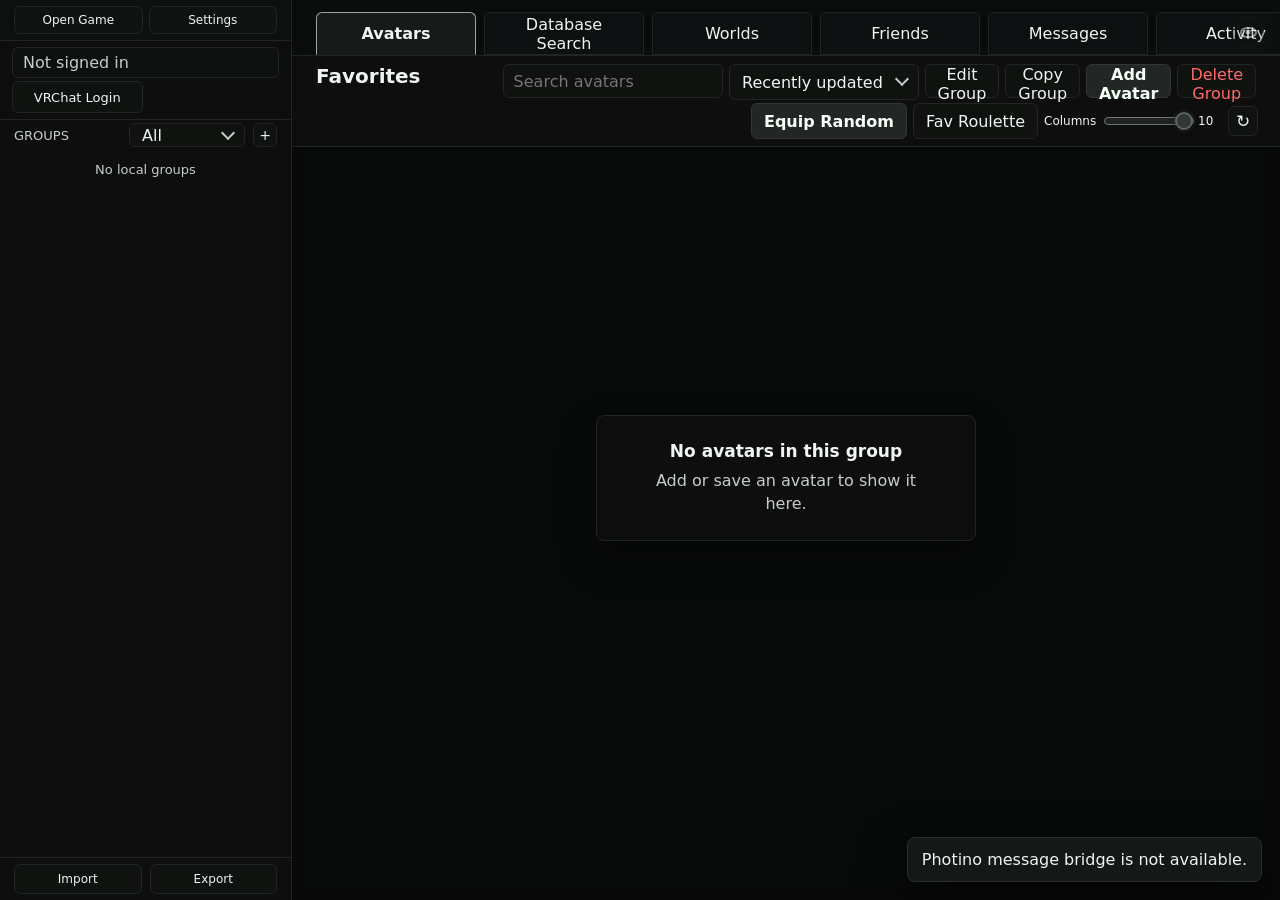
==== commit 07d1e46d: "Release VRCNeph 1.0.42" ====
--- a/Source Code/src/App/index.html
+++ b/Source Code/src/App/index.html
@@ -4,6 +4,7 @@
   <meta charset="utf-8">
   <meta name="viewport" content="width=device-width, initial-scale=1">
   <title>VRCNeph</title>
+  <link rel="stylesheet" href="ui-shared.css">
   <link rel="stylesheet" href="styles.css">
 </head>
 <body>
@@ -12,7 +13,6 @@
   <div class="app-shell">
     <aside class="sidebar">
       <div class="brand">
-        <div><h1>VRCNeph</h1></div>
         <div class="brand-actions">
           <button id="openGameBtn" type="button">Open Game</button>
           <button id="customizationBtn" type="button">Settings</button>
@@ -278,6 +278,7 @@
             </div>
             <div class="toolbar-action-row">
             <span class="toolbar-secondary-actions">
+              <button id="randomWorldPageBtn" type="button">Random Page</button>
               <button id="randomWorldBtn" type="button" class="primary">Random World</button>
             </span>
             </div>
@@ -303,6 +304,7 @@
               </div>
             </header>
             <div id="worldResults" class="social-list"></div>
+            <footer id="worldRandomPagination" class="database-pagination" hidden><button id="worldRandomPrevPageBtn" type="button">Previous</button><button id="worldRandomPageStatus" class="page-jump-button" type="button"></button><button id="worldRandomNextPageBtn" type="button">Next</button></footer>
           </section>
           <section class="social-panel social-detail-panel">
             <header><h3>World Details</h3></header>
@@ -381,11 +383,45 @@
             <label>Tags<input id="tagsInput"></label><label>Source URL<input id="sourceUrlInput"></label>
             <label class="detail-wide detail-description">Description<textarea id="descriptionInput" rows="3"></textarea></label><label class="detail-wide detail-notes">Notes<textarea id="notesInput" rows="3"></textarea></label><label class="detail-wide detail-raw">Raw JSON<textarea id="rawJsonInput" rows="5" spellcheck="false"></textarea></label>
           </div>
-          <menu><button id="unfavoriteAvatarBtn" class="danger">Unfavorite</button><button id="equipAvatarBtn" type="button" class="primary">Equip Avatar</button><button id="saveAvatarBtn" class="primary">Save Avatar</button></menu>
+          <menu><button id="unfavoriteAvatarBtn" class="danger">Unfavorite</button><button id="editUploadedAvatarBtn" type="button" hidden>Edit Details</button><button id="deleteUploadedAvatarBtn" type="button" class="danger" hidden>Delete</button><button id="equipAvatarBtn" type="button" class="primary">Equip Avatar</button><button id="saveAvatarBtn" class="primary">Save Avatar</button></menu>
         </form>
       </aside>
     </main>
   </div>
+
+  <dialog id="uploadedAvatarEditDialog" class="confirm-dialog profile-field-dialog uploaded-avatar-edit-dialog"><form method="dialog" class="dialog-form wide">
+    <header><h3>Edit Uploaded Avatar</h3><button type="button" class="icon-button" data-close="uploadedAvatarEditDialog">x</button></header>
+    <p id="uploadedAvatarEditMessage" class="dialog-note"></p>
+    <div class="form-grid uploaded-avatar-edit-grid">
+      <label>Name<input id="uploadedAvatarNameInput" maxlength="80" required></label>
+      <label>Visibility
+        <div class="sort-control dialog-select-control uploaded-avatar-select-control">
+          <button id="uploadedAvatarReleaseMenuBtn" type="button" aria-expanded="false">Private</button>
+          <div id="uploadedAvatarReleaseMenu" class="sort-menu" hidden></div>
+          <select id="uploadedAvatarReleaseInput" hidden><option value="public">Public</option><option value="private" selected>Private</option></select>
+        </div>
+      </label>
+      <label class="detail-wide">Description<textarea id="uploadedAvatarDescriptionInput" rows="4"></textarea></label>
+      <label class="detail-wide">Content tags<textarea id="uploadedAvatarContentTagsInput" rows="3" placeholder="One tag per line or comma-separated"></textarea></label>
+      <label>Primary style
+        <div class="sort-control dialog-select-control uploaded-avatar-select-control">
+          <button id="uploadedAvatarPrimaryStyleMenuBtn" type="button" aria-expanded="false">None</button>
+          <div id="uploadedAvatarPrimaryStyleMenu" class="sort-menu" hidden></div>
+          <select id="uploadedAvatarPrimaryStyleInput" hidden><option value="">None</option></select>
+        </div>
+      </label>
+      <label>Secondary style
+        <div class="sort-control dialog-select-control uploaded-avatar-select-control">
+          <button id="uploadedAvatarSecondaryStyleMenuBtn" type="button" aria-expanded="false">None</button>
+          <div id="uploadedAvatarSecondaryStyleMenu" class="sort-menu" hidden></div>
+          <select id="uploadedAvatarSecondaryStyleInput" hidden><option value="">None</option></select>
+        </div>
+      </label>
+      <label class="detail-wide">Author tags<textarea id="uploadedAvatarAuthorTagsInput" rows="3" placeholder="One tag per line or comma-separated"></textarea></label>
+      <label class="detail-wide">Avatar image<input id="uploadedAvatarImageInput" type="file" accept="image/png,image/jpeg,image/gif,image/bmp"></label>
+    </div>
+    <menu><button type="button" data-close="uploadedAvatarEditDialog">Cancel</button><button id="saveUploadedAvatarBtn" type="button" class="primary">Save to VRChat</button></menu>
+  </form></dialog>
 
   <dialog id="groupDialog" class="confirm-dialog favorite-group-dialog avatar-group-dialog"><form method="dialog" class="dialog-form">
     <header><h3 id="groupDialogTitle">Group</h3><div class="group-dialog-header-actions"><div id="groupIconWrap" class="group-icon-editor"><span id="groupIconPreview" class="custom-group-icon" hidden></span><button id="editGroupIconBtn" type="button">Edit Icon</button><input id="groupIconInput" type="hidden"></div><button id="editGroupBackgroundBtn" type="button">Edit Background</button><button type="button" class="icon-button" data-close="groupDialog">x</button></div></header>
@@ -591,6 +627,7 @@
   <div id="toast" role="status" aria-live="polite"></div>
   <div id="zoomIndicator" class="zoom-indicator" role="status" aria-live="polite" hidden>100%</div>
   <div id="contextMenu" class="context-menu" hidden></div>
+  <script src="social-shared.js"></script>
   <script src="app.js"></script>
 </body>
 </html>
--- a/Source Code/src/App/ui-shared.css
+++ b/Source Code/src/App/ui-shared.css
@@ -0,0 +1,9 @@
+:root {
+  /* Shared semantic text and weight roles used by both the main app and overlay. */
+  --ui-text-primary: #f1f5f2;
+  --ui-text-secondary: #c5cec8;
+  --ui-text-tertiary: #a9b4ad;
+  --ui-weight-normal: 500;
+  --ui-weight-medium: 600;
+  --ui-weight-strong: 700;
+}
--- a/Source Code/src/App/styles.css
+++ b/Source Code/src/App/styles.css
@@ -12,9 +12,9 @@
   --panel: #181d1b;
   --panel-2: #202724;
   --line: #2d3733;
-  --text: #f1f5f2;
-  --text-secondary: #c5cec8;
-  --text-tertiary: #a9b4ad;
+  --text: var(--ui-text-primary);
+  --text-secondary: var(--ui-text-secondary);
+  --text-tertiary: var(--ui-text-tertiary);
   --muted: var(--text-secondary);
   --description-text: color-mix(in srgb, var(--text) 62%, var(--text-secondary));
   --accent: #303735;
@@ -122,7 +122,7 @@
   cursor: pointer;
 }
 button:hover, input:hover, select:hover, textarea:hover { border-color: var(--accent-highlight); }
-button.primary { background: color-mix(in srgb, var(--accent) 62%, transparent); border-color: var(--accent); color: var(--accent-ink); font-weight: 600; }
+button.primary { background: color-mix(in srgb, var(--accent) 62%, transparent); border-color: var(--accent); color: var(--accent-ink); font-weight: var(--ui-weight-medium); }
 button.primary:hover { border-color: var(--accent-highlight); }
 button.danger { color: var(--danger); }
 .icon-button { width: 36px; padding: 0; display: inline-grid; place-items: center; line-height: 1; font-size: 18px; }
@@ -276,16 +276,16 @@
 .workspace::before { background: transparent; }
 .sidebar > *, .workspace > * { z-index: 3; }
 .sidebar { border-right: 1px solid var(--line); background: transparent; display: grid; grid-template-rows: auto auto auto 1fr auto; height: 100vh; min-height: 0; overflow: hidden; }
-.brand { display: flex; align-items: center; justify-content: space-between; gap: 14px; padding: 18px 14px 16px 22px; border-bottom: 1px solid var(--line); background: var(--glass-soft); }
+.brand { display: flex; align-items: center; justify-content: flex-end; gap: 14px; padding: 6px 14px; border-bottom: 1px solid var(--line); background: var(--glass-soft); }
 .brand h1, .toolbar h2, dialog h3, .avatar-details-panel h3, .notification-details-panel h3 { margin: 0; letter-spacing: 0; }
 .brand h1 { font-size: 24px; }
 .brand p, .toolbar p { margin: 4px 0 0; color: var(--muted); }
-.brand-actions { display: grid; gap: 6px; width: 104px; }
-.brand-actions button { min-height: 30px; padding: 0 9px; font-size: 12px; white-space: nowrap; }
-.account-panel { display: grid; gap: 8px; padding: 12px; border-bottom: 1px solid var(--line); }
-.account-status { min-height: 34px; padding: 8px 10px; border: 1px solid var(--line); border-radius: 6px; color: var(--muted); background: var(--glass-soft); overflow: hidden; text-overflow: ellipsis; white-space: nowrap; text-align: left; }
+.brand-actions { display: grid; grid-template-columns: repeat(2, minmax(0, 1fr)); gap: 6px; width: 100%; }
+.brand-actions button { width: auto; min-height: 28px; height: 28px; padding: 0 9px; font-size: 12px; white-space: nowrap; }
+.account-panel { display: grid; gap: 3px; padding: 6px 12px; border-bottom: 1px solid var(--line); }
+.account-status { min-height: 30px; padding: 5px 10px; border: 1px solid var(--line); border-radius: 6px; color: var(--muted); background: var(--glass-soft); overflow: hidden; text-overflow: ellipsis; white-space: nowrap; text-align: left; }
 .account-status.logged-in { color: var(--text); cursor: pointer; }
-.current-avatar-card { display: grid; grid-template-columns: 48px 1fr; gap: 10px; align-items: center; min-height: 66px; padding: 8px 10px; text-align: left; }
+.current-avatar-card { display: grid; grid-template-columns: 48px 1fr; gap: 10px; align-items: center; min-height: 54px; padding: 2px 10px; text-align: left; }
 .current-avatar-card[hidden], .inline-login[hidden] { display: none; }
 .current-avatar-thumb { position: relative; width: 48px; height: 48px; border: 1px solid var(--line); border-radius: 50%; display: grid; place-items: center; overflow: visible; background: var(--panel-2); }
 .current-avatar-thumb img { width: 100%; height: 100%; object-fit: cover; border-radius: 50%; display: block; }
@@ -293,10 +293,11 @@
 .current-avatar-copy { min-width: 0; display: grid; align-content: center; gap: 3px; }
 .current-avatar-copy span, .current-avatar-copy small { color: var(--muted); overflow: hidden; text-overflow: ellipsis; white-space: nowrap; }
 .current-avatar-copy #currentProfileLabel { color: var(--muted); }
-.current-avatar-copy #currentProfileLabel .friend-name-rank { font-weight: 900; }
-.current-avatar-copy strong { min-width: 0; line-height: 1.18; color: var(--text); overflow: hidden; text-overflow: ellipsis; white-space: nowrap; }
+.current-avatar-copy #currentProfileLabel .friend-name-rank { font-weight: var(--ui-weight-medium); }
+.current-avatar-copy strong { min-width: 0; line-height: 1.18; color: var(--text); font-weight: var(--ui-weight-medium); overflow: hidden; text-overflow: ellipsis; white-space: nowrap; }
 .current-avatar-copy small { display: grid; gap: 2px; }
-.account-actions { display: grid; grid-template-columns: 1fr 1fr; gap: 8px; }
+.account-actions { display: grid; grid-template-columns: 1fr 1fr; gap: 6px; }
+.account-actions button, #saveCurrentAvatarBtn { min-height: 32px; height: 32px; font-size: 13px; }
 #saveCurrentAvatarBtn { overflow: hidden; text-overflow: ellipsis; white-space: nowrap; }
 #saveCurrentAvatarBtn.equip-progress-status { cursor: wait; color: var(--blue); border-color: color-mix(in srgb, var(--blue) 62%, var(--line)); }
 #saveCurrentAvatarBtn.equip-progress-status.waiting { color: var(--gold); border-color: color-mix(in srgb, var(--gold) 62%, var(--line)); }
@@ -314,7 +315,7 @@
   0%, 100% { opacity: .42; transform: scale(.78); }
   50% { opacity: 1; transform: scale(1); }
 }
-.inline-login { display: grid; gap: 8px; padding: 10px; border: 1px solid var(--line); border-radius: 8px; background: var(--glass-soft); }
+.inline-login { display: grid; gap: 6px; padding: 8px 10px; border: 1px solid var(--line); border-radius: 8px; background: var(--glass-soft); }
 .inline-login .sort-control { width: 100%; }
 .inline-login .sort-menu { width: 100%; }
 .dialog-select-field { display: grid; gap: 6px; color: var(--muted); font-size: 13px; }
@@ -341,37 +342,39 @@
   overscroll-behavior: contain;
 }
 .login-status { min-height: 18px; color: var(--muted); font-size: 12px; line-height: 1.35; }
-.groups-header { display: flex; align-items: center; justify-content: space-between; gap: 10px; padding: 12px 14px 0; }
-.groups-header h2 { margin: 0; color: var(--muted); font-size: 13px; text-transform: uppercase; }
+.groups-header { display: flex; align-items: center; justify-content: space-between; gap: 10px; min-height: 30px; padding: 3px 14px; }
+.groups-header h2 { margin: 0; color: var(--muted); font-size: 13px; line-height: normal; text-transform: uppercase; font-weight: var(--ui-weight-normal); }
 .groups-header-actions { display: flex; align-items: center; gap: 8px; }
-.groups-header-actions .sort-control { width: 116px; }
-.group-list { padding: 8px 10px; min-height: 0; overflow-y: auto; overflow-x: hidden; }
+.groups-header-actions .sort-control { width: 116px; height: 24px; }
+.groups-header-actions .sort-control > button { min-height: 24px; height: 24px; }
+.groups-header-actions .icon-button { width: 24px; min-height: 24px; height: 24px; font-size: 14px; }
+.group-list { padding: 2px 10px; min-height: 0; overflow-y: auto; overflow-x: hidden; }
 .social-sidebar-tabs { display: grid; grid-template-columns: 1fr 1fr; gap: 6px; margin-bottom: 10px; }
-.social-sidebar-tabs button { min-height: 30px; padding: 6px 8px; border: 1px solid var(--line); border-radius: 6px; background: var(--glass-soft); color: var(--muted); font-weight: 500; }
+.social-sidebar-tabs button { min-height: 28px; height: 28px; padding: 3px 8px; border: 1px solid var(--line); border-radius: 6px; background: var(--glass-soft); color: var(--muted); font-size: 13px; line-height: 1.15; font-weight: var(--ui-weight-normal); }
 .social-sidebar-tabs button:hover, .social-sidebar-tabs button.active { border-color: var(--accent); background: var(--glass-hover); color: var(--text); }
-.social-sidebar-select-label { display: grid; gap: 5px; margin-bottom: 10px; color: var(--muted); font-size: 11px; font-weight: 800; text-transform: uppercase; letter-spacing: .06em; }
-.social-sidebar-select { width: 100%; min-height: 34px; padding: 6px 32px 6px 10px; border: 1px solid var(--line); border-radius: 6px; background: var(--glass-soft); color: var(--text); font: inherit; font-weight: 500; outline: none; }
-.social-sidebar-select:hover, .social-sidebar-select:focus { border-color: var(--accent); background: var(--glass-hover); }
-.group-list .social-list-section { display: grid; gap: 8px; }
-.group-list .social-list-section + .social-list-section { margin-top: 10px; padding-top: 10px; border-top: 1px solid var(--line); }
-.group-list .social-list-section h4 { margin: 0; color: var(--muted); font-size: 12px; text-transform: uppercase; letter-spacing: .06em; }
+.sort-control.social-sidebar-group-control { width: 100%; height: 24px; margin-bottom: 8px; }
+.social-sidebar-group-control > button { min-height: 24px; height: 24px; border-radius: 8px; font-size: 13px; font-weight: var(--ui-weight-normal); }
+.social-sidebar-group-control .sort-menu { max-height: min(260px, 42vh); overflow-y: auto; }
+.group-list .social-list-section { display: grid; gap: 6px; }
+.group-list .social-list-section + .social-list-section { margin-top: 8px; padding-top: 8px; border-top: 1px solid var(--line); }
+.group-list .social-list-section h4 { margin: 0; color: var(--muted); font-size: 12px; font-weight: var(--ui-weight-normal); text-transform: uppercase; letter-spacing: .06em; }
 .group-list .social-card { margin: 0 0 6px; }
-.world-group-item { width: 100%; min-height: 42px; display: grid; grid-template-columns: minmax(0, 1fr) auto; gap: 8px; align-items: center; margin-bottom: 5px; padding: 8px 10px; border: 1px solid var(--line); border-radius: 6px; background: var(--glass-soft); color: var(--text); text-align: left; }
+.world-group-item { width: 100%; min-height: 38px; display: grid; grid-template-columns: minmax(0, 1fr) auto; gap: 8px; align-items: center; margin-bottom: 4px; padding: 6px 10px; border: 1px solid var(--line); border-radius: 6px; background: var(--glass-soft); color: var(--text); text-align: left; }
 .world-group-item:hover, .world-group-item.active { border-color: var(--muted); background: var(--glass-hover); }
-.world-group-item span { min-width: 0; overflow: hidden; text-overflow: ellipsis; white-space: nowrap; font-weight: 600; }
+.world-group-item span { min-width: 0; overflow: hidden; text-overflow: ellipsis; white-space: nowrap; font-weight: var(--ui-weight-medium); }
 .world-group-item small { color: var(--muted); font-size: 12px; }
-.group-empty { padding: 14px 8px; color: var(--muted); font-size: 13px; text-align: center; }
+.group-empty { padding: 10px 8px; color: var(--muted); font-size: 13px; text-align: center; }
 .group-list.drag-over { outline: 1px dashed var(--accent); outline-offset: -4px; background: var(--glass-hover); }
-.group-item { position: relative; display: grid; grid-template-columns: auto 1fr; align-items: stretch; min-height: 42px; margin-bottom: 5px; border: 1px solid var(--line); border-radius: 6px; background: var(--glass-soft); overflow: hidden; transition: opacity 120ms ease, transform 150ms ease, box-shadow 150ms ease; }
+.group-item { position: relative; display: grid; grid-template-columns: auto 1fr; align-items: stretch; min-height: 38px; margin-bottom: 4px; border: 1px solid var(--line); border-radius: 6px; background: var(--glass-soft); overflow: hidden; transition: opacity 120ms ease, transform 150ms ease, box-shadow 150ms ease; }
 .group-item:hover, .group-item.active { border-color: var(--muted); background: var(--glass-hover); }
 .group-position { min-height: 0; width: 34px; padding: 0 4px; border: 0; border-right: 1px solid var(--line); border-radius: 0; background: transparent; color: var(--muted); font-size: 11px; }
 .group-position:hover { color: var(--text); background: var(--glass-hover); }
 .group-item.locked .group-position { color: color-mix(in srgb, var(--muted) 42%, transparent); opacity: .34; cursor: default; filter: grayscale(1); }
 .group-item.locked .group-position:hover { color: color-mix(in srgb, var(--muted) 42%, transparent); background: transparent; }
-.group-select { border: 0; background: transparent; display: grid; grid-template-columns: 1fr auto; gap: 8px; align-items: center; text-align: left; min-height: 40px; padding: 6px 8px; }
+.group-select { border: 0; background: transparent; display: grid; grid-template-columns: 1fr auto; gap: 8px; align-items: center; text-align: left; min-height: 36px; padding: 4px 8px; }
 .activity-filter-item { grid-template-columns: minmax(0, 1fr); }
 .activity-filter-item .group-select { width: 100%; }
-.group-title { font-weight: 600; overflow: hidden; text-overflow: ellipsis; white-space: nowrap; }
+.group-title { font-weight: var(--ui-weight-medium); overflow: hidden; text-overflow: ellipsis; white-space: nowrap; }
 .custom-group-icon { display: inline-grid; place-items: center; width: 18px; height: 18px; margin-right: 6px; border: 1px solid var(--line); border-radius: 5px; background: var(--glass-soft); color: var(--text); font-size: 13px; line-height: 1; vertical-align: -3px; overflow: hidden; }
 .custom-group-icon img { width: 100%; height: 100%; object-fit: cover; display: block; }
 .group-icon-editor { display: flex; align-items: center; gap: 10px; }
@@ -387,11 +390,12 @@
 .trash-icon { display: inline-flex; align-items: center; justify-content: center; width: 18px; height: 18px; margin-right: 6px; color: var(--danger); vertical-align: -4px; opacity: .96; }
 .trash-icon svg { width: 17px; height: 17px; display: block; stroke: currentColor; stroke-width: 2.2; stroke-linecap: round; stroke-linejoin: round; fill: none; }
 .group-count { color: var(--muted); font-size: 12px; }
-.sidebar-actions { display: grid; grid-template-columns: 1fr 1fr; gap: 8px; padding: 14px; border-top: 1px solid var(--line); }
+.sidebar-actions { display: grid; grid-template-columns: 1fr 1fr; gap: 8px; padding: 6px 14px; border-top: 1px solid var(--line); }
+.sidebar-actions button { min-height: 30px; height: 30px; font-size: 12px; }
 .workspace { min-width: 0; min-height: 0; height: 100vh; display: grid; grid-template-columns: minmax(0, 1fr) auto; grid-template-rows: auto 1fr; overflow: hidden; }
 .page-tabs { position: relative; z-index: 1500; grid-column: 1 / -1; display: flex; gap: 8px; padding: 12px 24px 0; border-bottom: 1px solid var(--line); background: var(--glass-soft); }
 .page-tabs button { position: relative; border-bottom-left-radius: 0; border-bottom-right-radius: 0; min-width: 160px; background: var(--glass-soft); }
-.page-tabs button.active { border-color: var(--accent-highlight); border-bottom-color: transparent; background: var(--glass-hover); font-weight: 600; }
+.page-tabs button.active { border-color: var(--accent-highlight); border-bottom-color: transparent; background: var(--glass-hover); font-weight: var(--ui-weight-medium); }
 .tab-badge { position: absolute; top: 5px; right: 8px; min-width: 17px; height: 17px; display: inline-grid; place-items: center; padding: 0 5px; border-radius: 999px; background: #ef233c; color: white; font-size: 10px; font-weight: 900; line-height: 1; box-shadow: 0 0 0 2px color-mix(in srgb, var(--panel) 70%, black); }
 .notification-popover-wrap { position: relative; margin-left: auto; margin-right: 48px; align-self: stretch; display: flex; align-items: center; padding-bottom: 7px; }
 .page-tabs .notification-bell-button { min-width: 36px; width: 36px; height: 36px; min-height: 36px; display: inline-grid; place-items: center; padding: 0; border-radius: 999px; color: var(--muted); background: color-mix(in srgb, var(--glass-strong) 88%, transparent); border-color: color-mix(in srgb, var(--line) 78%, transparent); box-shadow: inset 0 0 0 1px color-mix(in srgb, var(--text) 6%, transparent), 0 6px 16px rgba(0,0,0,.22); transition: color 140ms ease, border-color 140ms ease, background-color 140ms ease, box-shadow 140ms ease, transform 140ms ease; }
@@ -416,15 +420,30 @@
 .social-page > .social-layout { min-height: 0; height: 100%; }
 .avatar-details-panel { grid-column: 2; grid-row: 2; width: var(--avatar-details-width); height: 100%; min-height: 0; border-left: 1px solid var(--line); background: var(--glass); overflow: hidden; }
 .avatar-details-panel[hidden] { display: none; }
-body.details-open #favoritesPage,
-body.details-open #databasePage { grid-column: 1 / -1; grid-row: 2; }
-body.details-open .avatar-details-panel { margin-top: 99px; height: calc(100% - 99px); }
+body.details-open .workspace-page:not([hidden]) {
+  grid-column: 1 / -1;
+  grid-row: 2;
+  grid-template-columns: minmax(0, 1fr) var(--avatar-details-width);
+}
+body.details-open .workspace-page:not([hidden]) > .toolbar { grid-column: 1 / -1; }
+body.details-open .avatar-details-panel { margin-top: var(--avatar-details-top, 99px); height: calc(100% - var(--avatar-details-top, 99px)); }
 body.details-open #favoritesPage .avatar-grid,
 body.details-open #databasePage .avatar-grid,
 body.details-open #favoritesPage .database-pagination,
-body.details-open #databasePage .database-pagination { margin-right: var(--avatar-details-width); }
+body.details-open #databasePage .database-pagination {
+  grid-column: 1;
+  width: auto;
+  min-width: 0;
+  margin-right: 0;
+}
 body.details-open #favoritesPage .empty-state,
 body.details-open #databasePage .empty-state { left: calc((100% - var(--avatar-details-width)) / 2); }
+body.details-open .social-page:not([hidden]) > .social-layout {
+  grid-column: 1;
+  width: auto;
+  min-width: 0;
+  margin-right: 0;
+}
 .notification-details-panel { grid-column: 2; grid-row: 2; width: min(620px, 40vw); min-width: 480px; max-width: 680px; height: 100%; min-height: 0; display: grid; grid-template-rows: auto minmax(0, 1fr); border-left: 1px solid var(--line); background: var(--glass); overflow: hidden; }
 .notification-details-panel[hidden] { display: none; }
 .notification-details-panel > header { display: flex; align-items: center; justify-content: space-between; gap: 12px; padding: 12px 14px; border-bottom: 1px solid var(--line); }
@@ -449,8 +468,8 @@
   z-index: 2400;
 }
 .notification-details-panel.user-detail-popup > header {
-  min-height: 48px;
-  padding: 11px 16px;
+  min-height: 0;
+  padding: 6px 12px;
   background: var(--popup-surface);
 }
 .notification-details-panel.user-detail-popup .social-list,
@@ -471,7 +490,7 @@
   place-items: center;
   color: var(--muted);
   font-size: 28px;
-  font-weight: 900;
+  font-weight: var(--ui-weight-medium);
 }
 .notification-details-panel.user-detail-popup .social-detail-actions { gap: 5px; }
 .notification-details-panel.user-detail-popup .social-detail-tabs { gap: 7px; padding-bottom: 5px; }
@@ -494,6 +513,7 @@
 }
 .notification-details-panel.user-detail-popup .friend-info-stack h5 {
   font-size: 13px;
+  font-weight: var(--ui-weight-medium);
   line-height: 1.2;
 }
 .notification-details-panel.user-detail-popup .friend-avatar-inline {
@@ -543,6 +563,7 @@
   border: 0;
   color: var(--text);
   font-size: 15px;
+  font-weight: var(--ui-weight-medium);
   line-height: 1.25;
 }
 .notification-details-panel.user-detail-popup .user-popup-info > .friend-info-divider {
@@ -567,6 +588,7 @@
   margin: 0;
   color: var(--text);
   font-size: 13px;
+  font-weight: var(--ui-weight-medium);
   line-height: 1.14;
 }
 .notification-details-panel.user-detail-popup .user-popup-info p {
@@ -596,7 +618,7 @@
   background: transparent;
   color: var(--text);
   font-size: 18px;
-  font-weight: 900;
+  font-weight: var(--ui-weight-medium);
   line-height: 1.2;
   text-align: left;
   overflow: hidden;
@@ -724,8 +746,8 @@
 .inline-message-resize-handle.resize-se { right: -5px; bottom: -5px; cursor: nwse-resize; }
 .inline-message-resize-handle.resize-sw { left: -5px; bottom: -5px; cursor: nesw-resize; }
 .avatar-details-panel .dialog-form { max-height: 100%; height: 100%; grid-template-rows: auto auto auto minmax(0, 1fr) auto; align-content: stretch; gap: 8px; padding: 10px; overflow: hidden; }
-.toolbar { position: relative; z-index: 30; display: grid; grid-template-columns: minmax(210px, 230px) minmax(0, 1fr); gap: 12px; padding: 12px 24px; border-bottom: 1px solid var(--line); background: var(--glass); overflow: visible; }
-.toolbar-two-row { min-height: 99px; }
+.toolbar { position: relative; z-index: 30; display: grid; grid-template-columns: minmax(210px, 230px) minmax(0, 1fr); gap: 12px; padding: 8px 24px; border-bottom: 1px solid var(--line); background: var(--glass); overflow: visible; }
+.toolbar-two-row { min-height: 91px; }
 .toolbar-title { min-width: 0; display: grid; align-content: start; gap: 2px; }
 .toolbar h2 { font-size: 20px; overflow: hidden; text-overflow: ellipsis; white-space: nowrap; }
 .toolbar p { min-height: 18px; max-width: 560px; display: -webkit-box; -webkit-line-clamp: 2; -webkit-box-orient: vertical; overflow: hidden; font-size: 13px; line-height: 1.35; }
@@ -757,7 +779,7 @@
 #randomWorldBtn { flex: 0 0 auto; white-space: nowrap; padding-inline: 12px; }
 .database-search-history-menu { position: absolute; top: calc(100% + 6px); left: 0; z-index: 1400; width: min(360px, calc(100vw - 24px)); max-height: min(360px, 52vh); overflow-y: auto; overscroll-behavior: contain; padding: 6px; border: 1px solid var(--line); border-radius: 8px; background: var(--popup-surface); backdrop-filter: var(--surface-filter); box-shadow: 0 18px 40px rgba(0,0,0,.38); }
 .database-search-history-menu[hidden] { display: none; }
-.database-search-history-header { display: flex; align-items: center; justify-content: space-between; gap: 10px; padding: 5px 7px 7px; color: var(--muted); font-size: 12px; font-weight: 800; }
+.database-search-history-header { display: flex; align-items: center; justify-content: space-between; gap: 10px; padding: 5px 7px 7px; color: var(--muted); font-size: 12px; font-weight: var(--ui-weight-normal); }
 .database-search-history-header button { min-height: 26px; padding: 3px 8px; font-size: 12px; }
 .database-search-history-item { display: grid; grid-template-columns: minmax(0, 1fr) auto; align-items: center; gap: 4px; border: 1px solid color-mix(in srgb, var(--accent) 20%, transparent); border-radius: 7px; background: color-mix(in srgb, var(--glass-soft) 78%, transparent); overflow: hidden; }
 .database-search-history-item:hover { border-color: color-mix(in srgb, var(--accent) 65%, var(--line)); background: color-mix(in srgb, var(--accent) 22%, var(--glass-hover)); }
@@ -771,10 +793,10 @@
 .database-provider-select { width: 150px; min-width: 150px; height: 36px; flex: 0 0 auto; padding-right: 28px; }
 .database-search-scope { flex: 0 0 172px; width: 172px; }
 .segmented-control { height: 36px; display: inline-flex; align-items: stretch; border: 1px solid var(--line); border-radius: 8px; background: var(--glass-soft); overflow: hidden; }
-.segmented-control button { flex: 1 1 0; min-width: 0; min-height: 0; height: 100%; border: 0; border-radius: 0; background: transparent; color: color-mix(in srgb, var(--text) 72%, var(--muted)); padding: 0 12px; white-space: nowrap; box-shadow: none; font-weight: 500; }
+.segmented-control button { flex: 1 1 0; min-width: 0; min-height: 0; height: 100%; border: 0; border-radius: 0; background: transparent; color: color-mix(in srgb, var(--text) 72%, var(--muted)); padding: 0 12px; white-space: nowrap; box-shadow: none; font-weight: var(--ui-weight-normal); }
 .segmented-control button + button { border-left: 1px solid var(--line); }
 .segmented-control button:hover { color: var(--text); background: var(--glass-hover); }
-.segmented-control button.active { color: var(--text); background: color-mix(in srgb, var(--accent) 28%, var(--glass-strong)); font-weight: 600; }
+.segmented-control button.active { color: var(--text); background: color-mix(in srgb, var(--accent) 28%, var(--glass-strong)); font-weight: var(--ui-weight-medium); }
 .database-description-tags-toggle { height: 36px; padding: 0 10px; border-radius: 8px; }
 .database-description-tags-toggle.is-disabled { opacity: .48; filter: grayscale(.25); cursor: default; pointer-events: none; }
 .database-description-tags-toggle.is-disabled input { cursor: default; }
@@ -786,10 +808,10 @@
 .database-field-menu[hidden] { display: none; }
 .database-filter-section { display: grid; gap: 6px; }
 .database-filter-section + .database-filter-section { padding-top: 8px; border-top: 1px solid var(--line); }
-.database-filter-section h4 { margin: 0; color: var(--muted); font-size: 11px; font-weight: 900; text-transform: uppercase; letter-spacing: .04em; }
+.database-filter-section h4 { margin: 0; color: var(--muted); font-size: 11px; font-weight: var(--ui-weight-normal); text-transform: uppercase; letter-spacing: .04em; }
 #databaseSortMenuBtn { min-width: 0; }
 .database-toolbar-actions .sort-control:not(.database-provider-control) { width: 176px; flex: 0 0 176px; }
-#randomAvatarDatabaseBtn, #equipRandomAvatarBtn, #avatarRouletteBtn, #equipRandomFavoriteBtn, #favRouletteBtn { flex: 0 0 auto; white-space: nowrap; padding-inline: 12px; }
+#randomAvatarDatabaseBtn, #equipRandomAvatarBtn, #avatarRouletteBtn, #equipRandomFavoriteBtn, #favRouletteBtn, #randomWorldPageBtn, #randomWorldBtn { flex: 0 0 auto; white-space: nowrap; padding-inline: 12px; }
 .toolbar-secondary-actions { display: inline-flex; align-items: center; justify-content: flex-end; gap: 6px; min-width: 0; }
 .roulette-running { border-color: var(--accent); background: color-mix(in srgb, var(--accent) 28%, var(--glass-strong)); box-shadow: inset 0 0 0 1px var(--accent), 0 0 16px color-mix(in srgb, var(--accent) 30%, transparent); color: var(--text); }
 .roulette-running:hover { border-color: var(--accent-highlight); background: color-mix(in srgb, var(--accent) 38%, var(--glass-strong)); }
@@ -804,7 +826,7 @@
 .sort-control > button .app-dropdown-label { display: block; min-width: 0; max-width: 100%; overflow: hidden; text-overflow: ellipsis; white-space: nowrap; }
 .sort-menu { position: absolute; top: calc(100% + 6px); left: 0; z-index: 2000; width: 100%; max-width: min(100%, calc(100vw - 24px)); max-height: min(280px, 42vh); padding: 6px; border: 1px solid var(--line); border-radius: 8px; background: var(--popup-surface); backdrop-filter: var(--surface-filter); box-shadow: 0 18px 40px rgba(0,0,0,.38); overflow-x: hidden; overflow-y: auto; overscroll-behavior: contain; }
 .sort-menu.sort-menu-portal { position: fixed; inset: auto; z-index: 2200; margin: 0; pointer-events: auto; }
-.sort-menu button { width: 100%; min-width: 0; min-height: 36px; border: 1px solid color-mix(in srgb, var(--accent) 20%, transparent); border-radius: 7px; background: color-mix(in srgb, var(--glass-soft) 78%, transparent); color: var(--text); padding: 8px 9px; overflow: hidden; text-overflow: ellipsis; white-space: nowrap; text-align: left; font-weight: 500; }
+.sort-menu button { width: 100%; min-width: 0; min-height: 36px; border: 1px solid color-mix(in srgb, var(--accent) 20%, transparent); border-radius: 7px; background: color-mix(in srgb, var(--glass-soft) 78%, transparent); color: var(--text); padding: 8px 9px; overflow: hidden; text-overflow: ellipsis; white-space: nowrap; text-align: left; font-weight: var(--ui-weight-normal); }
 .sort-menu button .app-dropdown-label { display: block; min-width: 0; max-width: 100%; overflow: hidden; text-overflow: ellipsis; white-space: nowrap; }
 .sort-menu button:hover { border-color: color-mix(in srgb, var(--accent) 65%, var(--line)); background: color-mix(in srgb, var(--accent) 22%, var(--glass-hover)); color: var(--text); }
 .sort-menu button[aria-checked="true"] { border-color: color-mix(in srgb, var(--accent) 52%, var(--line)); background: color-mix(in srgb, var(--accent) 42%, var(--glass-strong)); color: var(--text); }
@@ -826,7 +848,7 @@
 .theme-control { grid-template-columns: auto 44px; width: 150px; position: relative; }
 .theme-control input { height: 30px; padding: 2px; cursor: pointer; }
 .avatar-grid { padding: 24px; display: grid; grid-template-columns: repeat(var(--avatar-columns), var(--avatar-card-size)); grid-auto-rows: max-content; align-content: start; gap: var(--avatar-grid-gap); min-height: 0; overflow-y: auto; overflow-x: hidden; }
-.avatar-card { position: relative; width: var(--avatar-card-size); border: 1px solid var(--line); border-radius: 8px; background: var(--glass); overflow: visible; content-visibility: auto; contain-intrinsic-size: 0 220px; transition: border-color 120ms ease, background-color 120ms ease, transform 150ms ease, opacity 120ms ease, box-shadow 150ms ease; padding-bottom: 34px; }
+.avatar-card { position: relative; width: var(--avatar-card-size); border: 1px solid var(--line); border-radius: 8px; background: var(--glass); overflow: visible; content-visibility: auto; contain-intrinsic-size: 0 220px; container-type: inline-size; transition: border-color 120ms ease, background-color 120ms ease, transform 150ms ease, opacity 120ms ease, box-shadow 150ms ease; padding-bottom: 34px; }
 .avatar-card:hover { border-color: var(--accent); background: var(--glass-hover); transform: translateY(-2px); }
 .avatar-card.selected, .avatar-card.details-selected { border-color: var(--accent); background: color-mix(in srgb, var(--accent) 24%, var(--glass)); box-shadow: inset 0 0 0 1px var(--accent), 0 0 18px color-mix(in srgb, var(--accent) 18%, transparent); }
 .avatar-card.favorite-syncing { border-color: color-mix(in srgb, var(--blue) 58%, var(--line)); box-shadow: inset 0 0 0 1px color-mix(in srgb, var(--blue) 36%, transparent); }
@@ -837,7 +859,7 @@
 .thumb { aspect-ratio: 1/1; background: color-mix(in srgb, var(--panel) 48%, transparent); display: grid; place-items: center; color: var(--muted); overflow: hidden; }
 .thumb img { width: 100%; height: 100%; object-fit: contain; display: block; }
 .avatar-info { padding: var(--avatar-card-padding); display: grid; gap: 5px; align-content: start; min-height: 88px; }
-.avatar-name { font-weight: 600; font-size: var(--avatar-name-size); line-height: 1.2; min-height: 0; display: -webkit-box; -webkit-line-clamp: 3; -webkit-box-orient: vertical; overflow: hidden; overflow-wrap: anywhere; }
+.avatar-name { font-weight: var(--ui-weight-medium); font-size: var(--avatar-name-size); line-height: 1.2; min-height: 0; display: -webkit-box; -webkit-line-clamp: 3; -webkit-box-orient: vertical; overflow: hidden; overflow-wrap: anywhere; }
 .meta-line { color: var(--muted); font-size: var(--avatar-meta-size); line-height: 1.2; display: -webkit-box; -webkit-line-clamp: 2; -webkit-box-orient: vertical; overflow: hidden; overflow-wrap: anywhere; }
 .badges { display: flex; gap: 4px; flex-wrap: wrap; align-content: flex-start; min-height: 22px; }
 .avatar-card-footer { display: flex; align-items: center; justify-content: space-between; gap: 6px; min-width: 0; margin: 0 7px; padding-top: 6px; border-top: 1px solid color-mix(in srgb, var(--line) 72%, transparent); position: absolute; bottom: 7px; left: 7px; right: 7px; }
@@ -852,6 +874,24 @@
 .avatar-card-save:hover { color: var(--text); border-color: color-mix(in srgb, var(--accent) 72%, var(--line)); background: var(--glass-hover); }
 .avatar-card-save.active { color: var(--gold); border-color: color-mix(in srgb, var(--gold) 72%, var(--line)); background: color-mix(in srgb, var(--gold) 16%, var(--glass)); }
 .avatar-card-save.active svg { fill: currentColor; }
+@container (max-width: 128px) {
+  .avatar-card-footer { margin-inline: 2px; gap: 2px; }
+  .avatar-card-actions { gap: 2px; }
+  .avatar-card-footer button { padding-inline: 3px; }
+  .avatar-position { min-width: 27px; max-width: 30px; padding-inline: 4px; font-size: 10px; }
+  .avatar-card-save { flex-basis: 24px; width: 24px; }
+  .avatar-card-save svg { width: 13px; height: 13px; }
+  .avatar-card-equip { flex-basis: 36px; width: 36px; font-size: 10px; }
+}
+@container (max-width: 100px) {
+  .avatar-card-footer { margin-inline: 1px; gap: 1px; }
+  .avatar-card-actions { gap: 1px; }
+  .avatar-card-footer button { padding-inline: 2px; }
+  .avatar-position { min-width: 25px; max-width: 27px; padding-inline: 2px; }
+  .avatar-card-save { flex-basis: 23px; width: 23px; }
+  .avatar-card-save svg { width: 12px; height: 12px; }
+  .avatar-card-equip { flex-basis: 34px; width: 34px; }
+}
 .avatar-reorder-locked .avatar-position { opacity: .42; cursor: default; filter: grayscale(.75); }
 .avatar-reorder-enabled, .group-item[data-can-reorder="true"] { user-select: none; -webkit-user-drag: none; }
 .dragging { pointer-events: none; background: transparent !important; border-color: color-mix(in srgb, var(--line) 68%, transparent) !important; box-shadow: none !important; -webkit-backdrop-filter: none !important; backdrop-filter: none !important; transition: none !important; }
@@ -1034,7 +1074,7 @@
 .sync-action-card p + p { color: var(--muted); font-size: 12px; }
 .sync-action-card time { color: var(--muted); font-size: 11px; line-height: 1.25; }
 .sync-details { display: grid; gap: 8px; border: 1px solid var(--line); border-radius: 8px; background: color-mix(in srgb, var(--glass-soft) 76%, transparent); overflow: hidden; }
-.sync-details summary { min-height: 34px; padding: 8px 12px; cursor: pointer; color: var(--text); font-weight: 800; list-style-position: inside; }
+.sync-details summary { min-height: 34px; padding: 8px 12px; cursor: pointer; color: var(--text); font-weight: var(--ui-weight-medium); list-style-position: inside; }
 .sync-details-body { display: grid; gap: 8px; padding: 0 8px 8px; }
 .sync-details-body .sync-conflict-item,
 .sync-details-body .sync-action-card { background: color-mix(in srgb, var(--glass-soft) 72%, transparent); }
@@ -1055,7 +1095,7 @@
 .pipeline-actions { display: flex; justify-content: flex-end; gap: 8px; }
 .pipeline-actions button { min-height: 28px; padding: 0 10px; font-size: 12px; }
 .pipeline-events { border: 1px solid color-mix(in srgb, var(--line) 78%, transparent); border-radius: 7px; background: color-mix(in srgb, var(--glass-soft) 72%, transparent); overflow: hidden; }
-.pipeline-events summary { padding: 7px 9px; cursor: pointer; color: var(--text); font-size: 12px; font-weight: 900; }
+.pipeline-events summary { padding: 7px 9px; cursor: pointer; color: var(--text); font-size: 12px; font-weight: var(--ui-weight-medium); }
 .pipeline-events p { margin: 0; padding: 0 9px 9px; color: var(--muted); font-size: 12px; }
 .pipeline-type-summary { display: flex; flex-wrap: wrap; gap: 6px; padding: 0 8px 8px; }
 .pipeline-type-summary span { display: inline-flex; gap: 5px; align-items: center; min-height: 24px; padding: 2px 8px; border: 1px solid var(--line); border-radius: 999px; color: var(--muted); font-size: 11px; }
@@ -1064,7 +1104,7 @@
 .pipeline-event-list article { display: grid; grid-template-columns: minmax(0, 1fr) auto; gap: 3px 8px; padding: 7px 8px; border: 1px solid var(--line); border-radius: 7px; background: color-mix(in srgb, var(--panel) 36%, transparent); }
 .pipeline-event-list article.unknown { border-color: color-mix(in srgb, var(--gold) 52%, var(--line)); }
 .pipeline-event-list strong { min-width: 0; color: var(--text); overflow: hidden; text-overflow: ellipsis; white-space: nowrap; }
-.pipeline-event-list span { color: var(--muted); font-size: 11px; font-weight: 900; }
+.pipeline-event-list span { color: var(--muted); font-size: 11px; font-weight: var(--ui-weight-normal); }
 .pipeline-event-list small { grid-column: 1 / -1; color: var(--muted); overflow-wrap: anywhere; }
 .pipeline-event-list code { grid-column: 1 / -1; max-height: 70px; overflow: auto; padding: 6px; border: 1px solid color-mix(in srgb, var(--line) 70%, transparent); border-radius: 6px; color: color-mix(in srgb, var(--text) 82%, var(--muted)); background: color-mix(in srgb, var(--panel) 55%, transparent); font-size: 10px; white-space: pre-wrap; overflow-wrap: anywhere; }
 .diagnostic-item { width: 100%; display: grid; grid-template-columns: minmax(0, 1fr) auto; gap: 12px; align-items: center; padding: 10px 12px; border: 1px solid var(--line); border-radius: 8px; background: var(--glass-soft); }
@@ -1083,13 +1123,16 @@
 .social-layout { min-height: 0; gap: 16px; padding: 24px; overflow: hidden; }
 .friends-layout { display: grid; grid-template-columns: minmax(0, 1fr); width: 100%; }
 .worlds-layout { display: grid; grid-template-columns: minmax(320px, .9fr) minmax(520px, 1.35fr); grid-auto-rows: minmax(0, 1fr); align-items: stretch; width: 100%; }
+.worlds-layout > .social-panel:first-child > header { height: 35px; min-height: 35px; padding-block: 3px; }
+.worlds-layout > .social-panel:first-child .world-discovery-filter-control { height: 28px; }
+.worlds-layout > .social-panel:first-child .world-discovery-filter-control > button { height: 28px; min-height: 28px; }
 .worlds-layout .social-detail-panel { align-self: stretch; height: 100%; max-height: 100%; }
 .notifications-layout { min-height: 0; display: grid; grid-template-columns: minmax(420px, 1fr) minmax(420px, 1fr); gap: 16px; padding: 24px; overflow: hidden; }
 .activity-only-layout { grid-template-columns: minmax(0, 1fr); }
 .messages-layout { min-height: 0; display: grid; grid-template-columns: minmax(0, 1fr); gap: 16px; padding: 24px; overflow: hidden; }
 .friends-layout > .social-panel:first-child { display: none; }
 .social-panel { min-height: 0; height: 100%; align-self: stretch; display: grid; grid-template-rows: auto minmax(0, 1fr); border: 1px solid var(--line); border-radius: 8px; background: var(--glass); overflow: hidden; }
-.social-panel > header { display: flex; align-items: center; justify-content: space-between; gap: 10px; padding: 12px 14px; border-bottom: 1px solid var(--line); }
+.social-panel > header { display: flex; align-items: center; justify-content: space-between; gap: 10px; padding: 8px 14px; border-bottom: 1px solid var(--line); }
 .social-panel h3 { margin: 0; font-size: 15px; }
 .social-panel > header button { min-height: 28px; padding: 0 10px; }
 .social-list { min-height: 0; display: grid; align-content: start; gap: 8px; padding: 12px; overflow: auto; }
@@ -1123,7 +1166,7 @@
 .friend-name-rank.new { color: #63b3ff; }
 .friend-name-rank.nuisance { color: var(--danger); }
 .friend-name-rank.visitor { color: var(--text); }
-.presence-badge { display: inline-flex; align-items: center; gap: 6px; min-height: 20px; color: color-mix(in srgb, var(--text) 92%, var(--muted)); font-size: 13px; font-weight: 800; line-height: 1; white-space: nowrap; vertical-align: middle; }
+.presence-badge { display: inline-flex; align-items: center; gap: 6px; min-height: 20px; color: color-mix(in srgb, var(--text) 92%, var(--muted)); font-size: 13px; font-weight: var(--ui-weight-medium); line-height: 1; white-space: nowrap; vertical-align: middle; }
 .friend-profile-title .presence-badge { align-self: center; margin-top: 1px; }
 .presence-badge .presence-dot { width: 11px; height: 11px; min-width: 11px; }
 .presence-dot { --presence-color: color-mix(in srgb, var(--muted) 68%, var(--panel-2)); --presence-ring-size: 0px; --presence-ring-color: transparent; position: relative; display: inline-block; flex: 0 0 auto; box-sizing: border-box; width: 10px; height: 10px; min-width: 10px; border: var(--presence-ring-size) solid var(--presence-ring-color); border-radius: 999px; background: transparent; overflow: hidden; }
@@ -1137,10 +1180,11 @@
 .presence-dot.offline { --presence-color: color-mix(in srgb, var(--muted) 58%, transparent); }
 .social-card div { min-width: 0; display: grid; gap: 3px; }
 .social-card strong, .social-card span, .social-card small { overflow: hidden; text-overflow: ellipsis; white-space: nowrap; }
+.social-card strong { font-weight: var(--ui-weight-medium); }
 .social-card span, .social-card small { color: var(--muted); }
 .social-list-section { display: grid; gap: 8px; }
 .social-list-section + .social-list-section { margin-top: 8px; padding-top: 10px; border-top: 1px solid var(--line); }
-.social-list-section h4 { margin: 0; color: var(--muted); font-size: 12px; text-transform: uppercase; letter-spacing: .06em; }
+.social-list-section h4 { margin: 0; color: var(--muted); font-size: 12px; font-weight: var(--ui-weight-normal); text-transform: uppercase; letter-spacing: .06em; }
 .world-group-description { margin: -2px 0 2px; color: var(--text); font-size: 13px; line-height: 1.4; overflow-wrap: anywhere; }
 .world-discovery-section { gap: 10px; }
 .world-section-row { display: grid; grid-template-columns: repeat(auto-fill, minmax(240px, 1fr)); gap: 8px; }
@@ -1163,7 +1207,7 @@
 button.friend-profile-avatar, button.world-detail-image-card { min-height: 0; padding: 0; cursor: zoom-in; }
 .friend-profile-main { min-width: 0; display: grid; gap: 8px; }
 .friend-profile-title { min-width: 0; display: flex; align-items: center; flex-wrap: wrap; gap: 8px; }
-.friend-profile-title h4 { margin: 0; color: var(--text); font-size: 18px; overflow-wrap: anywhere; }
+.friend-profile-title h4 { margin: 0; color: var(--text); font-size: 18px; font-weight: var(--ui-weight-medium); overflow-wrap: anywhere; }
 .user-history-name-button {
   min-height: 0;
   max-width: 100%;
@@ -1173,7 +1217,7 @@
   background: transparent;
   color: var(--text);
   font-size: 18px;
-  font-weight: 900;
+  font-weight: var(--ui-weight-medium);
   line-height: 1.2;
   text-align: left;
   overflow-wrap: anywhere;
@@ -1183,10 +1227,10 @@
   background: transparent;
   text-decoration: underline;
 }
-.friend-status-line { margin: 0; color: var(--text); font-weight: 700; }
+.friend-status-line { margin: 0; color: var(--text); font-weight: var(--ui-weight-normal); }
 .profile-edit-quick-actions { display: contents; }
 .profile-field-editor { display: grid; gap: 7px; text-align: left; }
-.profile-field-editor > span { color: var(--muted); font-size: 12px; font-weight: 800; text-transform: uppercase; letter-spacing: .04em; }
+.profile-field-editor > span { color: var(--muted); font-size: 12px; font-weight: var(--ui-weight-normal); text-transform: uppercase; letter-spacing: .04em; }
 .profile-field-editor input,
 .profile-field-editor select,
 .profile-field-editor textarea { width: min(620px, 72vw); max-width: 100%; }
@@ -1216,11 +1260,11 @@
 .friend-bio, .vrchat-formatted-text { white-space: pre-wrap; color: var(--text); }
 .vrchat-formatted-text { overflow-wrap: anywhere; line-height: 1.35; }
 .friend-info-vrcx { height: 100%; min-height: 0; display: grid; grid-template-rows: auto auto minmax(0, 1fr) auto; gap: 8px; overflow: hidden; padding: 2px 4px 4px; }
-.friend-info-vrcx h4 { margin: 0; font-size: 15px; color: var(--text); }
+.friend-info-vrcx h4 { margin: 0; font-size: 15px; font-weight: var(--ui-weight-medium); color: var(--text); }
 .friend-info-divider { height: 1px; background: var(--line); }
 .friend-info-stack { min-height: 0; display: grid; grid-template-rows: auto auto auto auto minmax(0, 1fr); gap: 8px; overflow: hidden; align-content: stretch; }
 .friend-info-stack section { min-width: 0; display: grid; gap: 3px; }
-.friend-info-stack h5 { margin: 0; color: var(--text); font-size: 13px; line-height: 1.14; }
+.friend-info-stack h5 { margin: 0; color: var(--text); font-size: 13px; font-weight: var(--ui-weight-medium); line-height: 1.14; }
 .friend-info-stack p { margin: 0; color: var(--text); font-size: 13px; line-height: 1.16; overflow-wrap: anywhere; white-space: pre-wrap; }
 .friend-info-empty { color: var(--muted) !important; }
 .friend-info-bio { min-height: 0; display: grid !important; grid-template-rows: auto minmax(0, 1fr) auto; overflow: hidden; }
@@ -1235,16 +1279,17 @@
 .friend-info-represented img { width: 44px; height: 44px; object-fit: cover; border: 1px solid var(--line); border-radius: 999px; background: var(--panel-2); }
 .friend-info-represented div { min-width: 0; display: grid; gap: 2px; }
 .friend-info-represented strong, .friend-info-represented span { overflow: hidden; text-overflow: ellipsis; white-space: nowrap; }
+.friend-info-represented strong { font-weight: var(--ui-weight-medium); }
 .friend-info-represented span { color: var(--muted); font-size: 13px; }
 .friend-avatar-inline { width: min(100%, 360px); min-height: 44px; display: grid; grid-template-columns: 44px minmax(0, 1fr); gap: 8px; align-items: center; padding: 0; border: 0; background: transparent; text-align: left; }
 .friend-avatar-inline:hover { background: transparent; }
 .friend-avatar-inline img { width: 44px; height: 44px; object-fit: cover; border-radius: 8px; border: 1px solid var(--line); background: var(--panel-2); }
 .friend-avatar-inline span { min-width: 0; display: grid; gap: 2px; }
 .friend-avatar-inline strong, .friend-avatar-inline small { overflow: hidden; text-overflow: ellipsis; white-space: nowrap; }
-.friend-avatar-inline strong { color: var(--blue); }
+.friend-avatar-inline strong { color: var(--blue); font-weight: var(--ui-weight-medium); }
 .friend-avatar-inline small { color: var(--muted); font-size: 13px; }
 .friend-info-metrics-section { min-width: 0; display: grid; gap: 2px; margin-top: 2px; padding-top: 0; border-top: 0; }
-.friend-info-metrics-section h5 { margin: 0; color: var(--text); font-size: 13px; line-height: 1.14; }
+.friend-info-metrics-section h5 { margin: 0; color: var(--text); font-size: 13px; font-weight: var(--ui-weight-medium); line-height: 1.14; }
 .friend-info-metrics { display: grid; grid-template-columns: repeat(5, minmax(0, 1fr)); gap: 10px 28px; padding-top: 0; }
 .friend-info-metrics span { min-width: 0; display: grid; gap: 2px; padding: 0; border: 0; border-radius: 0; background: transparent; color: var(--text); font-size: 12px; line-height: 1.12; overflow: visible; }
 .friend-info-metrics strong { min-width: 0; color: var(--text); font-size: 12px; overflow: visible; text-overflow: clip; white-space: normal; }
@@ -1257,9 +1302,13 @@
 .friend-avatar-preview img { width: 84px; height: 84px; object-fit: cover; border-radius: 8px; border: 1px solid var(--line); background: var(--panel-2); }
 .friend-avatar-preview div { min-width: 0; display: grid; gap: 4px; }
 .friend-avatar-preview strong, .friend-avatar-preview span { overflow: hidden; text-overflow: ellipsis; white-space: nowrap; }
+.friend-avatar-preview strong { font-weight: var(--ui-weight-medium); }
 .friend-avatar-preview span { color: var(--muted); }
 .uploaded-avatar-list { display: grid; grid-template-columns: repeat(auto-fill, minmax(220px, 1fr)); gap: 8px; }
+.uploaded-avatar-row { min-width: 0; display: grid; gap: 8px; padding: 8px; border: 1px solid var(--line); border-radius: 8px; background: color-mix(in srgb, var(--panel) 38%, transparent); }
 .uploaded-avatar-list .friend-avatar-preview { width: 100%; min-width: 0; }
+.uploaded-avatar-actions { display: flex; flex-wrap: wrap; gap: 6px; padding-top: 7px; border-top: 1px solid color-mix(in srgb, var(--line) 72%, transparent); }
+.uploaded-avatar-actions button { min-height: 28px; padding: 0 9px; font-size: 12px; }
 .friend-metric-grid { display: grid; grid-template-columns: repeat(2, minmax(0, 1fr)); gap: 8px; }
 .friend-metric-grid span { min-width: 0; display: grid; gap: 3px; padding: 8px; border: 1px solid var(--line); border-radius: 8px; background: color-mix(in srgb, var(--panel) 38%, transparent); color: var(--muted); font-size: 12px; }
 .friend-metric-grid strong { min-width: 0; color: var(--text); overflow-wrap: anywhere; }
@@ -1290,8 +1339,9 @@
 .notification-details-panel .name-history-item strong { flex-wrap: wrap; }
 .profile-location-card { width: 100%; display: grid; gap: 3px; padding: 8px; border: 1px solid var(--line); border-radius: 8px; background: var(--glass-soft); text-align: left; }
 .profile-location-card:hover { border-color: var(--muted); background: var(--glass-hover); }
-.profile-location-card span { color: var(--muted); font-size: 11px; font-weight: 800; text-transform: uppercase; letter-spacing: .04em; }
+.profile-location-card span { color: var(--muted); font-size: 11px; font-weight: var(--ui-weight-normal); text-transform: uppercase; letter-spacing: .04em; }
 .profile-location-card strong, .profile-location-card small { min-width: 0; overflow: hidden; text-overflow: ellipsis; white-space: nowrap; }
+.profile-location-card strong { font-weight: var(--ui-weight-medium); }
 .profile-location-card small { color: var(--muted); }
 .profile-location-card.rich { grid-template-columns: 78px minmax(0, 1fr); gap: 10px; align-items: center; padding: 10px; }
 .profile-location-card.rich img,
@@ -1308,7 +1358,7 @@
 .world-detail-hero-copy { min-width: 0; display: grid; grid-template-columns: minmax(0, 1fr) auto; gap: 14px; align-items: center; padding: 12px 14px; }
 .world-detail-hero-copy > div:first-child { min-width: 0; max-width: min(560px, 100%); display: grid; gap: 6px; align-content: start; }
 .world-detail-hero-copy h4 { margin: 0; color: var(--text); font-size: 22px; line-height: 1.1; overflow-wrap: anywhere; }
-.world-detail-hero-copy span { color: var(--text); font-weight: 800; }
+.world-detail-hero-copy span { color: var(--text); font-weight: var(--ui-weight-medium); }
 .world-detail-hero-side { min-width: min(620px, 54vw); display: grid; justify-items: end; gap: 7px; }
 .world-detail-chips { display: flex; align-items: center; flex-wrap: wrap; gap: 6px; }
 .world-detail-chip { border: 1px solid var(--line); border-radius: 999px; padding: 4px 9px; background: color-mix(in srgb, var(--panel) 58%, transparent); color: var(--text); font-size: 11px; font-weight: 900; }
@@ -1355,7 +1405,7 @@
 .world-related-item { min-width: 0; display: grid; grid-template-columns: minmax(112px, .8fr) minmax(0, 1fr) auto; align-items: center; gap: 8px; padding: 6px 8px; border: 1px solid var(--line); border-radius: 7px; background: color-mix(in srgb, var(--panel) 36%, transparent); }
 .world-related-item strong, .world-related-item span, .world-related-item small { min-width: 0; overflow: hidden; text-overflow: ellipsis; white-space: nowrap; }
 .world-related-item span, .world-related-item small { color: var(--muted); font-size: 12px; }
-.world-related-user { min-height: 0; border: 0; padding: 0; background: transparent; color: var(--blue); font-weight: 900; text-align: left; overflow: hidden; text-overflow: ellipsis; white-space: nowrap; }
+.world-related-user { min-height: 0; border: 0; padding: 0; background: transparent; color: var(--blue); font-weight: var(--ui-weight-medium); text-align: left; overflow: hidden; text-overflow: ellipsis; white-space: nowrap; }
 .world-related-user:hover { background: transparent; color: var(--text); text-decoration: underline; }
 .world-detail .world-instances-section { min-height: 0; height: 100%; grid-template-rows: auto minmax(0, 1fr); padding: 8px; }
 .world-detail .world-instances-section .section-title-row { align-items: flex-start; flex-direction: column; }
@@ -1448,8 +1498,8 @@
 .notification-item div,
 .activity-item div { min-width: 0; display: grid; gap: 4px; }
 .notification-item strong,
-.activity-item strong { color: var(--text); overflow: hidden; text-overflow: ellipsis; white-space: nowrap; }
-.activity-item button { justify-self: start; max-width: 100%; min-height: 0; border: 0; padding: 0; background: transparent; color: var(--blue); font-weight: 900; text-align: left; overflow: hidden; text-overflow: ellipsis; white-space: nowrap; }
+.activity-item strong { color: var(--text); font-weight: var(--ui-weight-medium); overflow: hidden; text-overflow: ellipsis; white-space: nowrap; }
+.activity-item button { justify-self: start; max-width: 100%; min-height: 0; border: 0; padding: 0; background: transparent; color: var(--blue); font-weight: var(--ui-weight-medium); text-align: left; overflow: hidden; text-overflow: ellipsis; white-space: nowrap; }
 .activity-item button .friend-name-rank.trusted { color: #b18cff; }
 .activity-item button .friend-name-rank.known { color: #ff9f43; }
 .activity-item button .friend-name-rank.user { color: #59d98e; }
@@ -1476,14 +1526,14 @@
 .player-log-table { height: 100%; min-height: 0; min-width: 0; display: grid; grid-template-rows: auto minmax(0, 1fr) auto; border: 1px solid var(--line); border-radius: 8px; overflow: hidden; }
 .player-log-head,
 .player-log-row { display: grid; grid-template-columns: 104px 116px minmax(130px, .8fr) minmax(180px, 1.2fr); gap: 10px; align-items: center; min-width: 0; padding: 9px 10px; border-bottom: 1px solid var(--line); }
-.player-log-head { z-index: 1; background: var(--glass-strong); color: var(--text); font-weight: 900; }
+.player-log-head { z-index: 1; background: var(--glass-strong); color: var(--text); font-weight: var(--ui-weight-medium); }
 .player-log-body { min-height: 0; overflow: auto; }
 .player-log-row:last-child { border-bottom: 0; }
 .player-log-row time,
 .player-log-row small,
 .player-log-row span,
 .player-log-row button { min-width: 0; overflow: hidden; text-overflow: ellipsis; white-space: nowrap; }
-.player-log-row button { justify-self: start; max-width: 100%; min-height: 0; border: 0; padding: 0; background: transparent; color: var(--blue); font-weight: 900; text-align: left; }
+.player-log-row button { justify-self: start; max-width: 100%; min-height: 0; border: 0; padding: 0; background: transparent; color: var(--blue); font-weight: var(--ui-weight-medium); text-align: left; }
 .player-log-row button:hover { color: var(--text); background: transparent; text-decoration: underline; }
 .player-log-row .player-log-entity { display: inline-grid; grid-template-columns: auto minmax(0, 1fr); gap: 7px; align-items: center; }
 .player-log-row .player-log-entity:not(:has(img)) { display: inline-block; }
@@ -1509,7 +1559,7 @@
 .message-thread-heading .message-user-details-button { min-width: 0; display: grid; gap: 2px; justify-self: start; width: fit-content; max-width: 100%; border-radius: 7px; padding: 4px 6px; cursor: pointer; }
 .message-thread-heading .message-user-details-button:hover,
 .message-thread-heading .message-user-details-button:focus-visible { background: color-mix(in srgb, var(--accent) 16%, transparent); outline: 1px solid color-mix(in srgb, var(--accent) 54%, transparent); }
-.message-thread-heading h3 { display: flex; align-items: center; gap: 7px; }
+.message-thread-heading h3 { display: flex; align-items: center; gap: 7px; font-weight: var(--ui-weight-medium); }
 .message-thread-heading h3, .message-thread-heading span { overflow: hidden; text-overflow: ellipsis; white-space: nowrap; }
 .message-thread-heading span { color: var(--muted); font-size: 12px; }
 .message-thread-heading h3 .presence-dot { width: 10px; height: 10px; min-width: 10px; }
@@ -1549,6 +1599,7 @@
 .message-popup-body:hover { background: transparent; }
 .message-popup-body span:not(.message-avatar) { min-width: 0; display: grid; gap: 2px; }
 .message-popup-body strong, .message-popup-body small { overflow: hidden; text-overflow: ellipsis; white-space: nowrap; }
+.message-popup-body strong { font-weight: var(--ui-weight-medium); }
 .message-popup-body small { color: var(--muted); }
 .message-popup-dock { position: fixed; right: 18px; bottom: 18px; z-index: 1700; display: flex; flex-direction: row-reverse; align-items: flex-end; gap: 10px; max-width: calc(100vw - 36px); pointer-events: none; }
 .chat-popup-panel { width: min(370px, calc(100vw - 36px)); height: min(520px, calc(100vh - 96px)); min-height: 340px; display: grid; grid-template-rows: auto minmax(0, 1fr); border: 1px solid color-mix(in srgb, var(--accent) 58%, var(--line)); border-radius: 10px; background: var(--popup-surface); backdrop-filter: var(--surface-filter); -webkit-backdrop-filter: var(--surface-filter); box-shadow: 0 16px 42px rgba(0,0,0,.48); overflow: hidden; pointer-events: auto; }
@@ -1582,6 +1633,7 @@
 .chat-collapsed-main .message-avatar { width: 40px; height: 40px; }
 .chat-collapsed-main span:not(.message-avatar) { min-width: 0; display: grid; gap: 2px; }
 .chat-collapsed-main strong, .chat-collapsed-main small { overflow: hidden; text-overflow: ellipsis; white-space: nowrap; }
+.chat-collapsed-main strong { font-weight: var(--ui-weight-medium); }
 .chat-collapsed-main small { color: var(--muted); }
 #inviteMessageDialog { width: min(560px, calc(100vw - 48px)); }
 #inviteMessageDialog .dialog-form { width: 100%; min-width: 0; grid-template-rows: auto auto auto auto; overflow: visible; }
@@ -1603,7 +1655,7 @@
 .encounter-list button.encounter-item:hover { border-color: var(--accent); background: color-mix(in srgb, var(--accent) 22%, var(--panel)); }
 .encounter-item strong, .encounter-item span, .encounter-item small { min-width: 0; overflow: hidden; text-overflow: ellipsis; white-space: nowrap; }
 .encounter-item span, .encounter-item small { color: var(--muted); font-size: 12px; }
-.name-history-item strong { display: flex; align-items: center; gap: 6px; }
+.name-history-item strong { display: flex; align-items: center; gap: 6px; font-weight: var(--ui-weight-medium); }
 .name-history-item em { flex: 0 0 auto; color: var(--accent); font-size: 10px; font-style: normal; font-weight: 800; text-transform: uppercase; }
 .history-more-button { min-height: 30px; border: 1px dashed var(--line); border-radius: 7px; background: transparent; color: var(--muted); text-align: center; }
 .history-more-button:hover { color: var(--text); border-color: var(--accent); background: color-mix(in srgb, var(--accent) 18%, transparent); }
@@ -1631,22 +1683,22 @@
 .player-history-row { display: grid; grid-template-columns: minmax(0, 1fr) auto; gap: 12px; align-items: center; padding: 9px 10px; border: 1px solid var(--line); border-radius: 8px; background: color-mix(in srgb, var(--panel) 38%, transparent); }
 .player-history-row > div { min-width: 0; display: grid; gap: 3px; }
 .player-history-row strong, .player-history-row span, .player-history-row small { min-width: 0; overflow: hidden; text-overflow: ellipsis; white-space: nowrap; }
-.player-history-row strong { color: var(--text); }
+.player-history-row strong { color: var(--text); font-weight: var(--ui-weight-medium); }
 .player-history-row strong em { color: var(--accent); font-size: 10px; font-style: normal; font-weight: 800; text-transform: uppercase; }
 .player-history-row span, .player-history-row small { color: var(--muted); font-size: 12px; }
 .player-history-row button { min-height: 30px; padding: 0 10px; white-space: nowrap; }
 .social-detail-actions { display: flex; flex-wrap: wrap; gap: 8px; }
 .social-detail-actions button { min-height: 30px; padding: 0 10px; }
 .social-detail-section { display: grid; gap: 8px; padding: 10px; border: 1px solid var(--line); border-radius: 8px; background: var(--glass-soft); }
-.social-detail-section h5 { margin: 0; color: var(--text); font-size: 13px; }
+.social-detail-section h5 { margin: 0; color: var(--text); font-size: 13px; font-weight: var(--ui-weight-medium); }
 .social-detail-section p { margin: 0; color: var(--description-text); line-height: 1.4; }
 .social-detail-section p.social-muted { color: var(--muted); }
 .social-detail dl { display: grid; grid-template-columns: minmax(92px, auto) minmax(0, 1fr); gap: 6px 12px; margin: 0; }
 .social-detail dt { color: var(--muted); font-size: 12px; }
 .social-detail dd { margin: 0; color: var(--text); overflow-wrap: anywhere; white-space: pre-wrap; }
-.social-detail dd [data-user-detail-id] { min-height: 0; border: 0; padding: 0; background: transparent; color: var(--blue); font-weight: 900; text-align: left; overflow-wrap: anywhere; white-space: normal; }
+.social-detail dd [data-user-detail-id] { min-height: 0; border: 0; padding: 0; background: transparent; color: var(--blue); font-weight: var(--ui-weight-medium); text-align: left; overflow-wrap: anywhere; white-space: normal; }
 .social-detail dd [data-user-detail-id]:hover { color: var(--text); background: transparent; text-decoration: underline; }
-.world-author-link { width: 100%; min-height: 34px; padding: 0 10px; text-align: left; overflow: hidden; text-overflow: ellipsis; white-space: nowrap; color: var(--blue); border-color: color-mix(in srgb, var(--blue) 56%, var(--line)); background: var(--glass-soft); font-weight: 900; }
+.world-author-link { width: 100%; min-height: 34px; padding: 0 10px; text-align: left; overflow: hidden; text-overflow: ellipsis; white-space: nowrap; color: var(--blue); border-color: color-mix(in srgb, var(--blue) 56%, var(--line)); background: var(--glass-soft); font-weight: var(--ui-weight-medium); }
 .world-author-link:hover { border-color: var(--blue); background: var(--glass-hover); color: var(--blue); text-decoration: none; }
 .world-detail-hero-copy .world-author-link { min-height: 34px; display: flex; align-items: center; }
 .social-stat-grid { display: grid; grid-template-columns: repeat(4, minmax(0, 1fr)); gap: 8px; }
@@ -1670,9 +1722,9 @@
 .world-instance-heading { min-width: 0; display: grid; grid-template-columns: auto minmax(0, 1fr); gap: 8px; align-items: baseline; }
 .world-instance-heading > strong:first-child { min-width: 0; overflow: hidden; text-overflow: ellipsis; white-space: nowrap; }
 .world-instance-heading > span { min-width: 0; color: var(--muted); overflow: hidden; text-overflow: ellipsis; white-space: nowrap; }
-.world-instance-label { color: var(--text); font-weight: 900; }
+.world-instance-label { color: var(--text); font-weight: var(--ui-weight-medium); }
 .world-instance-meta { min-width: 0; display: grid; gap: 1px; }
-.world-instance-group-link { min-height: 0; width: max-content; max-width: 100%; border: 0; padding: 0; background: transparent; color: var(--blue); font-size: 12px; font-weight: 800; text-align: left; overflow: hidden; text-overflow: ellipsis; white-space: nowrap; }
+.world-instance-group-link { min-height: 0; width: max-content; max-width: 100%; border: 0; padding: 0; background: transparent; color: var(--blue); font-size: 12px; font-weight: var(--ui-weight-medium); text-align: left; overflow: hidden; text-overflow: ellipsis; white-space: nowrap; }
 .world-instance-group-link:hover { color: var(--text); background: transparent; text-decoration: underline; }
 .world-instance-row strong, .world-instance-row span, .world-instance-row small { min-width: 0; overflow: hidden; text-overflow: ellipsis; white-space: nowrap; }
 .world-instance-row span, .world-instance-row small { color: var(--muted); font-size: 12px; }
@@ -1699,8 +1751,8 @@
 .vrcx-group-main { min-width: 0; display: grid; gap: 5px; align-content: start; }
 .vrcx-group-title-row { min-width: 0; display: flex; align-items: baseline; flex-wrap: wrap; gap: 8px; }
 .vrcx-group-title-row h4 { margin: 0; color: var(--text); font-size: 18px; line-height: 1.15; overflow-wrap: anywhere; }
-.vrcx-group-title-row span { color: var(--muted); font-size: 11px; font-weight: 900; }
-.vrcx-group-owner { min-height: 0; width: max-content; max-width: 100%; border: 0; padding: 0; background: transparent; color: var(--text); font-size: 13px; font-weight: 900; text-align: left; overflow-wrap: anywhere; }
+.vrcx-group-title-row span { color: var(--muted); font-size: 11px; font-weight: var(--ui-weight-normal); }
+.vrcx-group-owner { min-height: 0; width: max-content; max-width: 100%; border: 0; padding: 0; background: transparent; color: var(--text); font-size: 13px; font-weight: var(--ui-weight-medium); text-align: left; overflow-wrap: anywhere; }
 .vrcx-group-owner:hover { color: var(--blue); background: transparent; text-decoration: underline; }
 .vrcx-group-main p { margin: 0; color: var(--text); line-height: 1.25; }
 .vrcx-group-description { max-height: 144px; overflow: hidden; overscroll-behavior: contain; padding-right: 4px; font-size: 12px; }
@@ -1719,7 +1771,7 @@
 .vrcx-group-block { min-width: 0; display: grid; gap: 2px; padding: 0 10px; }
 .vrcx-group-block h5,
 .vrcx-group-metrics h5,
-.vrcx-group-ids h5 { margin: 0; color: var(--text); font-size: 13px; }
+.vrcx-group-ids h5 { margin: 0; color: var(--text); font-size: 13px; font-weight: var(--ui-weight-medium); }
 .vrcx-group-block p,
 .vrcx-group-metrics p,
 .vrcx-group-ids p { margin: 0; color: var(--text); line-height: 1.22; overflow-wrap: anywhere; white-space: pre-wrap; }
@@ -1734,10 +1786,10 @@
 .vrcx-group-ids div { min-width: 0; display: grid; gap: 3px; align-content: start; }
 .vrcx-group-metrics div:has(.service-link-chip) p { display: flex; align-items: center; flex-wrap: wrap; gap: 4px; }
 .vrcx-group-ids { min-width: 0; display: grid; grid-template-columns: minmax(0, 1fr) minmax(0, 1fr); gap: 8px 36px; padding: 0 10px 2px; }
-.inline-copy-button { min-height: 0; margin-left: 6px; padding: 0; border: 0; background: transparent; color: var(--muted); font-size: 11px; font-weight: 900; vertical-align: baseline; }
+.inline-copy-button { min-height: 0; margin-left: 6px; padding: 0; border: 0; background: transparent; color: var(--muted); font-size: 11px; font-weight: var(--ui-weight-normal); vertical-align: baseline; }
 .inline-copy-button:hover { color: var(--text); background: transparent; text-decoration: underline; }
 .vrcx-rich-text { white-space: normal; }
-.service-link-chip { display: inline-flex; align-items: center; max-width: 100%; gap: 5px; margin: 0; border: 1px solid var(--line); border-radius: 999px; padding: 2px 7px; background: color-mix(in srgb, var(--panel) 42%, transparent); color: var(--text); font-size: 11px; font-weight: 900; line-height: 1.2; text-decoration: none; vertical-align: middle; }
+.service-link-chip { display: inline-flex; align-items: center; max-width: 100%; gap: 5px; margin: 0; border: 1px solid var(--line); border-radius: 999px; padding: 2px 7px; background: color-mix(in srgb, var(--panel) 42%, transparent); color: var(--text); font-size: 11px; font-weight: var(--ui-weight-medium); line-height: 1.2; text-decoration: none; vertical-align: middle; }
 .service-link-chip:has(span) { padding-left: 4px; }
 .service-link-chip:hover { border-color: var(--accent); background: color-mix(in srgb, var(--accent) 18%, var(--panel)); text-decoration: none; }
 .service-link-chip span { display: inline-grid; place-items: center; min-width: 20px; height: 18px; border-radius: 999px; background: color-mix(in srgb, var(--accent) 34%, transparent); color: var(--accent-ink); font-size: 9px; line-height: 1; }
@@ -1782,7 +1834,7 @@
 .group-detail-chip.short-code,
 .group-detail-chip.age-tag { color: var(--accent-ink); border-color: color-mix(in srgb, var(--accent) 70%, var(--line)); background: color-mix(in srgb, var(--accent) 22%, transparent); }
 .vrchat-group-json { min-height: 0; padding: 8px 10px; align-content: start; }
-.vrchat-group-json summary { cursor: pointer; color: var(--text); font-size: 13px; font-weight: 800; }
+.vrchat-group-json summary { cursor: pointer; color: var(--text); font-size: 13px; font-weight: var(--ui-weight-medium); }
 .vrchat-group-json pre { max-height: 130px; margin-top: 8px; }
 .social-group-list { display: grid; gap: 8px; }
 .social-group-list.scroll-contained { max-height: min(520px, calc(100vh - 430px)); overflow: auto; overscroll-behavior: contain; padding-right: 4px; align-content: start; }
@@ -1799,7 +1851,7 @@
 .social-detail details { min-width: 0; }
 .social-detail pre { max-height: 180px; overflow: auto; white-space: pre-wrap; word-break: break-word; padding: 8px; border: 1px solid var(--line); border-radius: 8px; background: var(--panel); color: var(--muted); font-size: 11px; }
 .friend-tab-content.json-tab-active .friend-json-tab { min-height: 0; height: 100%; display: grid; grid-template-rows: auto minmax(0, 1fr); overflow: hidden; }
-.friend-tab-content.json-tab-active .friend-json-tab summary { cursor: pointer; color: var(--text); font-size: 13px; font-weight: 800; }
+.friend-tab-content.json-tab-active .friend-json-tab summary { cursor: pointer; color: var(--text); font-size: 13px; font-weight: var(--ui-weight-medium); }
 .friend-tab-content.json-tab-active .friend-json-tab pre { max-height: none; min-height: 0; height: 100%; margin: 8px 0 0; overflow: auto; overscroll-behavior: contain; }
 .sync-health-card { display: grid; gap: 8px; padding: 10px 12px; border: 1px solid var(--line); border-radius: 8px; background: var(--glass-soft); }
 .sync-health-main { display: flex; align-items: center; justify-content: space-between; gap: 10px; }
@@ -1834,7 +1886,7 @@
 .lookup-row { display: grid; grid-template-columns: 1fr 90px 90px; gap: 10px; align-items: end; }
 .lookup-row:has(#copyAvatarIdBtn[hidden]), .lookup-row:has(#fetchAvatarBtn[hidden]) { grid-template-columns: 1fr 90px; }
 .lookup-row button { width: 100%; white-space: nowrap; padding: 0 10px; }
-.database-pagination { display: flex; justify-content: center; align-items: center; gap: 12px; padding: 10px 24px; border-top: 1px solid var(--line); background: var(--glass); }
+.database-pagination { display: flex; justify-content: center; align-items: center; gap: 12px; padding: 6px 24px; border-top: 1px solid var(--line); background: var(--glass); }
 .page-jump-button { color: var(--muted); min-width: 220px; text-align: center; background: transparent; }
 .page-slider-row { display: grid; grid-template-columns: 36px minmax(0, 1fr) 36px 32px; gap: 10px; align-items: center; }
 .page-slider-row input { padding: 0; accent-color: var(--accent); }
@@ -1861,7 +1913,7 @@
 .avatar-detail-thumb:disabled { cursor: default; }
 .avatar-detail-thumb img { width: 100%; height: 100%; object-fit: contain; display: block; }
 .avatar-detail-side { display: grid; align-content: start; gap: 8px; min-height: 180px; }
-.avatar-detail-name { font-weight: 800; line-height: 1.25; color: var(--text); display: -webkit-box; -webkit-line-clamp: 3; -webkit-box-orient: vertical; overflow: hidden; }
+.avatar-detail-name { font-weight: var(--ui-weight-medium); line-height: 1.25; color: var(--text); display: -webkit-box; -webkit-line-clamp: 3; -webkit-box-orient: vertical; overflow: hidden; }
 .avatar-detail-author { width: 100%; min-height: 34px; padding: 0 10px; text-align: left; overflow: hidden; text-overflow: ellipsis; white-space: nowrap; color: var(--blue); border-color: color-mix(in srgb, var(--blue) 56%, var(--line)); background: var(--glass-soft); }
 .avatar-detail-author:hover { border-color: var(--blue); background: var(--glass-hover); }
 .avatar-detail-author mark { border-radius: 3px; padding: 0 2px; background: color-mix(in srgb, var(--gold) 62%, transparent); color: var(--text); font-weight: 900; }
@@ -1901,21 +1953,65 @@
 .confirm-dialog.profile-field-dialog .profile-field-editor textarea { min-height: 150px; max-height: min(360px, calc(100vh - 220px)); }
 .confirm-dialog.profile-field-dialog .profile-field-editor input,
 .confirm-dialog.profile-field-dialog .profile-field-editor select { min-height: 42px; }
+.uploaded-avatar-edit-dialog { width: min(720px, calc(100vw - 48px)); color-scheme: dark; }
+.confirm-dialog.uploaded-avatar-edit-dialog .dialog-form { grid-template-rows: auto auto minmax(0, 1fr) auto; overflow: hidden; }
+.uploaded-avatar-edit-dialog .dialog-form > header { padding: 11px 16px; background: var(--glass-soft); }
+.uploaded-avatar-edit-dialog .dialog-note { margin: 0 16px; font-size: 13px; }
+.uploaded-avatar-edit-dialog .uploaded-avatar-edit-grid {
+  grid-template-columns: repeat(2, minmax(0, 1fr));
+  gap: 12px;
+  max-height: min(640px, calc(100vh - 190px));
+  overflow: auto;
+  padding: 0 16px 4px;
+}
+.uploaded-avatar-edit-dialog .uploaded-avatar-edit-grid .detail-wide { grid-column: 1 / -1; }
+.uploaded-avatar-edit-dialog .uploaded-avatar-edit-grid label { gap: 6px; color: var(--muted); font-size: 12px; font-weight: var(--ui-weight-normal); }
+.uploaded-avatar-edit-dialog .uploaded-avatar-edit-grid input,
+.uploaded-avatar-edit-dialog .uploaded-avatar-edit-grid textarea { min-height: 38px; padding: 8px 10px; background: var(--glass-input); }
+.uploaded-avatar-edit-dialog .uploaded-avatar-edit-grid textarea { min-height: 76px; max-height: 180px; line-height: 1.4; }
+.uploaded-avatar-edit-dialog .uploaded-avatar-select-control { width: 100%; height: 38px; z-index: 2; }
+.uploaded-avatar-edit-dialog .uploaded-avatar-select-control.open { z-index: 1200; }
+.uploaded-avatar-edit-dialog .uploaded-avatar-select-control > button {
+  width: 100%;
+  height: 38px;
+  min-height: 38px;
+  padding: 0 34px 0 10px;
+  background: var(--glass-input);
+  text-align: left;
+}
+.uploaded-avatar-edit-dialog .uploaded-avatar-select-control .sort-menu { max-height: min(240px, 34vh); }
+.uploaded-avatar-edit-dialog .uploaded-avatar-edit-grid input[type="file"] { min-height: 38px; padding: 4px 6px; color: var(--muted); cursor: pointer; }
+.uploaded-avatar-edit-dialog .uploaded-avatar-edit-grid input[type="file"]::file-selector-button,
+.uploaded-avatar-edit-dialog .uploaded-avatar-edit-grid input[type="file"]::-webkit-file-upload-button {
+  min-height: 28px;
+  margin-right: 8px;
+  padding: 0 10px;
+  border: 1px solid var(--line);
+  border-radius: 5px;
+  background: var(--glass-soft);
+  color: var(--text);
+  font: inherit;
+  cursor: pointer;
+}
+.uploaded-avatar-edit-dialog .uploaded-avatar-edit-grid input[type="file"]:hover::file-selector-button,
+.uploaded-avatar-edit-dialog .uploaded-avatar-edit-grid input[type="file"]:hover::-webkit-file-upload-button { border-color: var(--accent-highlight); background: var(--glass-hover); }
+.uploaded-avatar-edit-dialog .dialog-form > menu { margin-top: 12px; padding: 12px 16px 14px; background: var(--glass-soft); }
+.uploaded-avatar-edit-dialog .dialog-form > menu button { min-height: 36px; height: 36px; }
 .favorite-group-dialog { width: min(560px, calc(100vw - 48px)); }
 .favorite-group-dialog .dialog-form { grid-template-rows: auto minmax(174px, auto) auto; }
 .favorite-group-dialog .favorite-group-fields { padding: 12px 0; align-self: center; display: grid; gap: 12px; }
-.favorite-group-dialog .favorite-group-fields label { color: var(--muted); font-weight: 800; }
+.favorite-group-dialog .favorite-group-fields label { color: var(--muted); font-weight: var(--ui-weight-normal); }
 .favorite-group-dialog .favorite-group-fields input { min-height: 42px; color: var(--text); }
 .favorite-group-dialog .favorite-group-fields textarea { min-height: 82px; max-height: min(180px, calc(100vh - 240px)); color: var(--text); resize: vertical; }
 .import-drop-zone { border: 1px dashed transparent; border-radius: 8px; padding: 8px; }
 .import-drop-zone.drag-over { border-color: var(--accent); background: var(--glass-hover); }
-#toast { position: fixed; right: 18px; bottom: 18px; max-width: 420px; padding: 12px 14px; border: 1px solid color-mix(in srgb, var(--accent) 58%, var(--line)); border-radius: 8px; background: rgba(var(--panel-rgb), .9); backdrop-filter: var(--surface-filter); -webkit-backdrop-filter: var(--surface-filter); color: var(--text); box-shadow: 0 18px 44px rgba(0,0,0,.5); opacity: 0; transform: translateY(10px); transition: opacity 160ms ease, transform 160ms ease; pointer-events: none; }
+#toast { position: fixed; right: 18px; bottom: 18px; z-index: 2300; max-width: 420px; padding: 12px 14px; border: 1px solid color-mix(in srgb, var(--accent) 58%, var(--line)); border-radius: 8px; background: rgba(var(--panel-rgb), .9); backdrop-filter: var(--surface-filter); -webkit-backdrop-filter: var(--surface-filter); color: var(--text); box-shadow: 0 18px 44px rgba(0,0,0,.5); opacity: 0; transform: translateY(10px); transition: opacity 160ms ease, transform 160ms ease; pointer-events: none; }
 #toast.visible { opacity: 1; transform: translateY(0); }
 .zoom-indicator { position: fixed; left: 50%; top: 18px; z-index: 2200; min-width: 78px; padding: 8px 12px; border: 1px solid var(--line); border-radius: 999px; background: var(--popup-surface); backdrop-filter: var(--surface-filter); color: var(--text); font-weight: 800; text-align: center; box-shadow: 0 18px 40px rgba(0,0,0,.35); opacity: 0; transform: translate(-50%, -8px); transition: opacity 140ms ease, transform 140ms ease; pointer-events: none; }
 .zoom-indicator.visible { opacity: 1; transform: translate(-50%, 0); }
 .context-menu { position: fixed; z-index: 2200; width: max-content; min-width: 0; max-width: min(360px, calc(100vw - 16px)); display: grid; gap: 4px; padding: 8px; border: 1px solid color-mix(in srgb, var(--accent) 55%, var(--line)); border-radius: 9px; background: var(--popup-surface); backdrop-filter: var(--surface-filter); -webkit-backdrop-filter: var(--surface-filter); box-shadow: 0 18px 44px rgba(0,0,0,.48), inset 0 1px 0 rgba(255,255,255,.06); }
 .context-menu.context-menu-portal { position: fixed; inset: auto; z-index: 2200; margin: 0; }
-.context-menu-heading { display: flex; align-items: center; gap: 8px; min-height: 20px; padding: 5px 8px 2px; color: var(--muted); font-size: 11px; font-weight: 700; line-height: 1; text-transform: uppercase; }
+.context-menu-heading { display: flex; align-items: center; gap: 8px; min-height: 20px; padding: 5px 8px 2px; color: var(--muted); font-size: 11px; font-weight: var(--ui-weight-normal); line-height: 1; text-transform: uppercase; }
 .context-menu-heading:not(:first-child) { margin-top: 6px; padding-top: 10px; border-top: 1px solid color-mix(in srgb, var(--accent) 38%, transparent); }
 .context-menu button { width: 100%; min-width: max-content; min-height: 34px; display: flex; border: 1px solid color-mix(in srgb, var(--accent) 20%, transparent); border-radius: 7px; background: color-mix(in srgb, var(--glass-soft) 78%, transparent); text-align: left; justify-content: start; align-items: center; white-space: nowrap; overflow-wrap: normal; line-height: 1.2; font-weight: 500; }
 .context-menu button.with-badge::after { content: "Invite friends"; margin-left: auto; padding: 2px 7px; border: 1px solid color-mix(in srgb, var(--accent) 55%, var(--line)); border-radius: 999px; background: color-mix(in srgb, var(--accent) 18%, transparent); color: var(--muted); font-size: 10px; font-weight: 900; white-space: nowrap; }
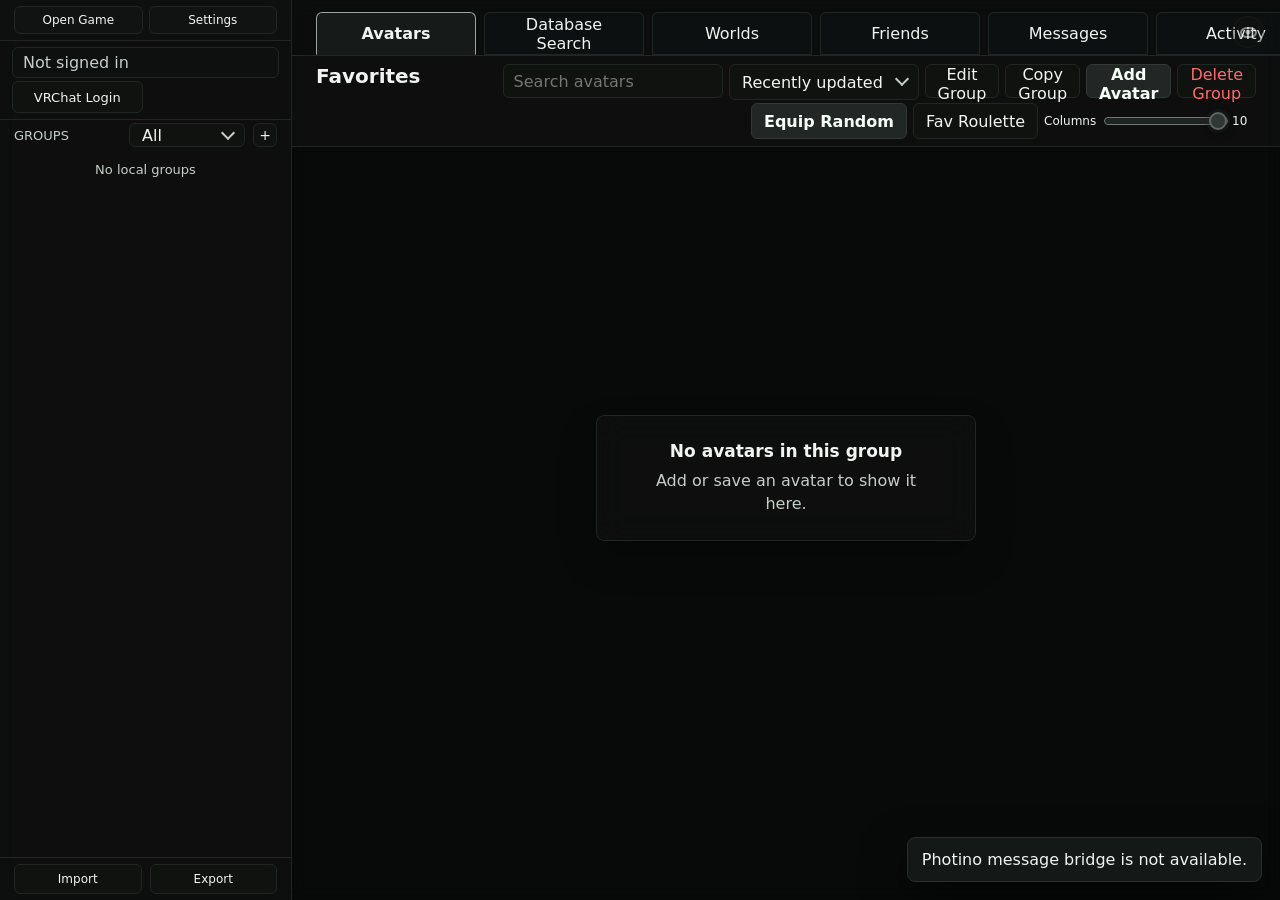
==== commit fb0861d2: "Release VRCNeph 1.0.43" ====
--- a/Source Code/src/App/index.html
+++ b/Source Code/src/App/index.html
@@ -126,7 +126,7 @@
               <button id="equipRandomFavoriteBtn" type="button" class="primary" title="Equip a random favorite avatar">Equip Random</button>
               <button id="favRouletteBtn" type="button" title="Favorite avatar roulette">Fav Roulette</button>
             </span>
-            <label class="range-control">Columns<input id="gridSizeInput" type="range" min="3" max="10" value="10"><output id="gridSizeValue">10</output><button id="gridSizeResetBtn" type="button" class="icon-button slider-reset-button" title="Reset to default" aria-label="Reset columns to default">↻</button></label>
+            <label class="range-control">Columns<input id="gridSizeInput" type="range" min="3" max="10" value="10"><output id="gridSizeValue">10</output></label>
             </div>
           </div>
         </header>
@@ -186,16 +186,6 @@
                 <option value="vrcx">VRCX</option>
               </select>
             </div>
-            <div class="sort-control">
-              <button id="databaseSortMenuBtn" type="button">Recently updated</button>
-              <div id="databaseSortMenu" class="sort-menu" hidden></div>
-              <select id="databaseSortSelect" hidden>
-                <option value="updatedDesc" selected>Recently updated</option>
-                <option value="createdDesc">Recently added</option>
-                <option value="nameAsc">Name A-Z</option>
-                <option value="authorAsc">Author A-Z</option>
-              </select>
-            </div>
             </div>
             <div class="toolbar-action-row">
             <span class="toolbar-secondary-actions">
@@ -203,7 +193,7 @@
               <button id="equipRandomAvatarBtn" type="button" class="primary" title="Equip random avatar" data-random-title="Equip random avatar">Equip Random</button>
               <button id="avatarRouletteBtn" type="button" title="Avatar roulette" data-random-title="Avatar roulette">Roulette</button>
             </span>
-            <label class="range-control">Columns<input id="databaseGridSizeInput" type="range" min="3" max="10" value="10"><output id="databaseGridSizeValue">10</output><button id="databaseGridSizeResetBtn" type="button" class="icon-button slider-reset-button" title="Reset to default" aria-label="Reset database columns to default">↻</button></label>
+            <label class="range-control">Columns<input id="databaseGridSizeInput" type="range" min="3" max="10" value="10"><output id="databaseGridSizeValue">10</output></label>
             </div>
           </div>
         </header>
@@ -278,8 +268,10 @@
             </div>
             <div class="toolbar-action-row">
             <span class="toolbar-secondary-actions">
+              <button id="prismicWorldBtn" type="button">Prismic Shortcut</button>
               <button id="randomWorldPageBtn" type="button">Random Page</button>
               <button id="randomWorldBtn" type="button" class="primary">Random World</button>
+              <label class="sync-toggle-label world-random-populated-toggle"><input id="randomWorldPopulatedOnlyToggle" type="checkbox"><span class="toggle-slider" aria-hidden="true"></span><span>Ignore empty</span></label>
             </span>
             </div>
           </div>
--- a/Source Code/src/App/styles.css
+++ b/Source Code/src/App/styles.css
@@ -809,10 +809,12 @@
 .database-filter-section { display: grid; gap: 6px; }
 .database-filter-section + .database-filter-section { padding-top: 8px; border-top: 1px solid var(--line); }
 .database-filter-section h4 { margin: 0; color: var(--muted); font-size: 11px; font-weight: var(--ui-weight-normal); text-transform: uppercase; letter-spacing: .04em; }
-#databaseSortMenuBtn { min-width: 0; }
 .database-toolbar-actions .sort-control:not(.database-provider-control) { width: 176px; flex: 0 0 176px; }
-#randomAvatarDatabaseBtn, #equipRandomAvatarBtn, #avatarRouletteBtn, #equipRandomFavoriteBtn, #favRouletteBtn, #randomWorldPageBtn, #randomWorldBtn { flex: 0 0 auto; white-space: nowrap; padding-inline: 12px; }
+#randomAvatarDatabaseBtn, #equipRandomAvatarBtn, #avatarRouletteBtn, #equipRandomFavoriteBtn, #favRouletteBtn, #prismicWorldBtn, #randomWorldPageBtn, #randomWorldBtn { flex: 0 0 auto; white-space: nowrap; padding-inline: 12px; }
 .toolbar-secondary-actions { display: inline-flex; align-items: center; justify-content: flex-end; gap: 6px; min-width: 0; }
+.world-random-populated-toggle { height: 34px; min-height: 34px; padding: 0 8px; gap: 6px; color: var(--muted); font-size: 12px; }
+.world-random-populated-toggle .toggle-slider { --toggle-w: 30px; --toggle-h: 16px; --toggle-knob: 10px; --toggle-shift: 14px; }
+.world-random-populated-toggle:has(input:checked) { color: var(--text); }
 .roulette-running { border-color: var(--accent); background: color-mix(in srgb, var(--accent) 28%, var(--glass-strong)); box-shadow: inset 0 0 0 1px var(--accent), 0 0 16px color-mix(in srgb, var(--accent) 30%, transparent); color: var(--text); }
 .roulette-running:hover { border-color: var(--accent-highlight); background: color-mix(in srgb, var(--accent) 38%, var(--glass-strong)); }
 .field-toggle { display: inline-flex; grid-template-columns: none; align-items: center; gap: 6px; min-height: 30px; padding: 5px 8px; border: 1px solid var(--line); border-radius: 999px; background: var(--glass-soft); color: var(--text); font-size: 12px; white-space: nowrap; cursor: pointer; }
@@ -832,7 +834,7 @@
 .sort-menu button[aria-checked="true"] { border-color: color-mix(in srgb, var(--accent) 52%, var(--line)); background: color-mix(in srgb, var(--accent) 42%, var(--glass-strong)); color: var(--text); }
 .range-control, .theme-control { height: 36px; display: grid; align-items: center; gap: 6px; color: var(--muted); font-size: 12px; position: relative; }
 .range-control { color: var(--text); }
-.range-control { grid-template-columns: auto minmax(0, 1fr) 24px 28px; width: 212px; }
+.range-control { grid-template-columns: auto minmax(0, 1fr) 24px; width: 212px; }
 .range-control input { padding: 0; accent-color: var(--accent); }
 .slider-reset-button { width: 30px; min-width: 30px; min-height: 30px; height: 30px; padding: 0; font-size: 17px; line-height: 1; }
 .edit-mode-toggle { height: 36px; min-height: 36px; display: inline-grid; grid-template-columns: auto auto; align-items: center; gap: 8px; padding: 0 4px; border: 0; border-radius: 6px; background: transparent; color: var(--text); font-size: 16px; font-weight: 600; line-height: 1; white-space: nowrap; cursor: pointer; }
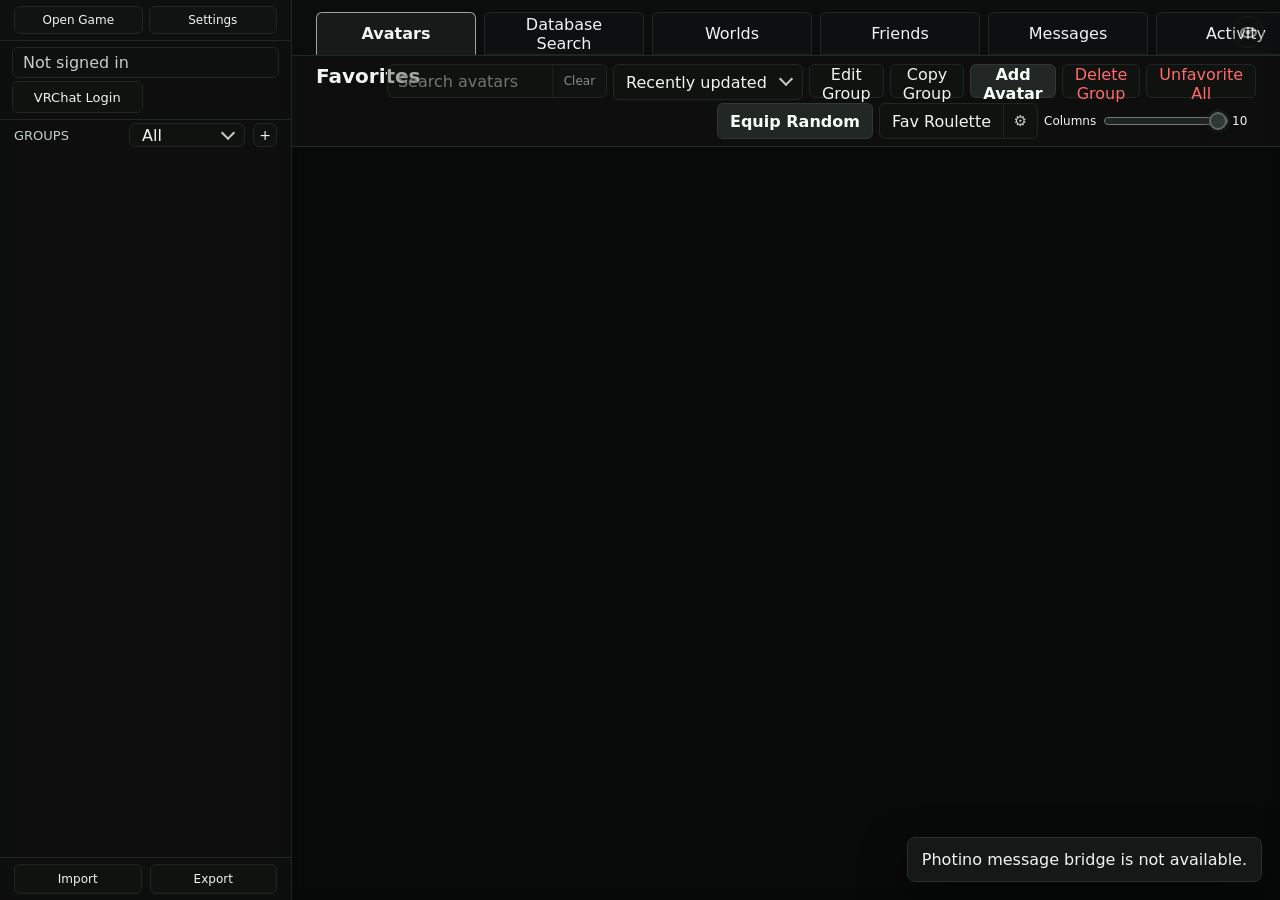
==== commit 2f75cdb7: "Release VRCNeph 1.0.45" ====
--- a/Source Code/src/App/index.html
+++ b/Source Code/src/App/index.html
@@ -99,7 +99,10 @@
           <div class="toolbar-title"><h2 id="activeGroupName">Favorites</h2><div class="toolbar-status-row"><p id="activeGroupDescription"></p><span id="rouletteCountdownFav" class="roulette-countdown toolbar-countdown" hidden></span></div></div>
           <div class="toolbar-actions">
             <div class="toolbar-action-row">
-            <input id="searchInput" type="search" placeholder="Search avatars">
+            <div class="search-field-wrap toolbar-search-field-wrap">
+              <input id="searchInput" type="search" placeholder="Search avatars">
+              <button id="clearAvatarSearchBtn" class="search-field-clear" type="button" aria-label="Clear avatar search" title="Clear avatar search" disabled>Clear</button>
+            </div>
             <div class="sort-control">
               <button id="sortMenuBtn" type="button">Recently updated</button>
               <div id="sortMenu" class="sort-menu" hidden></div>
@@ -124,7 +127,10 @@
               <button id="applySyncedAvatarOrderBtn" class="primary" type="button" hidden>Save</button>
               <label id="syncedAvatarEditToggleWrap" class="edit-mode-toggle" hidden><input id="syncedAvatarEditToggle" type="checkbox"><span class="toggle-slider" aria-hidden="true"></span><span>Edit mode</span></label>
               <button id="equipRandomFavoriteBtn" type="button" class="primary" title="Equip a random favorite avatar">Equip Random</button>
-              <button id="favRouletteBtn" type="button" title="Favorite avatar roulette">Fav Roulette</button>
+              <span id="favRouletteControl" class="roulette-control">
+                <button id="favRouletteBtn" class="roulette-toggle" type="button" title="Favorite avatar roulette" aria-label="Start favorite roulette" aria-pressed="false">Fav Roulette</button>
+                <button id="favRouletteSettingsBtn" class="roulette-settings-button" type="button" aria-label="Favorite roulette timer settings" title="Roulette timer settings">⚙</button>
+              </span>
             </span>
             <label class="range-control">Columns<input id="gridSizeInput" type="range" min="3" max="10" value="10"><output id="gridSizeValue">10</output></label>
             </div>
@@ -139,15 +145,16 @@
           <div class="toolbar-title"><h2>Database Search</h2><div class="toolbar-status-row"><p id="avatarDatabaseStatus">Search AVTR.zip, Prismic PAS, and VRCX.</p><span id="rouletteCountdownDb" class="roulette-countdown toolbar-countdown" hidden></span></div></div>
           <div class="toolbar-actions database-toolbar-actions">
             <div class="toolbar-action-row">
-            <div class="database-search-history-wrap">
-              <input id="avatarDatabaseSearchInput" type="search" placeholder="Search all databases" autocomplete="off">
-              <div id="databaseSearchHistoryMenu" class="database-search-history-menu" hidden></div>
-            </div>
-            <button id="searchAvatarDatabaseBtn" type="button" class="primary">Search</button>
-            <button id="clearAvatarDatabaseBtn" type="button">Clear</button>
-            <div id="databaseSearchScopeControl" class="segmented-control database-search-scope" role="group" aria-label="Database search scope">
-              <button id="databaseScopeAvatarBtn" type="button" class="active" data-database-scope="avatar">Avatars</button>
-              <button id="databaseScopeAuthorBtn" type="button" data-database-scope="author">Authors</button>
+            <div class="database-search-inputs">
+              <div class="search-field-wrap database-search-field-wrap database-search-history-wrap">
+                <input id="avatarDatabaseSearchInput" type="search" placeholder="Search avatars" autocomplete="off">
+                <button id="clearAvatarDatabaseQueryBtn" class="search-field-clear" type="button" aria-label="Clear avatar search" title="Clear avatar search" disabled>Clear</button>
+                <div id="databaseSearchHistoryMenu" class="database-search-history-menu" hidden></div>
+              </div>
+              <div class="search-field-wrap database-search-field-wrap">
+                <input id="avatarDatabaseAuthorSearchInput" type="search" placeholder="Search authors" autocomplete="off">
+                <button id="clearAvatarDatabaseAuthorQueryBtn" class="search-field-clear" type="button" aria-label="Clear author search" title="Clear author search" disabled>Clear</button>
+              </div>
             </div>
             <div class="sort-control database-search-method-control">
               <button id="databaseSearchMethodMenuBtn" type="button">Match Phrase</button>
@@ -191,7 +198,10 @@
             <span class="toolbar-secondary-actions">
               <button id="randomAvatarDatabaseBtn" type="button" title="Random page" data-random-title="Random page">Random Page</button>
               <button id="equipRandomAvatarBtn" type="button" class="primary" title="Equip random avatar" data-random-title="Equip random avatar">Equip Random</button>
-              <button id="avatarRouletteBtn" type="button" title="Avatar roulette" data-random-title="Avatar roulette">Roulette</button>
+              <span class="roulette-control">
+                <button id="avatarRouletteBtn" class="roulette-toggle" type="button" title="Avatar roulette" data-random-title="Avatar roulette" aria-label="Start database roulette" aria-pressed="false">Roulette</button>
+                <button id="avatarRouletteSettingsBtn" class="roulette-settings-button" type="button" aria-label="Database roulette timer settings" title="Roulette timer settings">⚙</button>
+              </span>
             </span>
             <label class="range-control">Columns<input id="databaseGridSizeInput" type="range" min="3" max="10" value="10"><output id="databaseGridSizeValue">10</output></label>
             </div>
@@ -199,7 +209,7 @@
         </header>
         <section id="avatarDatabaseResults" class="avatar-grid"></section>
         <section id="avatarDatabaseEmptyState" class="empty-state" hidden><h3>No database results</h3><p>Search at least three characters to show matches.</p></section>
-        <footer id="avatarDatabasePagination" class="database-pagination" hidden><button id="databasePrevPageBtn" type="button">Previous</button><button id="databasePageStatus" class="page-jump-button" type="button"></button><button id="databaseNextPageBtn" type="button">Next</button></footer>
+        <footer id="avatarDatabasePagination" class="database-pagination" hidden><button id="databasePrevPageBtn" type="button">Previous</button><button id="databasePageStatus" class="page-jump-button" type="button" aria-live="polite"><span id="databasePageLabel"></span><span id="databasePageLoadingStatus" class="database-page-loading-status" aria-live="polite"></span></button><button id="databaseNextPageBtn" type="button">Next</button></footer>
       </section>
       <section id="friendsPage" class="workspace-page social-page" hidden>
         <header class="toolbar">
@@ -221,12 +231,12 @@
           <div class="toolbar-title"><h2>Worlds</h2><div class="toolbar-status-row"><p id="worldSocialStatus">Search and inspect VRChat worlds.</p></div></div>
           <div class="toolbar-actions world-toolbar-actions">
             <div class="toolbar-action-row">
-            <div class="world-search-history-wrap">
+            <div class="search-field-wrap world-search-field-wrap world-search-history-wrap">
               <input id="worldSearchInput" type="search" placeholder="Search worlds" autocomplete="off">
+              <button id="clearWorldSearchBtn" class="search-field-clear" type="button" aria-label="Clear world search" title="Clear world search">Clear</button>
               <div id="worldSearchHistoryMenu" class="database-search-history-menu" hidden></div>
             </div>
             <button id="worldSearchBtn" type="button" class="primary">Search Worlds</button>
-            <button id="clearWorldSearchBtn" type="button">Clear</button>
             <div class="sort-control world-search-method-control">
               <button id="worldSearchMethodMenuBtn" type="button">Match Phrase</button>
               <div id="worldSearchMethodMenu" class="sort-menu" hidden></div>
@@ -451,7 +461,6 @@
 
   <dialog id="saveAvatarGroupDialog"><form method="dialog" class="dialog-form">
     <header><h3>Save Avatar</h3><button type="button" class="icon-button" data-close="saveAvatarGroupDialog">x</button></header>
-    <p id="saveAvatarGroupName" class="dialog-note"></p>
     <div class="dialog-select-field"><span>Group</span>
       <div class="sort-control dialog-select-control">
         <button id="saveAvatarGroupMenuBtn" type="button">Group</button>
@@ -477,13 +486,13 @@
     <menu><button type="button" data-close="positionDialog">Cancel</button><button id="confirmPositionBtn" class="primary">Move</button></menu>
   </form></dialog>
   <dialog id="avatarRouletteDialog"><form method="dialog" class="dialog-form">
-    <header><h3>Avatar Roulette</h3><button type="button" class="icon-button" data-close="avatarRouletteDialog">x</button></header>
-    <p id="avatarRouletteStatus" class="dialog-note">Equip a random favorite avatar on a timer.</p>
+    <header><h3>Roulette Timer</h3><button type="button" class="icon-button" data-close="avatarRouletteDialog">x</button></header>
+    <p id="avatarRouletteStatus" class="dialog-note">Roulette is stopped.</p>
     <div class="form-grid">
       <label>Minutes<input id="avatarRouletteMinutesInput" type="number" min="0" step="1" value="1"></label>
       <label>Seconds<input id="avatarRouletteSecondsInput" type="number" min="0" max="59" step="1" value="0"></label>
     </div>
-    <menu><button id="stopAvatarRouletteBtn" type="button" class="danger">Stop</button><button type="button" data-close="avatarRouletteDialog">Cancel</button><button id="startAvatarRouletteBtn" type="button" class="primary">Start</button></menu>
+    <menu><button type="button" data-close="avatarRouletteDialog">Cancel</button><button id="saveAvatarRouletteSettingsBtn" type="button" class="primary">Save</button></menu>
   </form></dialog>
 
   <dialog id="customizationDialog" class="settings-dialog"><form method="dialog" class="dialog-form">
@@ -597,8 +606,13 @@
   </form></dialog>
   <dialog id="favoriteWorldDialog" class="confirm-dialog"><form method="dialog" class="dialog-form">
     <header><h3>Favorite World</h3><button type="button" class="icon-button" data-close="favoriteWorldDialog">x</button></header>
-    <p id="favoriteWorldText" class="dialog-note"></p>
-    <label>Favorite group<select id="favoriteWorldGroupInput"></select></label>
+    <div class="dialog-select-field"><span>Favorite group</span>
+      <div class="sort-control dialog-select-control favorite-world-group-control">
+        <button id="favoriteWorldGroupMenuBtn" type="button" aria-expanded="false">Choose group</button>
+        <div id="favoriteWorldGroupMenu" class="sort-menu" hidden></div>
+        <select id="favoriteWorldGroupInput" hidden></select>
+      </div>
+    </div>
     <menu><button id="cancelFavoriteWorldBtn" type="button">Cancel</button><button id="confirmFavoriteWorldBtn" type="button" class="primary">Favorite</button></menu>
   </form></dialog>
   <dialog id="worldGroupDialog" class="confirm-dialog favorite-group-dialog world-group-dialog"><form method="dialog" class="dialog-form">
--- a/Source Code/src/App/styles.css
+++ b/Source Code/src/App/styles.css
@@ -278,6 +278,7 @@
 .sidebar { border-right: 1px solid var(--line); background: transparent; display: grid; grid-template-rows: auto auto auto 1fr auto; height: 100vh; min-height: 0; overflow: hidden; }
 .brand { display: flex; align-items: center; justify-content: flex-end; gap: 14px; padding: 6px 14px; border-bottom: 1px solid var(--line); background: var(--glass-soft); }
 .brand h1, .toolbar h2, dialog h3, .avatar-details-panel h3, .notification-details-panel h3 { margin: 0; letter-spacing: 0; }
+dialog h3 { font-weight: var(--ui-weight-medium); }
 .brand h1 { font-size: 24px; }
 .brand p, .toolbar p { margin: 4px 0 0; color: var(--muted); }
 .brand-actions { display: grid; grid-template-columns: repeat(2, minmax(0, 1fr)); gap: 6px; width: 100%; }
@@ -396,7 +397,7 @@
 .page-tabs { position: relative; z-index: 1500; grid-column: 1 / -1; display: flex; gap: 8px; padding: 12px 24px 0; border-bottom: 1px solid var(--line); background: var(--glass-soft); }
 .page-tabs button { position: relative; border-bottom-left-radius: 0; border-bottom-right-radius: 0; min-width: 160px; background: var(--glass-soft); }
 .page-tabs button.active { border-color: var(--accent-highlight); border-bottom-color: transparent; background: var(--glass-hover); font-weight: var(--ui-weight-medium); }
-.tab-badge { position: absolute; top: 5px; right: 8px; min-width: 17px; height: 17px; display: inline-grid; place-items: center; padding: 0 5px; border-radius: 999px; background: #ef233c; color: white; font-size: 10px; font-weight: 900; line-height: 1; box-shadow: 0 0 0 2px color-mix(in srgb, var(--panel) 70%, black); }
+.tab-badge { position: absolute; top: 5px; right: 8px; min-width: 17px; height: 17px; display: inline-grid; place-items: center; padding: 0 5px; border-radius: 999px; background: #ef233c; color: white; font-size: 10px; font-weight: var(--ui-weight-strong); line-height: 1; box-shadow: 0 0 0 2px color-mix(in srgb, var(--panel) 70%, black); }
 .notification-popover-wrap { position: relative; margin-left: auto; margin-right: 48px; align-self: stretch; display: flex; align-items: center; padding-bottom: 7px; }
 .page-tabs .notification-bell-button { min-width: 36px; width: 36px; height: 36px; min-height: 36px; display: inline-grid; place-items: center; padding: 0; border-radius: 999px; color: var(--muted); background: color-mix(in srgb, var(--glass-strong) 88%, transparent); border-color: color-mix(in srgb, var(--line) 78%, transparent); box-shadow: inset 0 0 0 1px color-mix(in srgb, var(--text) 6%, transparent), 0 6px 16px rgba(0,0,0,.22); transition: color 140ms ease, border-color 140ms ease, background-color 140ms ease, box-shadow 140ms ease, transform 140ms ease; }
 .page-tabs .notification-bell-button:hover,
@@ -768,14 +769,21 @@
 #databasePage .toolbar { align-items: start; }
 .database-toolbar-actions { overflow: visible; }
 .database-toolbar-actions input[type="search"] { width: 215px; flex: 0 0 215px; }
-.database-search-history-wrap { position: relative; flex: 0 0 215px; width: 215px; }
-.database-search-history-wrap input[type="search"] { width: 100%; flex: none; }
-.world-search-history-wrap { position: relative; flex: 0 0 220px; width: 220px; }
-.world-search-history-wrap input[type="search"] { width: 100%; }
+.database-search-inputs { min-width: 0; width: 436px; height: 34px; flex: 0 0 436px; display: grid; grid-template-columns: 215px 215px; gap: 6px; align-items: stretch; }
+.search-field-wrap { position: relative; box-sizing: border-box; display: flex; align-items: stretch; height: 34px; border: 1px solid var(--line); border-radius: 7px; background: var(--glass-input); }
+.search-field-wrap:hover, .search-field-wrap:focus-within { border-color: var(--accent-highlight); }
+.toolbar-search-field-wrap, .world-search-field-wrap { min-width: 220px; max-width: 220px; flex: 0 0 220px; width: 220px; }
+.database-search-field-wrap { min-width: 215px; max-width: 215px; flex: 0 0 215px; width: 215px; }
+.toolbar-action-row .search-field-wrap > input[type="search"] { box-sizing: border-box; width: 0; min-width: 0; height: 32px; min-height: 32px; padding: 0 10px; border: 0; border-radius: 6px 0 0 6px; background: transparent; flex: 1 1 auto; }
+.search-field-wrap input[type="search"]::-webkit-search-cancel-button { -webkit-appearance: none; appearance: none; display: none; }
+.search-field-clear { position: relative; z-index: 2; flex: 0 0 54px; min-width: 54px; height: 32px; min-height: 32px; padding: 0 9px; border: 0; border-left: 1px solid var(--line); border-radius: 0 6px 6px 0; background: var(--glass-soft); color: var(--text); font-size: 12px; }
+.search-field-clear:hover:not(:disabled) { border-color: var(--accent); background: color-mix(in srgb, var(--accent) 24%, var(--glass-hover)); }
+.search-field-clear:disabled { color: var(--muted); opacity: .65; cursor: default; }
+.database-search-history-wrap { position: relative; }
+.world-search-history-wrap { position: relative; }
 .world-toolbar-actions { overflow: visible; }
 .world-toolbar-actions .sort-control { width: 176px; flex: 0 0 176px; }
 #worldSearchBtn { min-width: 112px; padding-inline: 12px; }
-#clearWorldSearchBtn { min-width: 62px; padding-inline: 12px; }
 #randomWorldBtn { flex: 0 0 auto; white-space: nowrap; padding-inline: 12px; }
 .database-search-history-menu { position: absolute; top: calc(100% + 6px); left: 0; z-index: 1400; width: min(360px, calc(100vw - 24px)); max-height: min(360px, 52vh); overflow-y: auto; overscroll-behavior: contain; padding: 6px; border: 1px solid var(--line); border-radius: 8px; background: var(--popup-surface); backdrop-filter: var(--surface-filter); box-shadow: 0 18px 40px rgba(0,0,0,.38); }
 .database-search-history-menu[hidden] { display: none; }
@@ -786,12 +794,9 @@
 .database-search-history-item > button:first-child { min-width: 0; min-height: 32px; padding: 7px 8px; border: 0; background: transparent; text-align: left; overflow: hidden; text-overflow: ellipsis; white-space: nowrap; }
 .database-search-history-remove { width: 30px; min-height: 30px; padding: 0; border: 0; border-left: 1px solid color-mix(in srgb, var(--accent) 20%, transparent); background: transparent; color: var(--muted); font-size: 16px; line-height: 1; }
 .database-search-history-remove:hover { color: var(--text); background: color-mix(in srgb, var(--danger) 24%, transparent); }
-#searchAvatarDatabaseBtn { min-width: 70px; padding-inline: 12px; }
-#clearAvatarDatabaseBtn { min-width: 62px; padding-inline: 12px; }
 .sort-control.database-provider-control { width: 150px; flex: 0 0 150px; }
 .database-provider-control .sort-menu { width: 170px; }
 .database-provider-select { width: 150px; min-width: 150px; height: 36px; flex: 0 0 auto; padding-right: 28px; }
-.database-search-scope { flex: 0 0 172px; width: 172px; }
 .segmented-control { height: 36px; display: inline-flex; align-items: stretch; border: 1px solid var(--line); border-radius: 8px; background: var(--glass-soft); overflow: hidden; }
 .segmented-control button { flex: 1 1 0; min-width: 0; min-height: 0; height: 100%; border: 0; border-radius: 0; background: transparent; color: color-mix(in srgb, var(--text) 72%, var(--muted)); padding: 0 12px; white-space: nowrap; box-shadow: none; font-weight: var(--ui-weight-normal); }
 .segmented-control button + button { border-left: 1px solid var(--line); }
@@ -812,11 +817,18 @@
 .database-toolbar-actions .sort-control:not(.database-provider-control) { width: 176px; flex: 0 0 176px; }
 #randomAvatarDatabaseBtn, #equipRandomAvatarBtn, #avatarRouletteBtn, #equipRandomFavoriteBtn, #favRouletteBtn, #prismicWorldBtn, #randomWorldPageBtn, #randomWorldBtn { flex: 0 0 auto; white-space: nowrap; padding-inline: 12px; }
 .toolbar-secondary-actions { display: inline-flex; align-items: center; justify-content: flex-end; gap: 6px; min-width: 0; }
+.roulette-control { display: inline-flex; align-items: stretch; flex: 0 0 auto; overflow: hidden; border: 1px solid var(--line); border-radius: 6px; background: var(--popup-surface); }
+.roulette-control:hover, .roulette-control:focus-within { border-color: var(--accent-highlight); }
+.roulette-control > button { min-height: 34px; border: 0; border-radius: 0; background: transparent; }
+.roulette-control > .roulette-toggle { padding-inline: 12px; white-space: nowrap; }
+.roulette-control > .roulette-settings-button { width: 34px; min-height: 34px; padding: 0; border-left: 1px solid var(--line); color: var(--muted); font-size: 15px; }
+.roulette-control > .roulette-settings-button:hover { border-color: var(--line); background: var(--glass-hover); color: var(--text); }
+.roulette-control:has(.roulette-running) { border-color: var(--accent); box-shadow: 0 0 12px color-mix(in srgb, var(--accent) 24%, transparent); }
+.roulette-control .roulette-running { background: color-mix(in srgb, var(--accent) 28%, var(--glass-strong)); box-shadow: inset 0 0 0 1px var(--accent); color: var(--text); }
+.roulette-control .roulette-running:hover { background: color-mix(in srgb, var(--accent) 38%, var(--glass-strong)); }
 .world-random-populated-toggle { height: 34px; min-height: 34px; padding: 0 8px; gap: 6px; color: var(--muted); font-size: 12px; }
 .world-random-populated-toggle .toggle-slider { --toggle-w: 30px; --toggle-h: 16px; --toggle-knob: 10px; --toggle-shift: 14px; }
 .world-random-populated-toggle:has(input:checked) { color: var(--text); }
-.roulette-running { border-color: var(--accent); background: color-mix(in srgb, var(--accent) 28%, var(--glass-strong)); box-shadow: inset 0 0 0 1px var(--accent), 0 0 16px color-mix(in srgb, var(--accent) 30%, transparent); color: var(--text); }
-.roulette-running:hover { border-color: var(--accent-highlight); background: color-mix(in srgb, var(--accent) 38%, var(--glass-strong)); }
 .field-toggle { display: inline-flex; grid-template-columns: none; align-items: center; gap: 6px; min-height: 30px; padding: 5px 8px; border: 1px solid var(--line); border-radius: 999px; background: var(--glass-soft); color: var(--text); font-size: 12px; white-space: nowrap; cursor: pointer; }
 .database-field-menu .field-toggle { width: 100%; border-radius: 6px; }
 .field-toggle:hover { border-color: var(--muted); background: var(--glass-hover); }
@@ -826,12 +838,17 @@
 .sort-control::after { content: ""; position: absolute; right: 12px; top: 50%; width: 8px; height: 8px; border-right: 2px solid var(--muted); border-bottom: 2px solid var(--muted); transform: translateY(-70%) rotate(45deg); pointer-events: none; }
 .sort-control > button { width: 100%; inline-size: 100%; max-width: 100%; max-inline-size: 100%; min-width: 0; height: 36px; display: grid; grid-template-columns: minmax(0, 1fr); align-items: center; padding-right: 34px; text-align: left; overflow: hidden; contain: paint; }
 .sort-control > button .app-dropdown-label { display: block; min-width: 0; max-width: 100%; overflow: hidden; text-overflow: ellipsis; white-space: nowrap; }
-.sort-menu { position: absolute; top: calc(100% + 6px); left: 0; z-index: 2000; width: 100%; max-width: min(100%, calc(100vw - 24px)); max-height: min(280px, 42vh); padding: 6px; border: 1px solid var(--line); border-radius: 8px; background: var(--popup-surface); backdrop-filter: var(--surface-filter); box-shadow: 0 18px 40px rgba(0,0,0,.38); overflow-x: hidden; overflow-y: auto; overscroll-behavior: contain; }
+.sort-menu { position: absolute; top: calc(100% + 6px); left: 0; z-index: 2000; width: 100%; max-width: min(100%, calc(100vw - 24px)); max-height: min(280px, 42vh); padding: 6px; border: 1px solid var(--line); border-radius: 8px; background: var(--popup-surface); -webkit-backdrop-filter: var(--surface-filter); backdrop-filter: var(--surface-filter); box-shadow: 0 18px 40px rgba(0,0,0,.38); overflow-x: hidden; overflow-y: auto; overscroll-behavior: contain; }
 .sort-menu.sort-menu-portal { position: fixed; inset: auto; z-index: 2200; margin: 0; pointer-events: auto; }
 .sort-menu button { width: 100%; min-width: 0; min-height: 36px; border: 1px solid color-mix(in srgb, var(--accent) 20%, transparent); border-radius: 7px; background: color-mix(in srgb, var(--glass-soft) 78%, transparent); color: var(--text); padding: 8px 9px; overflow: hidden; text-overflow: ellipsis; white-space: nowrap; text-align: left; font-weight: var(--ui-weight-normal); }
 .sort-menu button .app-dropdown-label { display: block; min-width: 0; max-width: 100%; overflow: hidden; text-overflow: ellipsis; white-space: nowrap; }
 .sort-menu button:hover { border-color: color-mix(in srgb, var(--accent) 65%, var(--line)); background: color-mix(in srgb, var(--accent) 22%, var(--glass-hover)); color: var(--text); }
+.sort-menu button:disabled { color: var(--muted); opacity: .55; cursor: default; }
+.sort-menu button:disabled:hover { border-color: color-mix(in srgb, var(--accent) 20%, transparent); background: color-mix(in srgb, var(--glass-soft) 78%, transparent); }
 .sort-menu button[aria-checked="true"] { border-color: color-mix(in srgb, var(--accent) 52%, var(--line)); background: color-mix(in srgb, var(--accent) 42%, var(--glass-strong)); color: var(--text); }
+#favoriteWorldDialog, #favoriteWorldDialog .dialog-form { overflow: visible; }
+#favoriteWorldDialog .dialog-select-control { position: relative; z-index: 1200; }
+#favoriteWorldDialog .dialog-select-control.open { z-index: 1600; }
 .range-control, .theme-control { height: 36px; display: grid; align-items: center; gap: 6px; color: var(--muted); font-size: 12px; position: relative; }
 .range-control { color: var(--text); }
 .range-control { grid-template-columns: auto minmax(0, 1fr) 24px; width: 212px; }
@@ -849,10 +866,13 @@
 .edit-mode-toggle > span:not(.toggle-slider) { display: block; line-height: 16px; }
 .theme-control { grid-template-columns: auto 44px; width: 150px; position: relative; }
 .theme-control input { height: 30px; padding: 2px; cursor: pointer; }
-.avatar-grid { padding: 24px; display: grid; grid-template-columns: repeat(var(--avatar-columns), var(--avatar-card-size)); grid-auto-rows: max-content; align-content: start; gap: var(--avatar-grid-gap); min-height: 0; overflow-y: auto; overflow-x: hidden; }
-.avatar-card { position: relative; width: var(--avatar-card-size); border: 1px solid var(--line); border-radius: 8px; background: var(--glass); overflow: visible; content-visibility: auto; contain-intrinsic-size: 0 220px; container-type: inline-size; transition: border-color 120ms ease, background-color 120ms ease, transform 150ms ease, opacity 120ms ease, box-shadow 150ms ease; padding-bottom: 34px; }
+.avatar-grid { padding: 24px; display: grid; grid-template-columns: repeat(var(--avatar-columns), var(--avatar-card-size)); grid-auto-rows: max-content; align-content: start; gap: var(--avatar-grid-gap); min-height: 0; overflow-y: auto; overflow-x: hidden; overflow-anchor: none; }
+.avatar-card { position: relative; width: var(--avatar-card-size); border: 1px solid var(--line); border-radius: 8px; background: var(--glass); overflow: visible; container-type: inline-size; transition: border-color 120ms ease, background-color 120ms ease, transform 150ms ease, opacity 120ms ease, box-shadow 150ms ease; padding-bottom: 34px; }
 .avatar-card:hover { border-color: var(--accent); background: var(--glass-hover); transform: translateY(-2px); }
-.avatar-card.selected, .avatar-card.details-selected { border-color: var(--accent); background: color-mix(in srgb, var(--accent) 24%, var(--glass)); box-shadow: inset 0 0 0 1px var(--accent), 0 0 18px color-mix(in srgb, var(--accent) 18%, transparent); }
+.avatar-card.details-selected:not(.selected) { border-color: var(--accent); background: var(--glass-hover); box-shadow: none; }
+.avatar-card.selected { border-color: var(--accent); background: color-mix(in srgb, var(--accent) 24%, var(--glass)); box-shadow: inset 0 0 0 1px var(--accent), 0 0 18px color-mix(in srgb, var(--accent) 18%, transparent); }
+.avatar-card.keyboard-navigation-focus, .social-card.keyboard-navigation-focus { outline: 2px solid var(--accent-highlight); outline-offset: 2px; position: relative; z-index: 2; }
+.avatar-card > button:first-child:focus-visible { outline: none; }
 .avatar-card.favorite-syncing { border-color: color-mix(in srgb, var(--blue) 58%, var(--line)); box-shadow: inset 0 0 0 1px color-mix(in srgb, var(--blue) 36%, transparent); }
 .synced-edit-card { cursor: grab; }
 .synced-edit-card:active { cursor: grabbing; }
@@ -867,7 +887,7 @@
 .avatar-card-footer { display: flex; align-items: center; justify-content: space-between; gap: 6px; min-width: 0; margin: 0 7px; padding-top: 6px; border-top: 1px solid color-mix(in srgb, var(--line) 72%, transparent); position: absolute; bottom: 7px; left: 7px; right: 7px; }
 .avatar-card-footer button { box-sizing: border-box; height: 24px; min-height: 24px; line-height: 1; }
 .avatar-card-actions { flex: 0 0 auto; margin-left: auto; display: flex; align-items: center; justify-content: flex-end; gap: 6px; min-width: 0; }
-.avatar-sync-badge { flex: 1 1 auto; min-width: 0; height: 22px; display: inline-flex; align-items: center; justify-content: center; padding: 0 6px; border: 1px solid color-mix(in srgb, var(--blue) 48%, var(--line)); border-radius: 999px; color: var(--blue); background: color-mix(in srgb, var(--blue) 14%, transparent); font-size: 10px; font-weight: 800; line-height: 1; overflow: hidden; text-overflow: ellipsis; white-space: nowrap; }
+.avatar-sync-badge { flex: 1 1 auto; min-width: 0; height: 22px; display: inline-flex; align-items: center; justify-content: center; padding: 0 6px; border: 1px solid color-mix(in srgb, var(--blue) 48%, var(--line)); border-radius: 999px; color: var(--blue); background: color-mix(in srgb, var(--blue) 14%, transparent); font-size: 10px; font-weight: var(--ui-weight-medium); line-height: 1; overflow: hidden; text-overflow: ellipsis; white-space: nowrap; }
 .avatar-position { flex: 0 0 auto; width: auto; max-width: 38px; min-width: 31px; padding: 0 7px; border-radius: 999px; color: var(--muted); font-size: 11px; background: transparent; overflow: hidden; text-overflow: ellipsis; white-space: nowrap; }
 .avatar-position:hover { border-color: var(--muted); background: var(--glass-hover); color: var(--text); }
 .avatar-card-equip { flex: 0 0 42px; width: 42px; min-width: 0; padding: 0; border-radius: 999px; font-size: 11px; overflow: hidden; }
@@ -1047,7 +1067,7 @@
 .overlay-hotkey-row { display: grid; grid-template-columns: minmax(0, 1fr) auto; gap: 6px; align-items: center; }
 .overlay-hotkey-row.vr-hotkey-row { grid-template-columns: minmax(0, 1fr) auto auto; }
 .settings-help { display: block; color: var(--muted); line-height: 1.35; margin-top: -4px; }
-.overlay-hotkey-row input { cursor: pointer; text-align: center; font-weight: 900; }
+.overlay-hotkey-row input { cursor: pointer; text-align: center; font-weight: var(--ui-weight-medium); }
 .overlay-toggle-label { justify-self: start; height: 26px; min-height: 26px; }
 .settings-toggle-row { display: grid; grid-template-columns: minmax(0, 1fr) auto auto; align-items: center; gap: 12px; padding: 10px 12px; border: 1px solid var(--line); border-radius: 8px; background: var(--glass-soft); cursor: pointer; }
 .settings-toggle-row input { position: absolute; opacity: 0; pointer-events: none; }
@@ -1056,7 +1076,7 @@
 .settings-toggle-row:has(input:checked) .toggle-slider { border-color: color-mix(in srgb, var(--accent) 76%, var(--text)); background: color-mix(in srgb, var(--accent) 66%, var(--panel)); box-shadow: inset 0 1px 5px rgba(0,0,0,.32); }
 .settings-toggle-row:has(input:checked) .toggle-slider::before { transform: translate(var(--toggle-shift), -50%); border-color: color-mix(in srgb, var(--accent-ink) 72%, var(--accent)); background: var(--accent-ink); box-shadow: 0 2px 7px rgba(0,0,0,.42); }
 .keybind-row { grid-template-columns: minmax(0, 1fr) auto; }
-.keybind-row kbd { min-width: 96px; padding: 6px 10px; border: 1px solid color-mix(in srgb, var(--accent) 45%, var(--line)); border-radius: 7px; background: color-mix(in srgb, var(--panel) 68%, transparent); color: var(--text); font: inherit; font-weight: 900; text-align: center; white-space: nowrap; }
+.keybind-row kbd { min-width: 96px; padding: 6px 10px; border: 1px solid color-mix(in srgb, var(--accent) 45%, var(--line)); border-radius: 7px; background: color-mix(in srgb, var(--panel) 68%, transparent); color: var(--text); font: inherit; font-weight: var(--ui-weight-strong); text-align: center; white-space: nowrap; }
 .settings-empty.compact { padding: 10px; }
 .sync-conflict-item { display: grid; grid-template-columns: minmax(0, 1fr); gap: 12px; align-items: start; padding: 10px 12px; border: 1px solid color-mix(in srgb, var(--gold) 42%, var(--line)); border-radius: 8px; background: var(--glass-soft); }
 .sync-conflict-item.resolved { border-color: var(--line); opacity: .72; }
@@ -1070,7 +1090,7 @@
 .sync-action-card.pending, .sync-action-card.queued { border-color: color-mix(in srgb, var(--gold) 52%, var(--line)); }
 .sync-action-card-head { display: grid; grid-template-columns: minmax(0, 1fr) auto; gap: 10px; align-items: center; min-width: 0; }
 .sync-action-card-head strong { min-width: 0; color: var(--text); overflow: hidden; text-overflow: ellipsis; white-space: nowrap; }
-.sync-action-card-head span { justify-self: end; max-width: 120px; min-height: 22px; padding: 2px 9px; border: 1px solid var(--line); border-radius: 999px; color: var(--muted); font-size: 11px; font-weight: 800; overflow: hidden; text-overflow: ellipsis; white-space: nowrap; }
+.sync-action-card-head span { justify-self: end; max-width: 120px; min-height: 22px; padding: 2px 9px; border: 1px solid var(--line); border-radius: 999px; color: var(--muted); font-size: 11px; font-weight: var(--ui-weight-medium); overflow: hidden; text-overflow: ellipsis; white-space: nowrap; }
 .sync-action-card.failed .sync-action-card-head span { color: var(--danger); border-color: color-mix(in srgb, var(--danger) 56%, var(--line)); }
 .sync-action-card p { margin: 0; color: var(--text); line-height: 1.35; overflow-wrap: anywhere; }
 .sync-action-card p + p { color: var(--muted); font-size: 12px; }
@@ -1083,7 +1103,7 @@
 .pipeline-card { display: grid; gap: 9px; padding: 10px 12px; border: 1px solid var(--line); border-radius: 8px; background: var(--glass-soft); }
 .pipeline-card-head { display: flex; align-items: center; justify-content: space-between; gap: 10px; }
 .pipeline-card-head strong { color: var(--text); }
-.pipeline-card-head span { color: var(--muted); font-size: 12px; font-weight: 900; }
+.pipeline-card-head span { color: var(--muted); font-size: 12px; font-weight: var(--ui-weight-medium); }
 .pipeline-card-head span.ok { color: var(--green); }
 .pipeline-card-head span.bad { color: var(--danger); }
 .pipeline-metrics { display: grid; grid-template-columns: max-content minmax(0, 1fr); gap: 5px 18px; font-size: 12px; }
@@ -1091,7 +1111,7 @@
 .pipeline-metrics strong { min-width: 0; color: var(--text); overflow-wrap: anywhere; }
 .pipeline-validation { display: grid; grid-template-columns: max-content minmax(0, 1fr); gap: 5px 18px; padding-top: 2px; border-top: 1px solid color-mix(in srgb, var(--line) 70%, transparent); font-size: 12px; }
 .pipeline-validation span { color: var(--muted); }
-.pipeline-validation strong { color: var(--muted); font-weight: 800; }
+.pipeline-validation strong { color: var(--muted); font-weight: var(--ui-weight-medium); }
 .pipeline-validation strong.ok { color: var(--green); }
 .pipeline-validation strong.bad { color: var(--danger); }
 .pipeline-actions { display: flex; justify-content: flex-end; gap: 8px; }
@@ -1157,7 +1177,7 @@
 .friend-card-title { display: flex; align-items: center; gap: 7px; min-width: 0; }
 .friend-card-title span:not(.presence-dot) { min-width: 0; overflow: hidden; text-overflow: ellipsis; white-space: nowrap; }
 .message-sidebar-card.selected { border-color: var(--muted); background: var(--glass-hover); }
-.message-sidebar-card .friend-card-title em { margin-left: auto; min-width: 18px; height: 18px; display: inline-grid; place-items: center; border-radius: 999px; background: color-mix(in srgb, var(--accent) 28%, transparent); color: var(--text); font-size: 11px; font-style: normal; font-weight: 900; }
+.message-sidebar-card .friend-card-title em { margin-left: auto; min-width: 18px; height: 18px; display: inline-grid; place-items: center; border-radius: 999px; background: color-mix(in srgb, var(--accent) 28%, transparent); color: var(--text); font-size: 11px; font-style: normal; font-weight: var(--ui-weight-strong); }
 .message-sidebar-avatar { position: relative; width: 48px; height: 48px; display: grid; place-items: center; border-radius: 50%; background: var(--panel-2); border: 1px solid var(--line); }
 .message-sidebar-avatar img { width: 100%; height: 100%; object-fit: cover; border-radius: inherit; }
 .message-sidebar-avatar > .presence-dot { position: absolute; right: 0; bottom: 0; width: 13px; height: 13px; min-width: 13px; --presence-ring-size: 2px; --presence-ring-color: var(--panel); }
@@ -1243,7 +1263,7 @@
 .profile-field-editor .sort-menu button { color: var(--text); }
 .profile-field-editor .dialog-select-control .sort-menu { max-height: min(230px, 42vh); overflow-y: auto; overscroll-behavior: contain; }
 .friend-chip-row, .social-detail-tabs, .friend-link-list { display: flex; align-items: center; flex-wrap: wrap; gap: 6px; }
-.friend-chip-row span, .friend-link-list span, .friend-link-list a { max-width: 100%; overflow: hidden; text-overflow: ellipsis; white-space: nowrap; border: 1px solid var(--line); border-radius: 999px; padding: 3px 8px; color: var(--muted); background: color-mix(in srgb, var(--panel) 38%, transparent); font-size: 11px; font-weight: 800; }
+.friend-chip-row span, .friend-link-list span, .friend-link-list a { max-width: 100%; overflow: hidden; text-overflow: ellipsis; white-space: nowrap; border: 1px solid var(--line); border-radius: 999px; padding: 3px 8px; color: var(--muted); background: color-mix(in srgb, var(--panel) 38%, transparent); font-size: 11px; font-weight: var(--ui-weight-medium); }
 .friend-chip-row span.trust.trusted { color: #c6a7ff; border-color: #8a5cff; background: rgb(138 92 255 / 12%); }
 .friend-chip-row span.trust.known { color: #f2c46f; border-color: #b77d2a; background: rgb(183 125 42 / 12%); }
 .friend-chip-row span.trust.user { color: #8cffb1; border-color: #3b8755; background: rgb(59 135 85 / 12%); }
@@ -1350,7 +1370,7 @@
 .profile-location-thumb-placeholder { width: 78px; height: 56px; border-radius: 7px; border: 1px solid var(--line); background: var(--glass); object-fit: cover; }
 .profile-location-card.rich > div { min-width: 0; display: grid; gap: 3px; }
 .profile-location-chips { display: flex; align-items: center; flex-wrap: wrap; gap: 5px; margin-top: 2px; }
-.profile-location-chips em { padding: 2px 7px; border: 1px solid color-mix(in srgb, var(--blue) 55%, var(--line)); border-radius: 999px; color: var(--blue); background: color-mix(in srgb, var(--blue) 12%, transparent); font-size: 11px; font-style: normal; font-weight: 800; line-height: 1.2; }
+.profile-location-chips em { padding: 2px 7px; border: 1px solid color-mix(in srgb, var(--blue) 55%, var(--line)); border-radius: 999px; color: var(--blue); background: color-mix(in srgb, var(--blue) 12%, transparent); font-size: 11px; font-style: normal; font-weight: var(--ui-weight-medium); line-height: 1.2; }
 .profile-location-raw { opacity: .85; font-size: 11px; }
 .profile-location-compact { min-width: 0; width: 100%; }
 .profile-location-compact .profile-location-card { min-height: 92px; align-content: center; }
@@ -1363,12 +1383,12 @@
 .world-detail-hero-copy span { color: var(--text); font-weight: var(--ui-weight-medium); }
 .world-detail-hero-side { min-width: min(620px, 54vw); display: grid; justify-items: end; gap: 7px; }
 .world-detail-chips { display: flex; align-items: center; flex-wrap: wrap; gap: 6px; }
-.world-detail-chip { border: 1px solid var(--line); border-radius: 999px; padding: 4px 9px; background: color-mix(in srgb, var(--panel) 58%, transparent); color: var(--text); font-size: 11px; font-weight: 900; }
+.world-detail-chip { border: 1px solid var(--line); border-radius: 999px; padding: 4px 9px; background: color-mix(in srgb, var(--panel) 58%, transparent); color: var(--text); font-size: 11px; font-weight: var(--ui-weight-medium); }
 .world-detail-chip.favorite { color: var(--gold); border-color: color-mix(in srgb, var(--gold) 58%, var(--line)); }
 .world-detail-actions { display: flex; justify-content: flex-end; align-items: center; flex-wrap: wrap; gap: 6px; }
-.world-detail-action { min-height: 34px; height: 34px; padding: 0 12px; border-radius: 7px; font-size: 12px; font-weight: 900; white-space: nowrap; }
+.world-detail-action { min-height: 34px; height: 34px; padding: 0 12px; border-radius: 7px; font-size: 12px; font-weight: var(--ui-weight-medium); white-space: nowrap; }
 .world-detail-action.primary { background: color-mix(in srgb, var(--accent) 50%, var(--glass-soft)); border-color: var(--accent); color: var(--accent-ink); }
-.world-actions-menu-btn { min-width: 0; min-height: 36px; height: 36px; display: inline-grid; place-items: center; padding: 0 14px; border: 1px solid color-mix(in srgb, var(--accent) 68%, var(--line)); border-radius: 7px; background: color-mix(in srgb, var(--accent) 24%, var(--glass-soft)); color: var(--text); font-size: 12px; font-weight: 900; line-height: 1; }
+.world-actions-menu-btn { min-width: 0; min-height: 36px; height: 36px; display: inline-grid; place-items: center; padding: 0 14px; border: 1px solid color-mix(in srgb, var(--accent) 68%, var(--line)); border-radius: 7px; background: color-mix(in srgb, var(--accent) 24%, var(--glass-soft)); color: var(--text); font-size: 12px; font-weight: var(--ui-weight-medium); line-height: 1; }
 .world-actions-menu-btn:hover { border-color: var(--accent); background: color-mix(in srgb, var(--accent) 36%, var(--glass-strong)); }
 .world-detail-tabs { flex: 0 0 auto; gap: 18px; padding: 0 2px 6px; }
 .world-detail-body { min-width: 0; max-width: 100%; min-height: 0; display: grid; grid-template-columns: minmax(0, 1fr); gap: 12px; align-content: stretch; overflow: hidden; }
@@ -1378,7 +1398,7 @@
 .world-detail-media-stack { min-width: 0; min-height: 0; display: grid; gap: 10px; align-content: start; }
 .world-detail-image-card { min-width: 0; display: grid; place-items: center; border: 1px solid var(--line); border-radius: 8px; background: var(--panel-2); overflow: hidden; }
 .world-detail-image-card img { width: 100%; aspect-ratio: 16 / 9; object-fit: cover; display: block; }
-.world-detail-image-card span { min-height: 150px; display: grid; place-items: center; color: var(--muted); font-weight: 800; }
+.world-detail-image-card span { min-height: 150px; display: grid; place-items: center; color: var(--muted); font-weight: var(--ui-weight-medium); }
 .world-info-tab-content { min-width: 0; min-height: 0; height: 100%; display: grid; grid-template-rows: auto minmax(0, 1fr); gap: 8px; align-content: stretch; overflow: hidden; }
 .world-lower-grid { min-width: 0; min-height: 0; display: grid; grid-template-columns: minmax(0, .95fr) minmax(260px, .85fr); gap: 10px; align-items: stretch; }
 .world-metadata-stack { min-width: 0; min-height: 0; display: grid; grid-template-rows: auto minmax(0, 1fr); gap: 10px; overflow: hidden; }
@@ -1541,10 +1561,10 @@
 .player-log-row .player-log-entity:not(:has(img)) { display: inline-block; }
 .player-log-row .player-log-entity img { width: 24px; height: 24px; border-radius: 6px; object-fit: cover; border: 1px solid var(--line); background: var(--panel-2); }
 .player-log-row .player-log-entity span { min-width: 0; overflow: hidden; text-overflow: ellipsis; white-space: nowrap; }
-.player-log-row .player-log-world { color: var(--muted); font-weight: 700; }
+.player-log-row .player-log-world { color: var(--muted); font-weight: var(--ui-weight-medium); }
 .player-log-row .player-log-world:hover { color: var(--blue); }
 .player-log-row small { color: var(--muted); }
-.player-log-type { justify-self: start; border: 1px solid var(--line); border-radius: 999px; padding: 3px 8px; color: var(--muted); font-size: 12px; font-weight: 800; }
+.player-log-type { justify-self: start; border: 1px solid var(--line); border-radius: 999px; padding: 3px 8px; color: var(--muted); font-size: 12px; font-weight: var(--ui-weight-medium); }
 .player-log-type.joined { color: var(--green); border-color: color-mix(in srgb, var(--green) 48%, var(--line)); }
 .player-log-type.left { color: var(--muted); }
 .player-log-type.avatar { color: var(--accent); border-color: color-mix(in srgb, var(--accent) 48%, var(--line)); }
@@ -1565,7 +1585,7 @@
 .message-thread-heading h3, .message-thread-heading span { overflow: hidden; text-overflow: ellipsis; white-space: nowrap; }
 .message-thread-heading span { color: var(--muted); font-size: 12px; }
 .message-thread-heading h3 .presence-dot { width: 10px; height: 10px; min-width: 10px; }
-.message-header-status { flex: 0 0 auto; border: 1px solid var(--line); border-radius: 999px; padding: 2px 7px; color: var(--muted); font-size: 11px; font-weight: 800; }
+.message-header-status { flex: 0 0 auto; border: 1px solid var(--line); border-radius: 999px; padding: 2px 7px; color: var(--muted); font-size: 11px; font-weight: var(--ui-weight-medium); }
 .message-header-status.joinme { color: var(--presence-blue); border-color: color-mix(in srgb, var(--presence-blue) 52%, var(--line)); }
 .message-header-status.askme { color: var(--presence-orange); border-color: color-mix(in srgb, var(--presence-orange) 56%, var(--line)); }
 .message-header-status.busy { color: var(--presence-red); border-color: color-mix(in srgb, var(--presence-red) 52%, var(--line)); }
@@ -1622,7 +1642,7 @@
 .chat-popup-panel .message-composer-actions { grid-template-columns: auto; grid-template-rows: auto auto; align-items: end; min-width: max-content; gap: 6px; }
 .chat-popup-panel .message-composer-actions span { justify-self: end; }
 .chat-popup-panel .message-composer-actions button { min-height: 30px; padding-inline: 9px; }
-.chat-popup-panel .icon-button { width: 28px; height: 28px; min-height: 28px; padding: 0 0 2px; border-radius: 8px; font-size: 16px; font-weight: 800; line-height: 1; transition: transform 120ms ease, border-color 120ms ease, background-color 120ms ease; }
+.chat-popup-panel .icon-button { width: 28px; height: 28px; min-height: 28px; padding: 0 0 2px; border-radius: 8px; font-size: 16px; font-weight: var(--ui-weight-medium); line-height: 1; transition: transform 120ms ease, border-color 120ms ease, background-color 120ms ease; }
 .chat-popup-panel .icon-button:hover { transform: translateY(-1px); }
 .chat-actions-wrap { position: relative; width: 28px; height: 28px; }
 .chat-actions-btn { width: 28px !important; height: 28px !important; font-size: 18px !important; letter-spacing: 0; }
@@ -1658,7 +1678,7 @@
 .encounter-item strong, .encounter-item span, .encounter-item small { min-width: 0; overflow: hidden; text-overflow: ellipsis; white-space: nowrap; }
 .encounter-item span, .encounter-item small { color: var(--muted); font-size: 12px; }
 .name-history-item strong { display: flex; align-items: center; gap: 6px; font-weight: var(--ui-weight-medium); }
-.name-history-item em { flex: 0 0 auto; color: var(--accent); font-size: 10px; font-style: normal; font-weight: 800; text-transform: uppercase; }
+.name-history-item em { flex: 0 0 auto; color: var(--accent); font-size: 10px; font-style: normal; font-weight: var(--ui-weight-medium); text-transform: uppercase; }
 .history-more-button { min-height: 30px; border: 1px dashed var(--line); border-radius: 7px; background: transparent; color: var(--muted); text-align: center; }
 .history-more-button:hover { color: var(--text); border-color: var(--accent); background: color-mix(in srgb, var(--accent) 18%, transparent); }
 .player-history-dialog { width: min(820px, calc(100vw - 48px)); }
@@ -1686,7 +1706,7 @@
 .player-history-row > div { min-width: 0; display: grid; gap: 3px; }
 .player-history-row strong, .player-history-row span, .player-history-row small { min-width: 0; overflow: hidden; text-overflow: ellipsis; white-space: nowrap; }
 .player-history-row strong { color: var(--text); font-weight: var(--ui-weight-medium); }
-.player-history-row strong em { color: var(--accent); font-size: 10px; font-style: normal; font-weight: 800; text-transform: uppercase; }
+.player-history-row strong em { color: var(--accent); font-size: 10px; font-style: normal; font-weight: var(--ui-weight-medium); text-transform: uppercase; }
 .player-history-row span, .player-history-row small { color: var(--muted); font-size: 12px; }
 .player-history-row button { min-height: 30px; padding: 0 10px; white-space: nowrap; }
 .social-detail-actions { display: flex; flex-wrap: wrap; gap: 8px; }
@@ -1732,8 +1752,8 @@
 .world-instance-row span, .world-instance-row small { color: var(--muted); font-size: 12px; }
 .world-instance-footer { min-width: 0; display: flex; align-items: center; flex-wrap: wrap; gap: 5px 8px; margin-top: 1px; }
 .world-instance-tags { min-width: 0; display: flex; align-items: center; flex-wrap: wrap; justify-content: flex-start; gap: 5px; }
-.world-instance-visit-time { color: var(--gold) !important; font-weight: 800; }
-.world-instance-tags em { border: 1px solid var(--line); border-radius: 999px; padding: 2px 7px; color: var(--muted); font-size: 11px; font-style: normal; font-weight: 800; }
+.world-instance-visit-time { color: var(--gold) !important; font-weight: var(--ui-weight-medium); }
+.world-instance-tags em { border: 1px solid var(--line); border-radius: 999px; padding: 2px 7px; color: var(--muted); font-size: 11px; font-style: normal; font-weight: var(--ui-weight-medium); }
 .world-instance-tags .world-instance-tag.type { color: var(--green); border-color: color-mix(in srgb, var(--green) 62%, var(--line)); background: color-mix(in srgb, var(--green) 16%, transparent); }
 .world-instance-tags .world-instance-tag.type-public { color: var(--blue); border-color: color-mix(in srgb, var(--blue) 58%, var(--line)); background: color-mix(in srgb, var(--blue) 14%, transparent); }
 .world-instance-tags .world-instance-tag.type-friends,
@@ -1749,7 +1769,7 @@
 .vrcx-group-header { min-width: 0; display: grid; grid-template-columns: 96px minmax(0, 1fr) auto; gap: 12px; align-items: start; }
 .vrcx-group-icon-wrap { width: 96px; height: 96px; border-radius: 8px; overflow: hidden; background: var(--panel-2); }
 .vrcx-group-icon { width: 96px; height: 96px; display: block; object-fit: cover; border: 1px solid var(--line); border-radius: 8px; background: var(--panel-2); }
-.vrcx-group-icon.placeholder { display: grid; place-items: center; color: var(--text); font-size: 36px; font-weight: 900; }
+.vrcx-group-icon.placeholder { display: grid; place-items: center; color: var(--text); font-size: 36px; font-weight: var(--ui-weight-medium); }
 .vrcx-group-main { min-width: 0; display: grid; gap: 5px; align-content: start; }
 .vrcx-group-title-row { min-width: 0; display: flex; align-items: baseline; flex-wrap: wrap; gap: 8px; }
 .vrcx-group-title-row h4 { margin: 0; color: var(--text); font-size: 18px; line-height: 1.15; overflow-wrap: anywhere; }
@@ -1867,11 +1887,11 @@
 .sync-health-card p { margin: 0; color: var(--muted); font-size: 12px; }
 .startup-summary-list { display: grid; gap: 8px; padding: 2px 0; }
 .startup-summary-item { display: grid; gap: 4px; padding: 9px 10px; border: 1px solid var(--line); border-radius: 8px; background: var(--glass-soft); }
-.startup-summary-item strong { color: var(--text); }
+.startup-summary-item strong { color: var(--text); font-weight: var(--ui-weight-medium); }
 .startup-summary-item span { color: var(--muted); white-space: pre-wrap; }
 .log-entry { display: grid; grid-template-columns: auto 86px minmax(0,1fr); gap: 10px; align-items: start; padding: 9px 10px; border: 1px solid var(--line); border-radius: 8px; background: var(--glass-soft); }
 .log-entry time { color: var(--muted); font-size: 11px; white-space: nowrap; }
-.log-level { display: inline-flex; min-width: 66px; justify-content: center; align-items: center; min-height: 22px; padding: 0 8px; border: 1px solid var(--line); border-radius: 999px; color: var(--muted); font-size: 11px; font-weight: 800; }
+.log-level { display: inline-flex; min-width: 66px; justify-content: center; align-items: center; min-height: 22px; padding: 0 8px; border: 1px solid var(--line); border-radius: 999px; color: var(--muted); font-size: 11px; font-weight: var(--ui-weight-medium); }
 .log-entry.warning .log-level { color: var(--gold); border-color: color-mix(in srgb, var(--gold) 56%, var(--line)); }
 .log-entry.error .log-level { color: var(--danger); border-color: color-mix(in srgb, var(--danger) 56%, var(--line)); }
 .log-body { min-width: 0; display: grid; gap: 3px; }
@@ -1879,7 +1899,7 @@
 .log-title strong { color: var(--text); white-space: nowrap; }
 .log-title span { min-width: 0; overflow: hidden; text-overflow: ellipsis; white-space: nowrap; color: var(--text); }
 .log-detail { margin: 0; color: var(--muted); font-size: 12px; line-height: 1.35; word-break: break-word; }
-.restore-action { display: inline-flex; align-items: center; gap: 5px; min-height: 26px; padding: 0 9px; border: 1px solid var(--line); border-radius: 999px; color: var(--text); background: color-mix(in srgb, var(--accent) 18%, transparent); font-size: 12px; font-weight: 800; }
+.restore-action { display: inline-flex; align-items: center; gap: 5px; min-height: 26px; padding: 0 9px; border: 1px solid var(--line); border-radius: 999px; color: var(--text); background: color-mix(in srgb, var(--accent) 18%, transparent); font-size: 12px; font-weight: var(--ui-weight-medium); }
 .restore-action::before { content: "\21BB"; color: var(--accent); font-size: 14px; line-height: 1; }
 .restore-action:hover { border-color: var(--accent); background: color-mix(in srgb, var(--accent) 28%, transparent); }
 .settings-empty { min-height: 180px; display: grid; place-content: center; gap: 6px; text-align: center; color: var(--muted); }
@@ -1889,7 +1909,11 @@
 .lookup-row:has(#copyAvatarIdBtn[hidden]), .lookup-row:has(#fetchAvatarBtn[hidden]) { grid-template-columns: 1fr 90px; }
 .lookup-row button { width: 100%; white-space: nowrap; padding: 0 10px; }
 .database-pagination { display: flex; justify-content: center; align-items: center; gap: 12px; padding: 6px 24px; border-top: 1px solid var(--line); background: var(--glass); }
-.page-jump-button { color: var(--muted); min-width: 220px; text-align: center; background: transparent; }
+.page-jump-button { color: var(--muted); min-width: 220px; display: flex; align-items: center; justify-content: center; text-align: center; background: transparent; }
+.database-page-loading-status { display: inline-flex; min-height: 12px; align-items: center; gap: 5px; color: var(--muted); font-size: inherit; line-height: 1; }
+.database-page-loading-status.is-loading::before { content: ""; width: 9px; height: 9px; flex: 0 0 9px; border: 2px solid color-mix(in srgb, var(--accent) 32%, transparent); border-top-color: var(--accent-highlight); border-radius: 50%; animation: database-page-spinner 700ms linear infinite; }
+@keyframes database-page-spinner { to { transform: rotate(360deg); } }
+@media (prefers-reduced-motion: reduce) { .database-page-loading-status.is-loading::before { animation: none; } }
 .page-slider-row { display: grid; grid-template-columns: 36px minmax(0, 1fr) 36px 32px; gap: 10px; align-items: center; }
 .page-slider-row input { padding: 0; accent-color: var(--accent); }
 .page-slider-value { color: var(--muted); text-align: center; display: flex; justify-content: center; align-items: center; gap: 6px; }
@@ -1918,7 +1942,7 @@
 .avatar-detail-name { font-weight: var(--ui-weight-medium); line-height: 1.25; color: var(--text); display: -webkit-box; -webkit-line-clamp: 3; -webkit-box-orient: vertical; overflow: hidden; }
 .avatar-detail-author { width: 100%; min-height: 34px; padding: 0 10px; text-align: left; overflow: hidden; text-overflow: ellipsis; white-space: nowrap; color: var(--blue); border-color: color-mix(in srgb, var(--blue) 56%, var(--line)); background: var(--glass-soft); }
 .avatar-detail-author:hover { border-color: var(--blue); background: var(--glass-hover); }
-.avatar-detail-author mark { border-radius: 3px; padding: 0 2px; background: color-mix(in srgb, var(--gold) 62%, transparent); color: var(--text); font-weight: 900; }
+.avatar-detail-author mark { border-radius: 3px; padding: 0 2px; background: color-mix(in srgb, var(--gold) 62%, transparent); color: var(--text); font-weight: var(--ui-weight-medium); }
 .avatar-detail-match-field { position: relative; }
 .avatar-detail-match-field .avatar-detail-matched-control { color: transparent !important; caret-color: var(--text); border-color: color-mix(in srgb, var(--gold) 72%, var(--line)); background: color-mix(in srgb, var(--gold) 10%, var(--glass-input)); }
 .avatar-detail-match-field:has(.avatar-detail-matched-control:focus) .avatar-detail-matched-control { color: var(--text) !important; }
@@ -1926,7 +1950,7 @@
 .avatar-detail-field-highlight { position: absolute; left: 0; right: 0; z-index: 1; pointer-events: none; padding: 6px 8px; border: 1px solid transparent; border-radius: 6px; color: var(--text); font-size: 13px; line-height: 1.35; overflow: hidden; }
 .avatar-detail-field-highlight.input { white-space: nowrap; text-overflow: ellipsis; }
 .avatar-detail-field-highlight.textarea { white-space: pre-wrap; overflow-wrap: anywhere; }
-.avatar-detail-field-highlight mark { border-radius: 3px; padding: 0 2px; background: color-mix(in srgb, var(--gold) 62%, transparent); color: var(--text); font-weight: 900; }
+.avatar-detail-field-highlight mark { border-radius: 3px; padding: 0 2px; background: color-mix(in srgb, var(--gold) 62%, transparent); color: var(--text); font-weight: var(--ui-weight-medium); }
 .avatar-detail-matched-button { border-color: color-mix(in srgb, var(--gold) 70%, var(--line)); box-shadow: inset 0 0 0 1px color-mix(in srgb, var(--gold) 42%, transparent); }
 .avatar-detail-badges { display: flex; flex-wrap: wrap; align-content: flex-start; gap: 8px; padding: 2px 0; }
 .avatar-detail-updated { width: max-content; max-width: 100%; min-height: 24px; padding: 0; border: 0; background: transparent; color: var(--muted); font-size: 13px; line-height: 1.3; text-align: left; overflow: hidden; text-overflow: ellipsis; white-space: nowrap; }
@@ -1934,7 +1958,7 @@
 .avatar-detail-updated:disabled { cursor: default; opacity: .7; text-decoration: none; }
 .update-history-list { display: grid; gap: 8px; }
 .update-history-list div { display: grid; grid-template-columns: 120px 1fr; gap: 10px; align-items: baseline; color: var(--text); }
-.update-history-list strong { color: var(--muted); font-size: 13px; }
+.update-history-list strong { color: var(--muted); font-size: 13px; font-weight: var(--ui-weight-medium); }
 .update-history-list span { overflow-wrap: anywhere; }
 .image-preview-dialog { width: min(96vw, 1320px); height: min(94vh, 920px); padding: 0; background: rgba(0,0,0,.28); backdrop-filter: var(--surface-filter); }
 .image-preview-dialog img { width: 100%; height: 100%; object-fit: contain; display: block; }
@@ -1944,6 +1968,15 @@
 .confirm-dialog .dialog-form > header + .confirm-message { margin-top: 0; }
 .confirm-dialog .dialog-form > menu { margin-top: 0; }
 .confirm-dialog .confirm-message { margin: 0 16px; min-height: 74px; padding: 8px 0; display: flex; align-items: center; color: var(--text); line-height: 1.45; }
+#favoriteWorldDialog .dialog-form { grid-template-rows: auto auto auto; overflow: visible; }
+#favoriteWorldDialog .dialog-form > menu,
+#saveAvatarGroupDialog .dialog-form > menu,
+#addDatabaseAvatarDialog .dialog-form > menu,
+#copyGroupDialog .dialog-form > menu,
+.startup-summary-dialog .dialog-form > menu {
+  margin-top: 8px;
+  padding: 8px 12px 10px;
+}
 .confirm-dialog.profile-field-dialog { width: min(680px, calc(100vw - 48px)); overflow: visible; }
 .confirm-dialog.profile-field-dialog .dialog-form { grid-template-rows: auto minmax(0, auto) auto; overflow: visible; }
 .confirm-dialog.profile-field-dialog .confirm-message { min-height: 0; padding: 16px 0; align-items: stretch; overflow: visible; }
@@ -2009,14 +2042,14 @@
 .import-drop-zone.drag-over { border-color: var(--accent); background: var(--glass-hover); }
 #toast { position: fixed; right: 18px; bottom: 18px; z-index: 2300; max-width: 420px; padding: 12px 14px; border: 1px solid color-mix(in srgb, var(--accent) 58%, var(--line)); border-radius: 8px; background: rgba(var(--panel-rgb), .9); backdrop-filter: var(--surface-filter); -webkit-backdrop-filter: var(--surface-filter); color: var(--text); box-shadow: 0 18px 44px rgba(0,0,0,.5); opacity: 0; transform: translateY(10px); transition: opacity 160ms ease, transform 160ms ease; pointer-events: none; }
 #toast.visible { opacity: 1; transform: translateY(0); }
-.zoom-indicator { position: fixed; left: 50%; top: 18px; z-index: 2200; min-width: 78px; padding: 8px 12px; border: 1px solid var(--line); border-radius: 999px; background: var(--popup-surface); backdrop-filter: var(--surface-filter); color: var(--text); font-weight: 800; text-align: center; box-shadow: 0 18px 40px rgba(0,0,0,.35); opacity: 0; transform: translate(-50%, -8px); transition: opacity 140ms ease, transform 140ms ease; pointer-events: none; }
+.zoom-indicator { position: fixed; left: 50%; top: 18px; z-index: 2200; min-width: 78px; padding: 8px 12px; border: 1px solid var(--line); border-radius: 999px; background: var(--popup-surface); backdrop-filter: var(--surface-filter); color: var(--text); font-weight: var(--ui-weight-medium); text-align: center; box-shadow: 0 18px 40px rgba(0,0,0,.35); opacity: 0; transform: translate(-50%, -8px); transition: opacity 140ms ease, transform 140ms ease; pointer-events: none; }
 .zoom-indicator.visible { opacity: 1; transform: translate(-50%, 0); }
 .context-menu { position: fixed; z-index: 2200; width: max-content; min-width: 0; max-width: min(360px, calc(100vw - 16px)); display: grid; gap: 4px; padding: 8px; border: 1px solid color-mix(in srgb, var(--accent) 55%, var(--line)); border-radius: 9px; background: var(--popup-surface); backdrop-filter: var(--surface-filter); -webkit-backdrop-filter: var(--surface-filter); box-shadow: 0 18px 44px rgba(0,0,0,.48), inset 0 1px 0 rgba(255,255,255,.06); }
 .context-menu.context-menu-portal { position: fixed; inset: auto; z-index: 2200; margin: 0; }
 .context-menu-heading { display: flex; align-items: center; gap: 8px; min-height: 20px; padding: 5px 8px 2px; color: var(--muted); font-size: 11px; font-weight: var(--ui-weight-normal); line-height: 1; text-transform: uppercase; }
 .context-menu-heading:not(:first-child) { margin-top: 6px; padding-top: 10px; border-top: 1px solid color-mix(in srgb, var(--accent) 38%, transparent); }
 .context-menu button { width: 100%; min-width: max-content; min-height: 34px; display: flex; border: 1px solid color-mix(in srgb, var(--accent) 20%, transparent); border-radius: 7px; background: color-mix(in srgb, var(--glass-soft) 78%, transparent); text-align: left; justify-content: start; align-items: center; white-space: nowrap; overflow-wrap: normal; line-height: 1.2; font-weight: 500; }
-.context-menu button.with-badge::after { content: "Invite friends"; margin-left: auto; padding: 2px 7px; border: 1px solid color-mix(in srgb, var(--accent) 55%, var(--line)); border-radius: 999px; background: color-mix(in srgb, var(--accent) 18%, transparent); color: var(--muted); font-size: 10px; font-weight: 900; white-space: nowrap; }
+.context-menu button.with-badge::after { content: "Invite friends"; margin-left: auto; padding: 2px 7px; border: 1px solid color-mix(in srgb, var(--accent) 55%, var(--line)); border-radius: 999px; background: color-mix(in srgb, var(--accent) 18%, transparent); color: var(--muted); font-size: 10px; font-weight: var(--ui-weight-medium); white-space: nowrap; }
 .context-menu button.separated { position: relative; margin-top: 12px; border-radius: 6px; }
 .context-menu button.separated::before { content: ""; position: absolute; left: 0; right: 0; top: -9px; height: 1px; background: color-mix(in srgb, var(--accent) 48%, var(--line)); box-shadow: 0 0 4px color-mix(in srgb, var(--accent) 18%, transparent); pointer-events: none; }
 .context-menu button:hover { border-color: color-mix(in srgb, var(--accent) 65%, var(--line)); background: color-mix(in srgb, var(--accent) 22%, var(--glass-hover)); }
